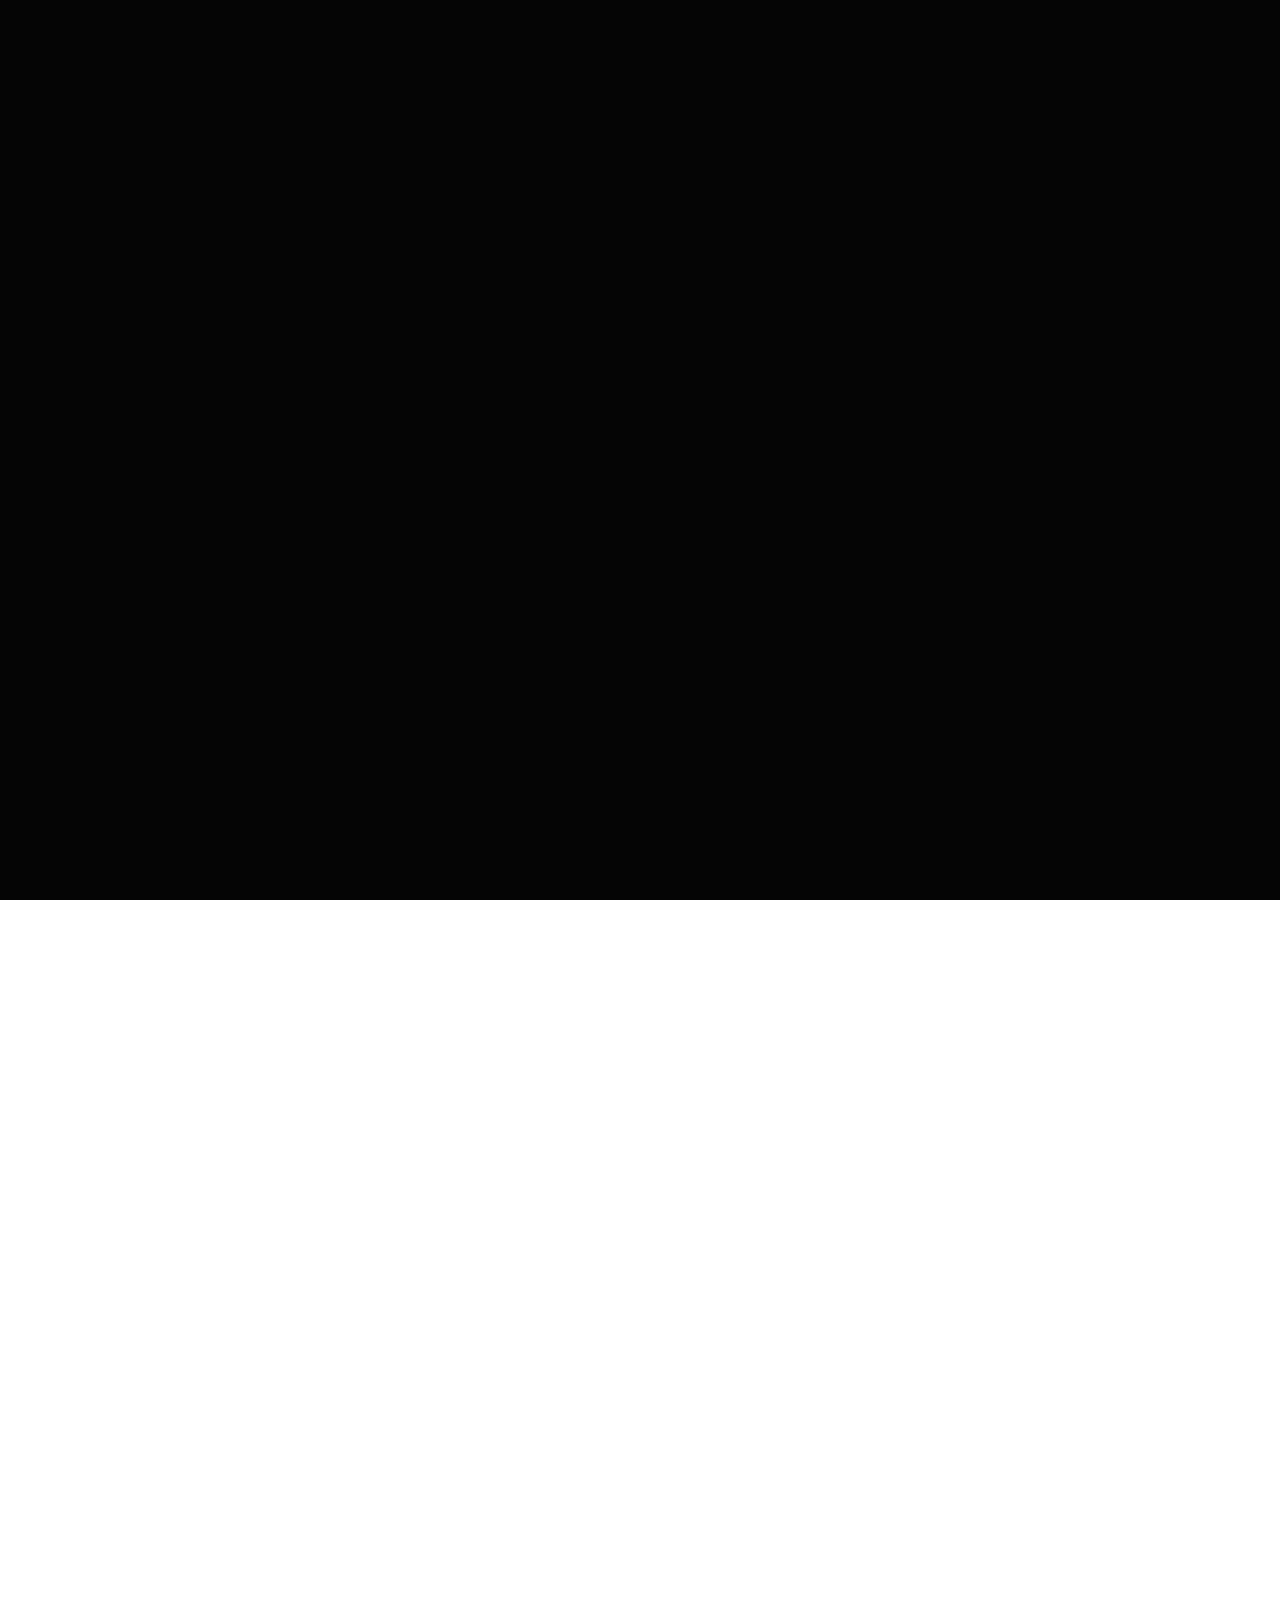
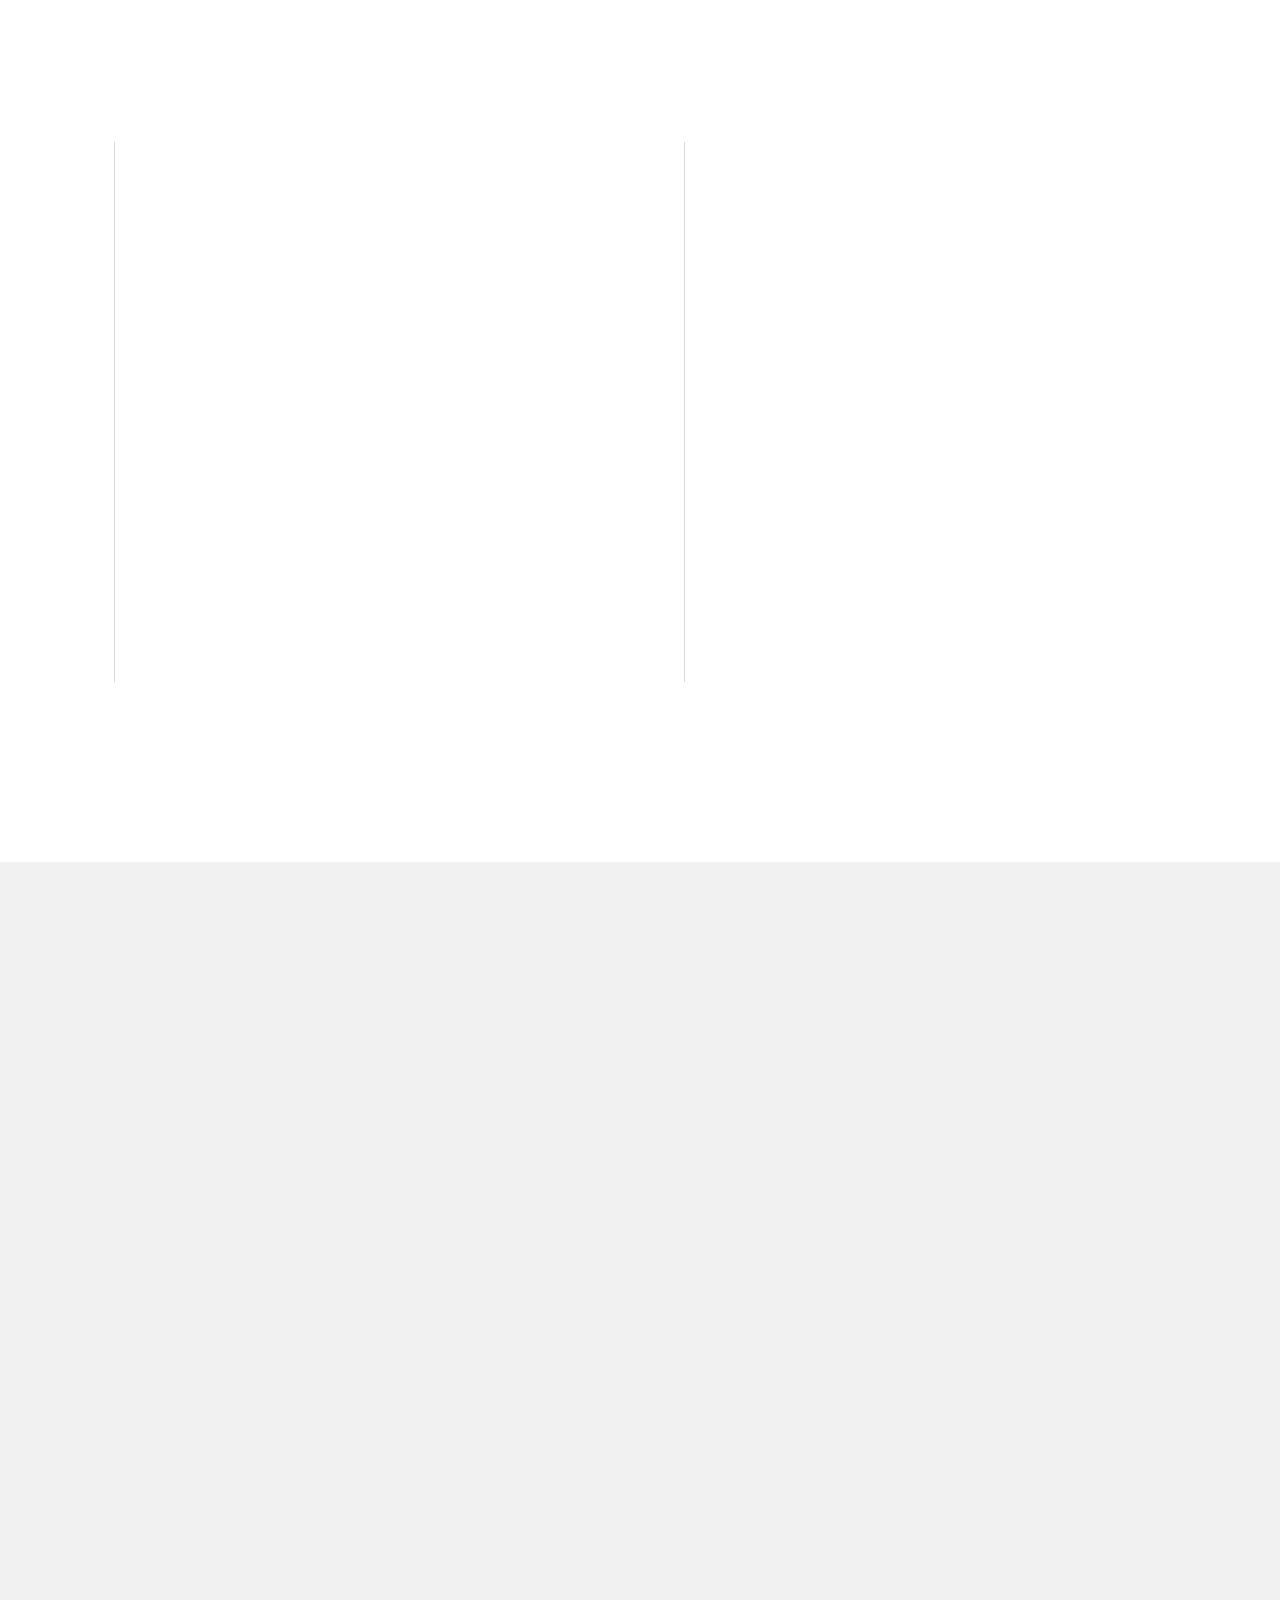
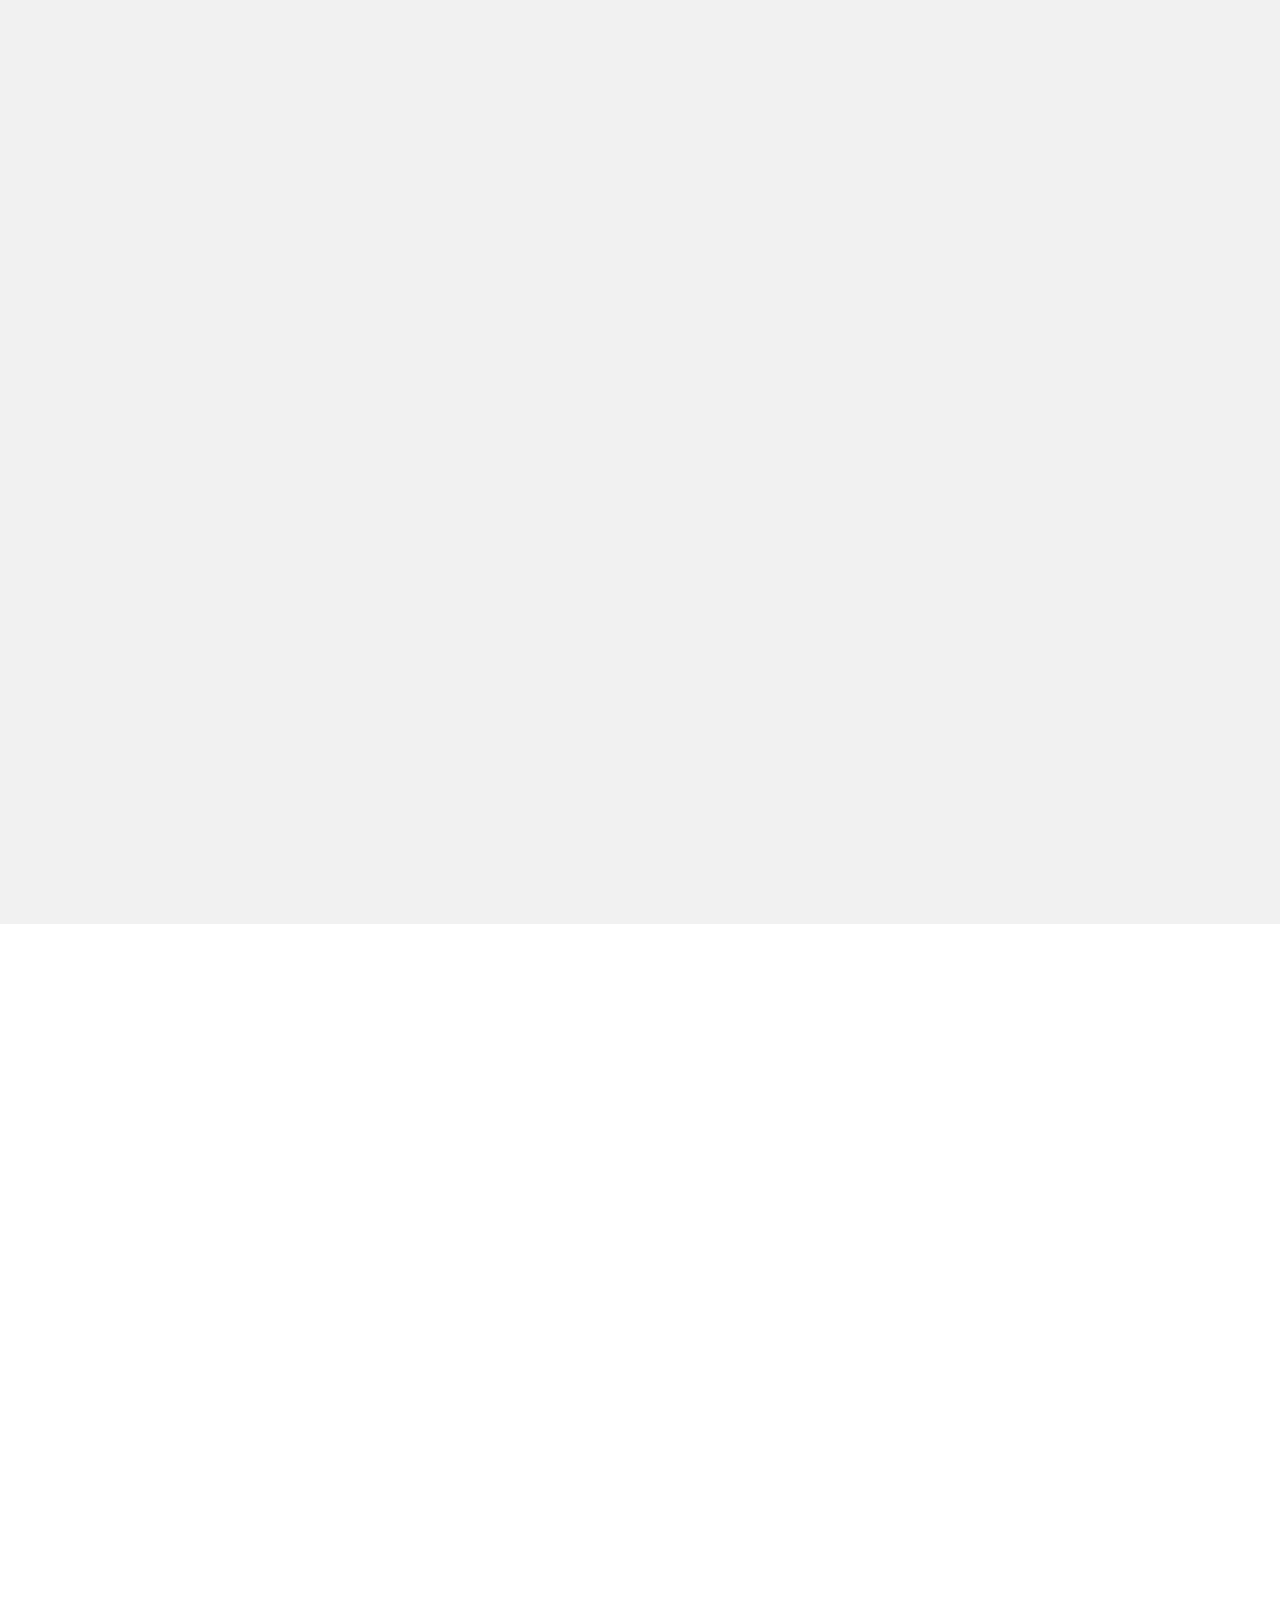
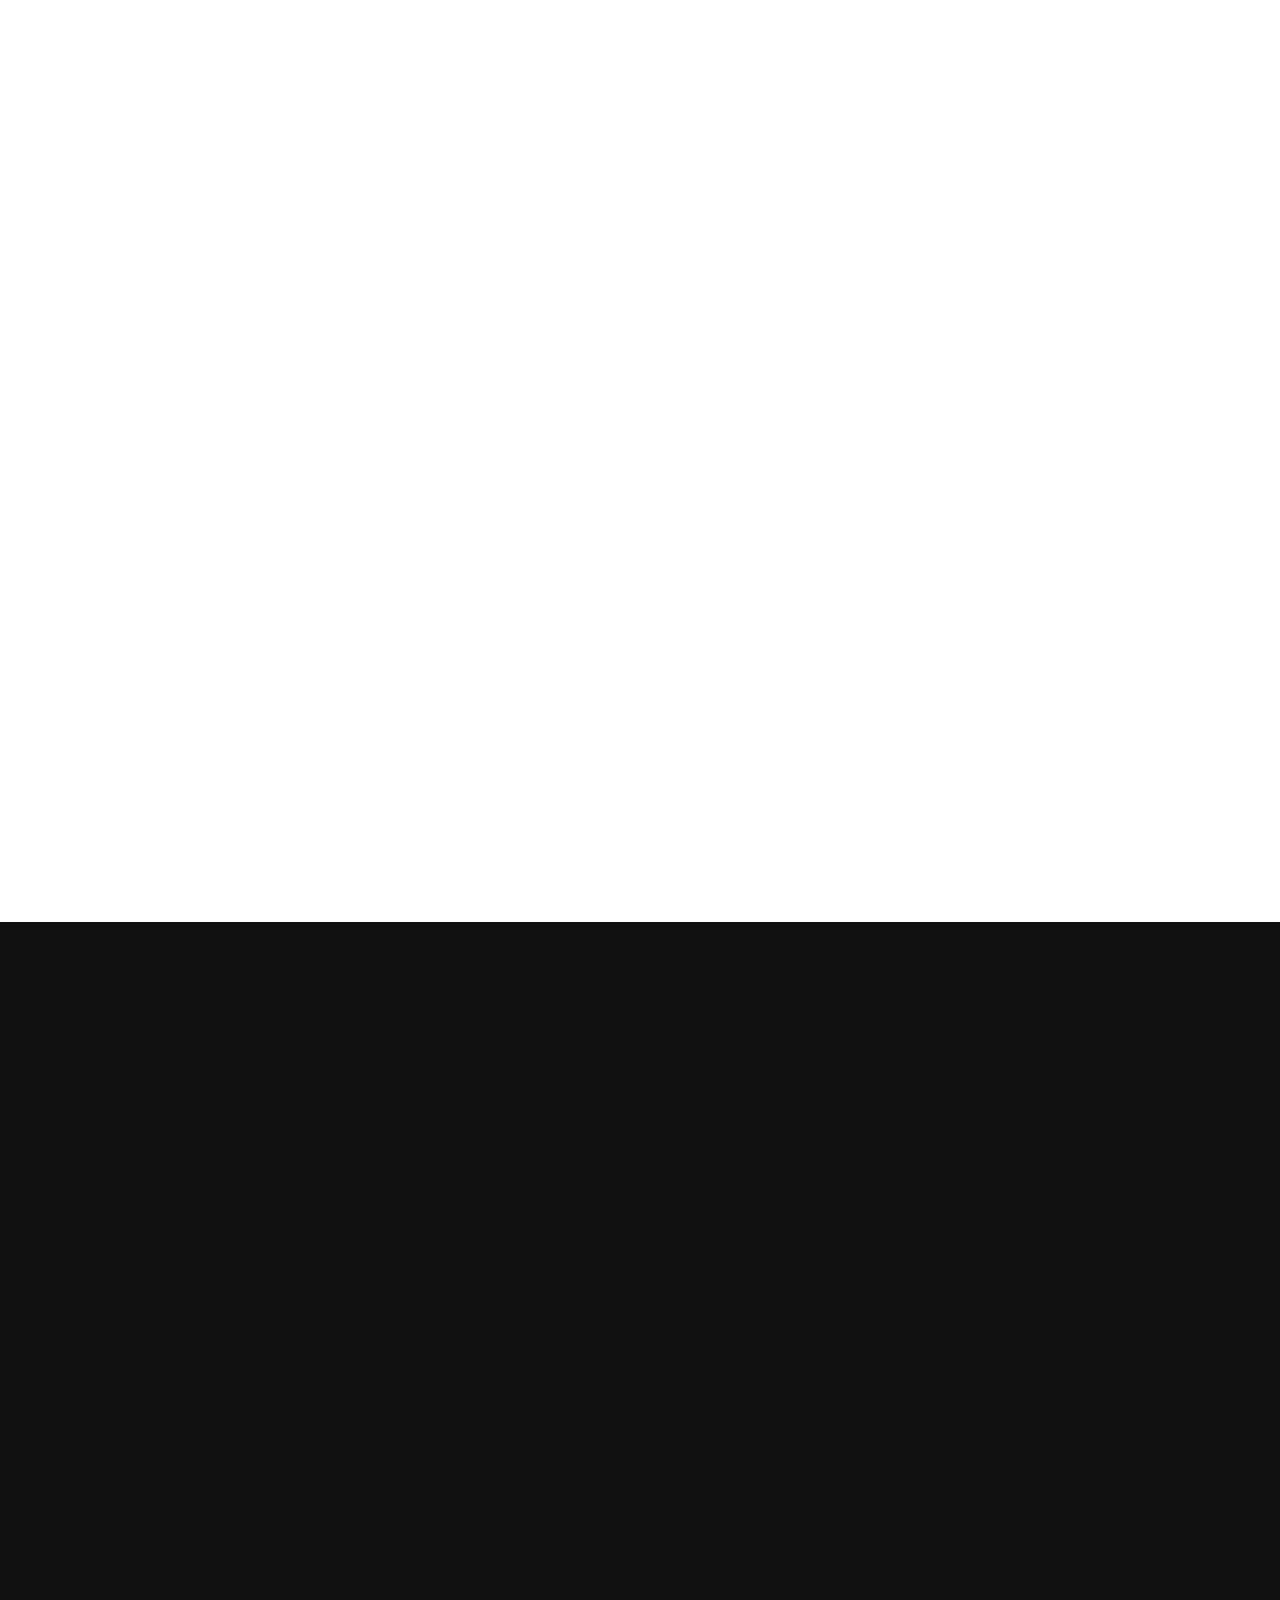
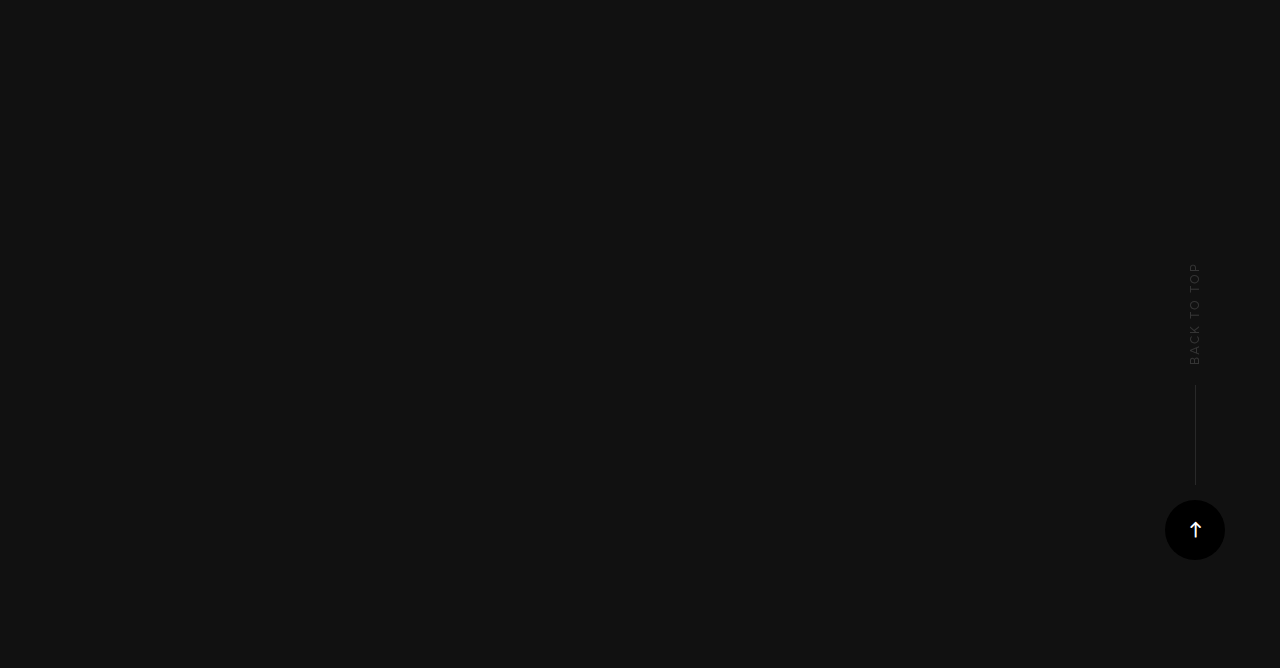
==== index.html @ 60f8dafb "new" ====
<!DOCTYPE html>
<html class="no-js" lang="en">
<head>

    <!--- basic page needs
    ================================================== -->
    <meta charset="utf-8">
    <title>Wega Digital</title>
    <meta name="description" content="">
    <meta name="author" content="">

    <!-- mobile specific metas
    ================================================== -->
    <meta name="viewport" content="width=device-width, initial-scale=1">

    <!-- CSS
    ================================================== -->
    <link rel="stylesheet" href="css/base.css">
    <link rel="stylesheet" href="css/vendor.css">
    <link rel="stylesheet" href="css/main.css">

    <!-- script
    ================================================== -->
    <script src="js/modernizr.js"></script>
    <script src="js/pace.min.js"></script>

    <!-- favicons
    ================================================== -->
    <link rel="shortcut icon" href="favicon.ico" type="image/x-icon">
    <link rel="icon" href="favicon.ico" type="image/x-icon">

</head>

<body id="top">

    <!-- header
    ================================================== -->
    <header class="s-header">

        <div class="header-logo">
            <a class="site-logo" href="index.html">
                <img src="images/logo.svg" alt="Homepage">
            </a>
        </div> <!-- end header-logo -->

        <nav class="header-nav">

            <a href="#0" class="header-nav__close" title="close"><span>Close</span></a>

            <div class="header-nav__content">
                <h3 style="color: rgb(35, 122, 223)">Navigation</h3>
                
                <ul class="header-nav__list">
                    <li class="current"><a class="smoothscroll"  href="#home" title="home">Home</a></li>
                    <li><a class="smoothscroll"  href="#about" title="about">About</a></li>
                    <li><a class="smoothscroll"  href="#services" title="services">Services</a></li>
                    <li><a class="smoothscroll"  href="#works" title="works">Works</a></li>
                    <li><a class="smoothscroll"  href="#clients" title="clients">Clients</a></li>
                    <li><a class="smoothscroll"  href="#contact" title="contact">Contact</a></li>
                </ul>
    
                <p>You can see out social media accounts here.</p>
    
                <ul class="header-nav__social">
                    <li>
                        <a href="#"><i class="fa fa-facebook"></i></a>
                    </li>
                    <li>
                        <a href="#"><i class="fa fa-twitter"></i></a>
                    </li>
                    <li>
                        <a href="#"><i class="fa fa-instagram"></i></a>
                    </li>
                    <li>
                        <a href="#"><i class="fa fa-behance"></i></a>
                    </li>
                    <li>
                        <a href="#"><i class="fa fa-dribbble"></i></a>
                    </li>
                </ul>

            </div> <!-- end header-nav__content -->

        </nav>  <!-- end header-nav -->

        <a class="header-menu-toggle" href="#0">
            <span class="header-menu-icon"></span>
        </a>

    </header> <!-- end s-header -->


    <!-- home
    ================================================== -->
    <section id="home" class="s-home " data-parallax="scroll" data-image-src="images/hero-bg.jpg" data-natural-width=3000 data-natural-height=2000 data-position-y=top>

        

        <div class="home-content">

            <div class="row home-content__main">
                <h1>
                Make something <br>
                <a style="color: red" href="" class="typewrite" data-period="2000" data-type='[ "Beautiful.", "Stunning.", "Wonderful.", "Cool." ]'>
            
                  </a>
                </h1>

                <p>
                We design inspiring visual brands & online<br>
                experiences for forward-thinking clients.
                </p>
            </div> <!-- end home-content__main -->

        </div> <!-- end home-content -->

        <ul class="home-sidelinks">
            <li><a class="smoothscroll" href="#about">About<span>who we are</span></a></li>
            <li><a class="smoothscroll" href="#services">Services<span>what we do</span></a></li>
            <li><a  class="smoothscroll" href="#contact">Contact<span>contact us</span></a></li>
        </ul> <!-- end home-sidelinks -->

        <ul class="home-social">
            <li class="home-social-title">Follow Us</li>
            <li><a href="#0">
                <i class="fab fa-facebook"></i>
                <span class="home-social-text">Facebook</span>
            </a></li>
            <li><a href="#0">
                <i class="fab fa-twitter"></i>
                <span class="home-social-text">Twitter</span>
            </a></li>
            <li><a href="#0">
                <i class="fab fa-linkedin"></i>
                <span class="home-social-text">LinkedIn</span>
            </a></li>
        </ul> <!-- end home-social -->

        <a href="#about" class="home-scroll smoothscroll">
            <span class="home-scroll__text">Scroll Down</span>
            <span class="home-scroll__icon"></span>
        </a> <!-- end home-scroll -->

    </section> <!-- end s-home -->


    <!-- about
    ================================================== -->
    <section id='about' class="s-about">

        <div class="row section-header" data-aos="fade-up">
            <div class="col-full">
                <h3 class="">#Who We Are</h3>
                <h1 class="display-1">We are a group of design driven individuals passionate about creating beautiful designs product.</h1>
            </div>
        </div> <!-- end section-header -->

        <div class="row" data-aos="fade-up">
            <div class="col-full">
                <p class="lead">
                Curabitur arcu erat, accumsan id imperdiet et, porttitor at sem. Donec rutrum congue leo eget malesuada. Lorem ipsum dolor sit amet, consectetur adipisicing elit, sed do eiusmod tempor incididunt ut labore et dolore magna aliqua. Ut enim ad minim veniam, quis nostrud exercitation ullamco laboris nisi ut aliquip ex ea commodo consequat. Duis aute irure dolor in reprehenderit in voluptate velit esse. 
                </p>
            </div>
        </div> <!-- end about-desc -->

        <div class="row">
                
            <div class="about-process process block-1-2 block-tab-full">

                <div class="process__vline-left"></div>
                <div class="process__vline-right"></div>

                <div class="col-block process__col" data-item="1" data-aos="fade-up">
                    <div class="process__text">
                        <h4>Define</h4>

                        <p>
                        Quos dolores saepe mollitia deserunt accusamus autem reprehenderit. Voluptas facere animi explicabo non quis magni recusandae. 
                        Numquam debitis pariatur omnis facere unde. Laboriosam minus amet nesciunt est. Et saepe eos maxime tempore quasi deserunt ab.
                        </p>
                    </div>
                </div>
                <div class="col-block process__col" data-item="2" data-aos="fade-up">
                    <div class="process__text">
                        <h4>Design</h4>

                        <p>
                        Quos dolores saepe mollitia deserunt accusamus autem reprehenderit. Voluptas facere animi explicabo non quis magni recusandae. 
                        Numquam debitis pariatur omnis facere unde. Laboriosam minus amet nesciunt est. Et saepe eos maxime tempore quasi deserunt ab.
                        </p>
                    </div>
                </div>
                <div class="col-block process__col" data-item="3" data-aos="fade-up">
                    <div class="process__text">
                        <h4>Build</h4>

                        <p>
                        Quos dolores saepe mollitia deserunt accusamus autem reprehenderit. Voluptas facere animi explicabo non quis magni recusandae. 
                        Numquam debitis pariatur omnis facere unde. Laboriosam minus amet nesciunt est. Et saepe eos maxime tempore quasi deserunt ab.
                        </p>
                    </div>
                </div>
                <div class="col-block process__col" data-item="4" data-aos="fade-up">
                    <div class="process__text">
                        <h4>Launch</h4>

                        <p>
                        Quos dolores saepe mollitia deserunt accusamus autem reprehenderit. Voluptas facere animi explicabo non quis magni recusandae. 
                        Numquam debitis pariatur omnis facere unde. Laboriosam minus amet nesciunt est. Et saepe eos maxime tempore quasi deserunt ab.
                        </p>
                    </div>
                </div>

            </div> <!-- end process -->

        </div> <!-- end about-stats -->

    </section> <!-- end s-about -->


    <!-- services
    ================================================== -->
    <section id='services' class="s-services light-gray">

        <div class="row section-header" data-aos="fade-up">
            <div class="col-full">
                <h3 class="">#What We Do</h3>
                <h1 class="display-1">We have everything you need to launch and grow a successful digital business.</h1>
            </div>
        </div> <!-- end section-header -->

        <div class="row" data-aos="fade-up">
            <div class="col-full">
                <p class="lead">
                Lorem ipsum dolor sit amet, consectetur adipisicing elit, sed do eiusmod tempor incididunt ut labore et dolore magna aliqua. Ut enim ad minim veniam, quis nostrud exercitation ullamco laboris nisi ut aliquip ex ea commodo consequat. Duis aute irure dolor in reprehenderit in voluptate velit esse. 
                </p>
            </div>
        </div> <!-- end about-desc -->

        <div class="row services-list block-1-3 block-m-1-2 block-tab-full">

            <div class="col-block service-item " data-aos="fade-up">
                <div class="service-icon service-icon--brand-identity">
                    <i class="icon-tv"></i>
                </div>
                <div class="service-text">
                    <h3 class="h4">Branding & Art Direction</h3>
                    <p>Nemo cupiditate ab quibusdam quaerat impedit magni. Earum suscipit ipsum laudantium. 
                    Quo delectus est. Maiores voluptas ab sit natus veritatis ut. Debitis nulla cumque veritatis.
                    Sunt suscipit voluptas ipsa in tempora esse soluta sint.
                    </p>
                </div>
            </div>

            <div class="col-block service-item" data-aos="fade-up">
                <div class="service-icon  service-icon--illustration">
                    <i class="icon-group"></i>
                </div>
                <div class="service-text">
                    <h3 class="h4">Research & UX + Content Strategy</h3>
                    <p>Nemo cupiditate ab quibusdam quaerat impedit magni. Earum suscipit ipsum laudantium. 
                    Quo delectus est. Maiores voluptas ab sit natus veritatis ut. Debitis nulla cumque veritatis.
                    Sunt suscipit voluptas ipsa in tempora esse soluta sint.
                    </p>
                </div>
            </div>

            <div class="col-block service-item" data-aos="fade-up">
                <div class="service-icon  service-icon--web-design">
                    <i class="icon-earth"></i>
                </div>  
                <div class="service-text">
                    <h3 class="h4">Interactive Design + Web Development</h3>
                    <p>Nemo cupiditate ab quibusdam quaerat impedit magni. Earum suscipit ipsum laudantium. 
                    Quo delectus est. Maiores voluptas ab sit natus veritatis ut. Debitis nulla cumque veritatis.
                    Sunt suscipit voluptas ipsa in tempora esse soluta sint.
                    </p>
                </div>
            </div>

            <div class="col-block service-item" data-aos="fade-up">
                <div class="service-icon service-icon--product-strategy">
                    <i class="icon-cube"></i>
                </div>
                <div class="service-text">
                    <h3 class="h4">Product Strategy</h3>
                    <p>Nemo cupiditate ab quibusdam quaerat impedit magni. Earum suscipit ipsum laudantium. 
                    Quo delectus est. Maiores voluptas ab sit natus veritatis ut. Debitis nulla cumque veritatis.
                    Sunt suscipit voluptas ipsa in tempora esse soluta sint.
                    </p>
                </div>
            </div>

            <div class="col-block service-item" data-aos="fade-up">
                <div class="service-icon  service-icon--ui-design">
                    <i class="icon-window"></i>
                </div>
                <div class="service-text">
                    <h3 class="h4">UI/UX Design</h3>
                    <p>Nemo cupiditate ab quibusdam quaerat impedit magni. Earum suscipit ipsum laudantium. 
                    Quo delectus est. Maiores voluptas ab sit natus veritatis ut. Debitis nulla cumque veritatis.
                    Sunt suscipit voluptas ipsa in tempora esse soluta sint.
                    </p>
                </div>
            </div>
    
            <div class="col-block service-item" data-aos="fade-up">
                <div class="service-icon service-icon--mobile-dev">
                    <i class="icon-lego-block"></i>
                </div>
                <div class="service-text">
                    <h3 class="h4">3d Modeling & VFX</h3>
                    <p>Nemo cupiditate ab quibusdam quaerat impedit magni. Earum suscipit ipsum laudantium. 
                    Quo delectus est. Maiores voluptas ab sit natus veritatis ut. Debitis nulla cumque veritatis.
                    Sunt suscipit voluptas ipsa in tempora esse soluta sint.
                    </p>
                </div>
            </div>

        </div> <!-- end services-list -->

    </section> <!-- end s-services -->


    <!-- works
    ================================================== -->
    <section id='works' class="s-works">
                
        <div class="row section-header" data-aos="fade-up">
            <div class="col-full">
                <h3 class="">#Featured Works</h3>
                <h1 class="display-1">These are some of our recent design projects and we are so excited to show them to you.</h1>
            </div>
        </div> <!-- end section-header -->

        <div class="row masonry-wrap">
            <div class="masonry">

                <div class="masonry__brick" data-aos="fade-up">
                    <div class="item-folio">

                        <div class="item-folio__thumb">
                            <a href="images/portfolio/gallery/g-lamp.jpg" class="thumb-link" title="Lamp" data-size="1050x700">
                                <img src="images/portfolio/lamp.jpg" 
                                     srcset="images/portfolio/lamp.jpg 1x, images/portfolio/lamp@2x.jpg 2x" alt="">
                            </a>
                        </div>

                        <div class="item-folio__text">
                            <h3 class="item-folio__title">
                                Lamp
                            </h3>
                            <p class="item-folio__cat">
                                Web Design
                            </p>
                        </div>

                        <a href="https://www.behance.net/" class="item-folio__project-link" title="Project link">
                            Project Link
                        </a>

                        <div class="item-folio__caption">
                            <p>Vero molestiae sed aut natus excepturi. Et tempora numquam. Temporibus iusto quo.Unde dolorem corrupti neque nisi.</p>
                        </div>

                    </div> <!-- end item-folio -->
                </div> <!-- end masonry__brick -->

                <div class="masonry__brick" data-aos="fade-up">
                    <div class="item-folio">

                        <div class="item-folio__thumb">
                            <a href="images/portfolio/gallery/g-salad.jpg" class="thumb-link" title="Salad" data-size="1050x700">
                                <img src="images/portfolio/salad.jpg" 
                                     srcset="images/portfolio/salad.jpg 1x, images/portfolio/salad@2x.jpg 2x" alt="">
                            </a>
                        </div>

                        <div class="item-folio__text">
                            <h3 class="item-folio__title">
                                Salad
                            </h3>
                            <p class="item-folio__cat">
                                Branding
                            </p>
                        </div>

                        <a href="https://www.behance.net/" class="item-folio__project-link" title="Project link">
                            Project Link
                        </a>

                        <span class="item-folio__caption">
                            <p>Vero molestiae sed aut natus excepturi. Et tempora numquam. Temporibus iusto quo.Unde dolorem corrupti neque nisi.</p>
                        </span>

                    </div> <!-- end item-folio -->
                </div> <!-- end masonry__brick -->

                <div class="masonry__brick" data-aos="fade-up">
                    <div class="item-folio">

                        <div class="item-folio__thumb">
                            <a href="images/portfolio/gallery/g-woodcraft.jpg" class="thumb-link" title="Woodcraft" data-size="1050x700">
                                <img src="images/portfolio/woodcraft.jpg"
                                     srcset="images/portfolio/woodcraft.jpg 1x, images/portfolio/woodcraft@2x.jpg 2x" alt="">
                            </a>
                        </div>

                        <div class="item-folio__text">
                            <h3 class="item-folio__title">
                                Woodcraft
                            </h3>
                            <p class="item-folio__cat">
                                Branding
                            </p>
                        </div>

                        <a href="https://www.behance.net/" class="item-folio__project-link" title="Project link">
                            Project Link
                        </a>

                        <span class="item-folio__caption">
                            <p>Vero molestiae sed aut natus excepturi. Et tempora numquam. Temporibus iusto quo.Unde dolorem corrupti neque nisi.</p>
                        </span>

                    </div> <!-- end item-folio -->
                </div> <!-- end masonry__brick -->

                <div class="masonry__brick" data-aos="fade-up">
                    <div class="item-folio">

                        <div class="item-folio__thumb">
                            <a href="images/portfolio/gallery/g-liberty.jpg" class="thumb-link" title="Liberty" data-size="1050x700">
                                <img src="images/portfolio/liberty.jpg"
                                     srcset="images/portfolio/liberty.jpg 1x, images/portfolio/liberty@2x.jpg 2x" alt="">
                            </a>
                        </div>

                        <div class="item-folio__text">
                            <h3 class="item-folio__title">
                                Liberty
                            </h3>
                            <p class="item-folio__cat">
                                Web Development
                            </p>
                        </div>

                        <a href="https://www.behance.net/" class="item-folio__project-link" title="Project link">
                            Project Link
                        </a>

                        <span class="item-folio__caption">
                            <p>Vero molestiae sed aut natus excepturi. Et tempora numquam. Temporibus iusto quo.Unde dolorem corrupti neque nisi.</p>
                        </span>

                    </div> <!-- end item-folio -->
                </div> <!-- end masonry__brick -->


                <div class="masonry__brick" data-aos="fade-up">
                    <div class="item-folio">

                        <div class="item-folio__thumb">
                            <a href="images/portfolio/gallery/g-fuji.jpg" class="thumb-link" title="Fuji" data-size="1050x700">
                                <img src="images/portfolio/fuji.jpg"
                                     srcset="images/portfolio/fuji.jpg 1x, images/portfolio/fuji@2x.jpg 2x" alt="">
                            </a>
                        </div>

                        <div class="item-folio__text">
                            <h3 class="item-folio__title">
                                Fuji
                            </h3>
                            <p class="item-folio__cat">
                                Web Design
                            </p>
                        </div>

                        <a href="https://www.behance.net/" class="item-folio__project-link" title="Project link">
                            Project Link
                        </a>

                        <span class="item-folio__caption">
                            <p>Vero molestiae sed aut natus excepturi. Et tempora numquam. Temporibus iusto quo.Unde dolorem corrupti neque nisi.</p>
                        </span>

                    </div> <!-- end item-folio -->
                </div> <!-- end masonry__brick -->

                <div class="masonry__brick" data-aos="fade-up">
                    <div class="item-folio">

                        <div class="item-folio__thumb">
                            <a href="images/portfolio/gallery/g-shutterbug.jpg" class="thumb-link" title="Shutterbug" data-size="1050x700">
                                <img src="images/portfolio/shutterbug.jpg"
                                     srcset="images/portfolio/shutterbug.jpg 1x, images/portfolio/shutterbug@2x.jpg 2x" alt="">
                            </a>
                        </div>

                        <div class="item-folio__text">
                            <h3 class="item-folio__title">
                                Lady Shutterbug
                            </h3>
                            <p class="item-folio__cat">
                                Branding
                            </p>
                        </div>

                        <a href="https://www.behance.net/" class="item-folio__project-link" title="Project link">
                            Project Link
                        </a>

                        <span class="item-folio__caption">
                            <p>Vero molestiae sed aut natus excepturi. Et tempora numquam. Temporibus iusto quo.Unde dolorem corrupti neque nisi.</p>
                        </span>

                    </div> <!-- end item-folio -->
                </div> <!-- end masonry__brick -->

            </div> <!-- end masonry -->
        </div> <!-- end masonry-wrap -->

       
    </section> <!-- end s-works -->


    <!-- stats
    ================================================== -->
   


    <!-- contact
    ================================================== -->
    <section id="contact" class="s-contact">

        <div class="row section-header" data-aos="fade-up">
            <div class="col-full">
                <h3 class=" subhead--light" style="color: aliceblue">#Contact Us</h3>
                <h1 class="display-1 display-1--light">Get in touch and let's make something great together. Let's turn your idea on an even greater product.</h1>
            </div>
        </div> <!-- end section-header -->

        <div class="row">

            <div class="col-full contact-main" data-aos="fade-up">
                <p>
                <a href="mailto:#0" class="contact-email">hello@wegadigital.com</a>
                <span class="contact-number">+380507511860  /  +1 (917) 333 987</span>
                </p>
            </div> <!-- end contact-main -->

        </div> <!-- end row -->

        <div class="row">

            <div class="col-five tab-full contact-secondary" data-aos="fade-up">
                <h3 class=" subhead--light" style="color: aliceblue">#Where To Find Us</h3>

                <p class="contact-address">
                    1600 Amphitheatre Parkway<br>
                    Mountain View, CA<br>
                    94043 US
                </p>
            </div> <!-- end contact-secondary -->

            <div class="col-five tab-full contact-secondary" data-aos="fade-up">
                <h3 class=" subhead--light" style="color: aliceblue">#Follow Us</h3>

                <ul class="contact-social">
                    <li>
                        <a href="#0"><i class="fab fa-facebook"></i></a>
                    </li>
                    <li>
                        <a href="#0"><i class="fab fa-twitter"></i></a>
                    </li>
                    <li>
                        <a href="#0"><i class="fab fa-instagram"></i></a>
                    </li>
                    <li>
                        <a href="#0"><i class="fab fa-behance"></i></a>
                    </li>
                    <li>
                        <a href="#0"><i class="fab fa-dribbble"></i></a>
                    </li>
                </ul> <!-- end contact-social -->

                <div class="contact-subscribe">
                    <form id="mc-form" class="group mc-form" novalidate="true">
                        <input type="email" value="" name="EMAIL" class="email" id="mc-email" placeholder="Email Address" required="">
                        <input type="submit" name="subscribe" value="Subsribe">
                        <label for="mc-email" class="subscribe-message"></label>
                    </form>
                </div> <!-- end contact-subscribe -->
            </div> <!-- end contact-secondary -->

        </div> <!-- end row -->

        

        <div class="cl-go-top">
            <a class="smoothscroll" title="Back to Top" href="#top"><i class="icon-arrow-up" aria-hidden="true"></i></a>
        </div>

    </section> <!-- end s-contact -->


    <!-- photoswipe background
    ================================================== -->
    <div aria-hidden="true" class="pswp" role="dialog" tabindex="-1">

        <div class="pswp__bg"></div>
        <div class="pswp__scroll-wrap">

            <div class="pswp__container">
                <div class="pswp__item"></div>
                <div class="pswp__item"></div>
                <div class="pswp__item"></div>
            </div>

            <div class="pswp__ui pswp__ui--hidden">
                <div class="pswp__top-bar">
                    <div class="pswp__counter"></div><button class="pswp__button pswp__button--close" title="Close (Esc)"></button> <button class="pswp__button pswp__button--share" title=
                    "Share"></button> <button class="pswp__button pswp__button--fs" title="Toggle fullscreen"></button> <button class="pswp__button pswp__button--zoom" title=
                    "Zoom in/out"></button>
                    <div class="pswp__preloader">
                        <div class="pswp__preloader__icn">
                            <div class="pswp__preloader__cut">
                                <div class="pswp__preloader__donut"></div>
                            </div>
                        </div>
                    </div>
                </div>
                <div class="pswp__share-modal pswp__share-modal--hidden pswp__single-tap">
                    <div class="pswp__share-tooltip"></div>
                </div><button class="pswp__button pswp__button--arrow--left" title="Previous (arrow left)"></button> <button class="pswp__button pswp__button--arrow--right" title=
                "Next (arrow right)"></button>
                <div class="pswp__caption">
                    <div class="pswp__caption__center"></div>
                </div>
            </div>

        </div>

    </div> <!-- end photoSwipe background -->


    <!-- preloader
    ================================================== -->
    <div id="preloader">
        <div id="loader">            
        </div>
    </div>


    <!-- Java Script
    ================================================== -->
    <script src="js/jquery-3.2.1.min.js"></script>
    <script src="js/plugins.js"></script>
    <script src="js/main.js"></script>
    <script src="js/selftype.js"></script>

</body>

</html>
---- css/base.css ----
/* =================================================================== 
 *
 *  Transcend v1.0 Base Stylesheet
 *  03-18-2018
 *  ------------------------------------------------------------------
 *
 *  TOC:
 *  # imports
 *  # normalize
 *  # basic/base setup styles
 *      ## Media
 *      ## Typography resets
 *      ## links
 *      ## inputs
 *  # grid
 *      ## medium size devices
 *      ## tablets
 *      ## mobile devices
 *      ## small mobile devices
 *  # block grids
 *      ## medium size devices
 *      ## tablets
 *      ## mobile devices
 *      ## small mobile devices
 *  # MISC
 *
 * =================================================================== */

/* ===================================================================
 * # imports 
 *
 * ------------------------------------------------------------------- */
@import url("font-awesome/css/fontawesome-all.css");
@import url("micons/micons.css");
@import url("fonts.css");


/* ===================================================================
 * # normalize
 * normalize.css v5.0.0 | MIT License | 
 * github.com/necolas/normalize.css
 *
 * ------------------------------------------------------------------- */
html {
    font-family: sans-serif;
    line-height: 1.15;
    -ms-text-size-adjust: 100%;
    -webkit-text-size-adjust: 100%;
}

body {
    margin: 0;
}

article,
aside,
footer,
header,
nav,
section {
    display: block;
}

h1 {
    font-size: 2em;
    margin: 0.67em 0;
}

figcaption,
figure,
main {
    display: block;
}

figure {
    margin: 1em 40px;
}

hr {
    box-sizing: content-box;
    height: 0;
    overflow: visible;
}

pre {
    font-family: monospace, monospace;
    font-size: 1em;
}

a {
    background-color: transparent;
    -webkit-text-decoration-skip: objects;
}

a:active,
a:hover {
    outline-width: 0;
}

abbr[title] {
    border-bottom: none;
    text-decoration: underline;
    text-decoration: underline dotted;
}

b,
strong {
    font-weight: inherit;
}

b,
strong {
    font-weight: bolder;
}

code,
kbd,
samp {
    font-family: monospace, monospace;
    font-size: 1em;
}

dfn {
    font-style: italic;
}

mark {
    background-color: #ff0;
    color: #000;
}

small {
    font-size: 80%;
}

sub,
sup {
    font-size: 75%;
    line-height: 0;
    position: relative;
    vertical-align: baseline;
}

sub {
    bottom: -0.25em;
}

sup {
    top: -0.5em;
}

audio,
video {
    display: inline-block;
}

audio:not([controls]) {
    display: none;
    height: 0;
}

img {
    border-style: none;
}

svg:not(:root) {
    overflow: hidden;
}

button,
input,
optgroup,
select,
textarea {
    font-family: sans-serif;
    font-size: 100%;
    line-height: 1.15;
    margin: 0;
}

button,
input {
    overflow: visible;
}

button,
select {
    text-transform: none;
}

button,
html [type="button"],
[type="reset"],
[type="submit"] {
    -webkit-appearance: button;
}

button::-moz-focus-inner,
[type="button"]::-moz-focus-inner,
[type="reset"]::-moz-focus-inner,
[type="submit"]::-moz-focus-inner {
    border-style: none;
    padding: 0;
}

button:-moz-focusring,
[type="button"]:-moz-focusring,
[type="reset"]:-moz-focusring,
[type="submit"]:-moz-focusring {
    outline: 1px dotted ButtonText;
}

fieldset {
    border: 1px solid #c0c0c0;
    margin: 0 2px;
    padding: 0.35em 0.625em 0.75em;
}

legend {
    box-sizing: border-box;
    color: inherit;
    display: table;
    max-width: 100%;
    padding: 0;
    white-space: normal;
}

progress {
    display: inline-block;
    vertical-align: baseline;
}

textarea {
    overflow: auto;
}

[type="checkbox"],
[type="radio"] {
    box-sizing: border-box;
    padding: 0;
}

[type="number"]::-webkit-inner-spin-button,
[type="number"]::-webkit-outer-spin-button {
    height: auto;
}

[type="search"] {
    -webkit-appearance: textfield;
    outline-offset: -2px;
}

[type="search"]::-webkit-search-cancel-button,
[type="search"]::-webkit-search-decoration {
    -webkit-appearance: none;
}

::-webkit-file-upload-button {
    -webkit-appearance: button;
    font: inherit;
}

details,
menu {
    display: block;
}

summary {
    display: list-item;
}

canvas {
    display: inline-block;
}

template {
    display: none;
}

[hidden] {
    display: none;
}


/* ===================================================================
 * # basic/base setup styles
 *
 * ------------------------------------------------------------------- */
html {
    font-size: 62.5%;
    box-sizing: border-box;
}

*,
*::before,
*::after {
    box-sizing: inherit;
}

body {
    font-weight: normal;
    line-height: 1;
    word-wrap: break-word;
    text-rendering: optimizeLegibility;
    -webkit-overflow-scrolling: touch;
    -webkit-text-size-adjust: none;
}

body,
input,
button {
    -moz-osx-font-smoothing: grayscale;
    -webkit-font-smoothing: antialiased;
}


/* ------------------------------------------------------------------- 
 * ## Media
 * ------------------------------------------------------------------- */
img,
video {
    max-width: 100%;
    height: auto;
}


/* ------------------------------------------------------------------- 
 * ## Typography resets 
 * ------------------------------------------------------------------- */
div,
dl,
dt,
dd,
ul,
ol,
li,
h1,
h2,
h3,
h4,
h5,
h6,
pre,
form,
p,
blockquote,
th,
td {
    margin: 0;
    padding: 0;
}

h1,
h2,
h3,
h4,
h5,
h6 {
    -webkit-font-smoothing: auto;
    -webkit-font-smoothing: antialiased;
    -webkit-font-variant-ligatures: common-ligatures;
    -moz-font-variant-ligatures: common-ligatures;
    font-variant-ligatures: common-ligatures;
    text-rendering: optimizeLegibility;
}

em,
i {
    font-style: italic;
    line-height: inherit;
}

strong,
b {
    font-weight: bold;
    line-height: inherit;
}

small {
    font-size: 60%;
    line-height: inherit;
}

ol,
ul {
    list-style: none;
}

li {
    display: block;
}


/* ------------------------------------------------------------------- 
 * ## links
 * ------------------------------------------------------------------- */
a {
    text-decoration: none;
    line-height: inherit;
}

a img {
    border: none;
}


/* ------------------------------------------------------------------- 
 * ## inputs
 * ------------------------------------------------------------------- */
fieldset {
    margin: 0;
    padding: 0;
}

input[type="email"],
input[type="number"],
input[type="search"],
input[type="text"],
input[type="tel"],
input[type="url"],
input[type="password"],
textarea {
    -webkit-appearance: none;
    -moz-appearance: none;
    -ms-appearance: none;
    -o-appearance: none;
    appearance: none;
}



/* ===================================================================
 * # grid
 *
 * ------------------------------------------------------------------- */
.row {
    width: 89%;
    max-width: 1200px;
    margin: 0 auto;
}

.row:after {
    content: "";
    display: table;
    clear: both;
}

.row .row {
    width: auto;
    max-width: none;
    margin-left: -20px;
    margin-right: -20px;
}

/* column blocks
 * -------------------------------------- */
[class*="col-"] {
    float: left;
    padding: 0 20px;
}

[class*="col-"]+[class*="col-"].end {
    float: right;
}

/* column width classes 
 * -------------------------------------- */
.col-one {
    width: 8.33333%;
}

.col-two,
.col-1-6 {
    width: 16.66667%;
}

.col-three,
.col-1-4 {
    width: 25%;
}

.col-four,
.col-1-3 {
    width: 33.33333%;
}

.col-five {
    width: 41.66667%;
}

.col-six,
.col-1-2 {
    width: 50%;
}

.col-seven {
    width: 58.33333%;
}

.col-eight,
.col-2-3 {
    width: 66.66667%;
}

.col-nine,
.col-3-4 {
    width: 75%;
}

.col-ten,
.col-5-6 {
    width: 83.33333%;
}

.col-eleven {
    width: 91.66667%;
}

.col-twelve,
.col-full {
    width: 100%;
}


/* ------------------------------------------------------------------- 
 * ## medium size devices
 * ------------------------------------------------------------------- */
@media only screen and (max-width: 1200px) {
    .row .row {
        margin-left: -15px;
        margin-right: -15px;
    }
    [class*="col-"] {
        padding: 0 15px;
    }
    .md-two,
    .md-1-6 {
        width: 16.66667%;
    }
    .md-one {
        width: 8.33333%;
    }
    .md-three,
    .md-1-4 {
        width: 25%;
    }
    .md-four,
    .md-1-3 {
        width: 33.33333%;
    }
    .md-five {
        width: 41.66667%;
    }
    .md-six,
    .md-1-2 {
        width: 50%;
    }
    .md-seven {
        width: 58.33333%;
    }
    .md-eight,
    .md-2-3 {
        width: 66.66667%;
    }
    .md-nine,
    .md-3-4 {
        width: 75%;
    }
    .md-ten,
    .md-5-6 {
        width: 83.33333%;
    }
    .md-eleven {
        width: 91.66667%;
    }
    .md-twelve,
    .md-full {
        width: 100%;
    }
}


/* ------------------------------------------------------------------- 
 * ## tablets
 * ------------------------------------------------------------------- */
@media only screen and (max-width: 800px) {
    .row {
        width: 90%;
    }
    .tab-1-4 {
        width: 25%;
    }
    .tab-1-3 {
        width: 33.33333%;
    }
    .tab-1-2 {
        width: 50%;
    }
    .tab-2-3 {
        width: 66.66667%;
    }
    .tab-3-4 {
        width: 75%;
    }
    .tab-full {
        width: 100%;
    }
    .hide-on-tablet {
        display: none;
    }
}


/* ------------------------------------------------------------------- 
 * ## mobile devices
 * ------------------------------------------------------------------- */
@media only screen and (max-width: 600px) {
    .row {
        width: auto;
        padding-left: 25px;
        padding-right: 25px;
    }
    .row .row {
        margin-left: -10px;
        margin-right: -10px;
        padding-left: 0;
        padding-right: 0;
    }
    [class*="col-"] {
        padding: 0 10px;
    }
    .mob-1-4 {
        width: 25%;
    }
    .mob-1-3 {
        width: 33.33333%;
    }
    .mob-1-2 {
        width: 50%;
    }
    .mob-2-3 {
        width: 66.66667%;
    }
    .mob-3-4 {
        width: 75%;
    }
    .mob-full {
        width: 100%;
    }
    .hide-on-mobile {
        display: none;
    }
}


/* ------------------------------------------------------------------- 
 * ## small mobile devices
 * ------------------------------------------------------------------- */

/* stack columns on small mobile devices
 * ------------------------------------------------------------------- */
@media only screen and (max-width: 400px) {
    .row .row {
        margin-left: 0;
        margin-right: 0;
    }
    [class*="col-"] {
        width: 100% !important;
        float: none !important;
        clear: both !important;
        margin-left: 0;
        margin-right: 0;
        padding: 0;
    }
    [class*="col-"]+[class*="col-"].end {
        float: none;
    }
}



/* ===================================================================
 * # block grids
 * ------------------------------------------------------------------- */

/*   Equally-sized columns define at row level
 * ------------------------------------------------------------------- */
[class*="block-"]:after {
    content: "";
    display: table;
    clear: both;
}

.block-1-6 .col-block {
    width: 16.66667%;
}

.block-1-5 .col-block {
    width: 20%;
}

.block-1-4 .col-block {
    width: 25%;
}

.block-1-3 .col-block {
    width: 33.33333%;
}

.block-1-2 .col-block {
    width: 50%;
}

/**
 * Clearing for block grid columns. Allow columns with 
 * different heights to align properly.
 */

.block-1-6 .col-block:nth-child(6n+1),
.block-1-5 .col-block:nth-child(5n+1),
.block-1-4 .col-block:nth-child(4n+1),
.block-1-3 .col-block:nth-child(3n+1),
.block-1-2 .col-block:nth-child(2n+1) {
    clear: both;
}


/* ------------------------------------------------------------------- 
 * ## medium size devices
 * ------------------------------------------------------------------- */
@media only screen and (max-width: 1200px) {
    .block-m-1-6 .col-block {
        width: 16.66667%;
    }
    .block-m-1-5 .col-block {
        width: 20%;
    }
    .block-m-1-4 .col-block {
        width: 25%;
    }
    .block-m-1-3 .col-block {
        width: 33.33333%;
    }
    .block-m-1-2 .col-block {
        width: 50%;
    }
    .block-m-full .col-block {
        width: 100%;
        clear: both;
    }
    [class*="block-m-"] .col-block:nth-child(n) {
        clear: none;
    }
    .block-m-1-6 .col-block:nth-child(6n+1),
    .block-m-1-5 .col-block:nth-child(5n+1),
    .block-m-1-4 .col-block:nth-child(4n+1),
    .block-m-1-3 .col-block:nth-child(3n+1),
    .block-m-1-2 .col-block:nth-child(2n+1) {
        clear: both;
    }
}


/* ------------------------------------------------------------------- 
 * ## tablets
 * ------------------------------------------------------------------- */
@media only screen and (max-width: 800px) {
    .block-tab-1-6 .col-block {
        width: 16.66667%;
    }
    .block-tab-1-5 .col-block {
        width: 20%;
    }
    .block-tab-1-4 .col-block {
        width: 25%;
    }
    .block-tab-1-3 .col-block {
        width: 33.33333%;
    }
    .block-tab-1-2 .col-block {
        width: 50%;
    }
    .block-tab-full .col-block {
        width: 100%;
        clear: both;
    }
    [class*="block-tab-"] .col-block:nth-child(n) {
        clear: none;
    }
    .block-tab-1-6 .col-block:nth-child(6n+1),
    .block-tab-1-6 .col-block:nth-child(5n+1),
    .block-tab-1-4 .col-block:nth-child(4n+1),
    .block-tab-1-3 .col-block:nth-child(3n+1),
    .block-tab-1-2 .col-block:nth-child(2n+1) {
        clear: both;
    }
}


/* ------------------------------------------------------------------- 
 * ## mobile devices
 * ------------------------------------------------------------------- */
@media only screen and (max-width: 600px) {
    .block-mob-1-6 .col-block {
        width: 16.66667%;
    }
    .block-mob-1-5 .col-block {
        width: 20%;
    }
    .block-mob-1-4 .col-block {
        width: 25%;
    }
    .block-mob-1-3 .col-block {
        width: 33.33333%;
    }
    .block-mob-1-2 .col-block {
        width: 50%;
    }
    .block-mob-full .col-block {
        width: 100%;
        clear: both;
    }
    [class*="block-mob-"] .col-block:nth-child(n) {
        clear: none;
    }
    .block-mob-1-6 .col-block:nth-child(6n+1),
    .block-mob-1-5 .col-block:nth-child(5n+1),
    .block-mob-1-4 .col-block:nth-child(4n+1),
    .block-mob-1-3 .col-block:nth-child(3n+1),
    .block-mob-1-2 .col-block:nth-child(2n+1) {
        clear: both;
    }
}


/* ------------------------------------------------------------------- 
 * ## small mobile devices
 * ------------------------------------------------------------------- */

/* stack columns on small mobile devices
 * ------------------------------------------------------------------- */
@media only screen and (max-width: 400px) {
    .stack .col-block {
        width: 100% !important;
        float: none !important;
        clear: both !important;
        margin-left: 0;
        margin-right: 0;
    }
}



/* ===================================================================
 * # MISC
 *
 * ------------------------------------------------------------------- */
.group:after {
    content: "";
    display: table;
    clear: both;
}

/* Misc Helper Styles
 * -------------------------------------- */
.is-hidden {
    display: none;
}

.is-invisible {
    visibility: hidden;
}

.antialiased {
    -webkit-font-smoothing: antialiased;
    -moz-osx-font-smoothing: grayscale;
}

.overflow-hidden {
    overflow: hidden;
}

.remove-bottom {
    margin-bottom: 0;
}

.half-bottom {
    margin-bottom: 1.5rem !important;
}

.add-bottom {
    margin-bottom: 3rem !important;
}

.no-border {
    border: none;
}

.full-width {
    width: 100%;
}

.text-center {
    text-align: center;
}

.text-left {
    text-align: left;
}

.text-right {
    text-align: right;
}

.pull-left {
    float: left;
}

.pull-right {
    float: right;
}

.align-center {
    margin-left: auto;
    margin-right: auto;
    text-align: center;
}

/*# sourceMappingURL=base.css.map */
---- css/vendor.css ----
/* =================================================================== 
 *
 *  Transcend v1.0 Vendor/Third Party CSS 
 *  03-18-2018
 *  ------------------------------------------------------------------
 *
 *  TOC:
 *  # animate on scroll
 *  # slick slider
 *  # PhotoSwipe main CSS
 *  # PhotoSwipe Skin 
 *
 * =================================================================== */


/* ===================================================================
 * # animate on scroll 
 * https://michalsnik.github.io/aos/
 * ------------------------------------------------------------------- */
[data-aos][data-aos][data-aos-duration="50"],
body[data-aos-duration="50"] [data-aos] {
  transition-duration: 50ms;
}

[data-aos][data-aos][data-aos-delay="50"],
body[data-aos-delay="50"] [data-aos] {
  transition-delay: 0;
}

[data-aos][data-aos][data-aos-delay="50"].aos-animate,
body[data-aos-delay="50"] [data-aos].aos-animate {
  transition-delay: 50ms;
}

[data-aos][data-aos][data-aos-duration="100"],
body[data-aos-duration="100"] [data-aos] {
  transition-duration: 0.1s;
}

[data-aos][data-aos][data-aos-delay="100"],
body[data-aos-delay="100"] [data-aos] {
  transition-delay: 0;
}

[data-aos][data-aos][data-aos-delay="100"].aos-animate,
body[data-aos-delay="100"] [data-aos].aos-animate {
  transition-delay: 0.1s;
}

[data-aos][data-aos][data-aos-duration="150"],
body[data-aos-duration="150"] [data-aos] {
  transition-duration: 0.15s;
}

[data-aos][data-aos][data-aos-delay="150"],
body[data-aos-delay="150"] [data-aos] {
  transition-delay: 0;
}

[data-aos][data-aos][data-aos-delay="150"].aos-animate,
body[data-aos-delay="150"] [data-aos].aos-animate {
  transition-delay: 0.15s;
}

[data-aos][data-aos][data-aos-duration="200"],
body[data-aos-duration="200"] [data-aos] {
  transition-duration: 0.2s;
}

[data-aos][data-aos][data-aos-delay="200"],
body[data-aos-delay="200"] [data-aos] {
  transition-delay: 0;
}

[data-aos][data-aos][data-aos-delay="200"].aos-animate,
body[data-aos-delay="200"] [data-aos].aos-animate {
  transition-delay: 0.2s;
}

[data-aos][data-aos][data-aos-duration="250"],
body[data-aos-duration="250"] [data-aos] {
  transition-duration: 0.25s;
}

[data-aos][data-aos][data-aos-delay="250"],
body[data-aos-delay="250"] [data-aos] {
  transition-delay: 0;
}

[data-aos][data-aos][data-aos-delay="250"].aos-animate,
body[data-aos-delay="250"] [data-aos].aos-animate {
  transition-delay: 0.25s;
}

[data-aos][data-aos][data-aos-duration="300"],
body[data-aos-duration="300"] [data-aos] {
  transition-duration: 0.3s;
}

[data-aos][data-aos][data-aos-delay="300"],
body[data-aos-delay="300"] [data-aos] {
  transition-delay: 0;
}

[data-aos][data-aos][data-aos-delay="300"].aos-animate,
body[data-aos-delay="300"] [data-aos].aos-animate {
  transition-delay: 0.3s;
}

[data-aos][data-aos][data-aos-duration="350"],
body[data-aos-duration="350"] [data-aos] {
  transition-duration: 0.35s;
}

[data-aos][data-aos][data-aos-delay="350"],
body[data-aos-delay="350"] [data-aos] {
  transition-delay: 0;
}

[data-aos][data-aos][data-aos-delay="350"].aos-animate,
body[data-aos-delay="350"] [data-aos].aos-animate {
  transition-delay: 0.35s;
}

[data-aos][data-aos][data-aos-duration="400"],
body[data-aos-duration="400"] [data-aos] {
  transition-duration: 0.4s;
}

[data-aos][data-aos][data-aos-delay="400"],
body[data-aos-delay="400"] [data-aos] {
  transition-delay: 0;
}

[data-aos][data-aos][data-aos-delay="400"].aos-animate,
body[data-aos-delay="400"] [data-aos].aos-animate {
  transition-delay: 0.4s;
}

[data-aos][data-aos][data-aos-duration="450"],
body[data-aos-duration="450"] [data-aos] {
  transition-duration: 0.45s;
}

[data-aos][data-aos][data-aos-delay="450"],
body[data-aos-delay="450"] [data-aos] {
  transition-delay: 0;
}

[data-aos][data-aos][data-aos-delay="450"].aos-animate,
body[data-aos-delay="450"] [data-aos].aos-animate {
  transition-delay: 0.45s;
}

[data-aos][data-aos][data-aos-duration="500"],
body[data-aos-duration="500"] [data-aos] {
  transition-duration: 0.5s;
}

[data-aos][data-aos][data-aos-delay="500"],
body[data-aos-delay="500"] [data-aos] {
  transition-delay: 0;
}

[data-aos][data-aos][data-aos-delay="500"].aos-animate,
body[data-aos-delay="500"] [data-aos].aos-animate {
  transition-delay: 0.5s;
}

[data-aos][data-aos][data-aos-duration="550"],
body[data-aos-duration="550"] [data-aos] {
  transition-duration: 0.55s;
}

[data-aos][data-aos][data-aos-delay="550"],
body[data-aos-delay="550"] [data-aos] {
  transition-delay: 0;
}

[data-aos][data-aos][data-aos-delay="550"].aos-animate,
body[data-aos-delay="550"] [data-aos].aos-animate {
  transition-delay: 0.55s;
}

[data-aos][data-aos][data-aos-duration="600"],
body[data-aos-duration="600"] [data-aos] {
  transition-duration: 0.6s;
}

[data-aos][data-aos][data-aos-delay="600"],
body[data-aos-delay="600"] [data-aos] {
  transition-delay: 0;
}

[data-aos][data-aos][data-aos-delay="600"].aos-animate,
body[data-aos-delay="600"] [data-aos].aos-animate {
  transition-delay: 0.6s;
}

[data-aos][data-aos][data-aos-duration="650"],
body[data-aos-duration="650"] [data-aos] {
  transition-duration: 0.65s;
}

[data-aos][data-aos][data-aos-delay="650"],
body[data-aos-delay="650"] [data-aos] {
  transition-delay: 0;
}

[data-aos][data-aos][data-aos-delay="650"].aos-animate,
body[data-aos-delay="650"] [data-aos].aos-animate {
  transition-delay: 0.65s;
}

[data-aos][data-aos][data-aos-duration="700"],
body[data-aos-duration="700"] [data-aos] {
  transition-duration: 0.7s;
}

[data-aos][data-aos][data-aos-delay="700"],
body[data-aos-delay="700"] [data-aos] {
  transition-delay: 0;
}

[data-aos][data-aos][data-aos-delay="700"].aos-animate,
body[data-aos-delay="700"] [data-aos].aos-animate {
  transition-delay: 0.7s;
}

[data-aos][data-aos][data-aos-duration="750"],
body[data-aos-duration="750"] [data-aos] {
  transition-duration: 0.75s;
}

[data-aos][data-aos][data-aos-delay="750"],
body[data-aos-delay="750"] [data-aos] {
  transition-delay: 0;
}

[data-aos][data-aos][data-aos-delay="750"].aos-animate,
body[data-aos-delay="750"] [data-aos].aos-animate {
  transition-delay: 0.75s;
}

[data-aos][data-aos][data-aos-duration="800"],
body[data-aos-duration="800"] [data-aos] {
  transition-duration: 0.8s;
}

[data-aos][data-aos][data-aos-delay="800"],
body[data-aos-delay="800"] [data-aos] {
  transition-delay: 0;
}

[data-aos][data-aos][data-aos-delay="800"].aos-animate,
body[data-aos-delay="800"] [data-aos].aos-animate {
  transition-delay: 0.8s;
}

[data-aos][data-aos][data-aos-duration="850"],
body[data-aos-duration="850"] [data-aos] {
  transition-duration: 0.85s;
}

[data-aos][data-aos][data-aos-delay="850"],
body[data-aos-delay="850"] [data-aos] {
  transition-delay: 0;
}

[data-aos][data-aos][data-aos-delay="850"].aos-animate,
body[data-aos-delay="850"] [data-aos].aos-animate {
  transition-delay: 0.85s;
}

[data-aos][data-aos][data-aos-duration="900"],
body[data-aos-duration="900"] [data-aos] {
  transition-duration: 0.9s;
}

[data-aos][data-aos][data-aos-delay="900"],
body[data-aos-delay="900"] [data-aos] {
  transition-delay: 0;
}

[data-aos][data-aos][data-aos-delay="900"].aos-animate,
body[data-aos-delay="900"] [data-aos].aos-animate {
  transition-delay: 0.9s;
}

[data-aos][data-aos][data-aos-duration="950"],
body[data-aos-duration="950"] [data-aos] {
  transition-duration: 0.95s;
}

[data-aos][data-aos][data-aos-delay="950"],
body[data-aos-delay="950"] [data-aos] {
  transition-delay: 0;
}

[data-aos][data-aos][data-aos-delay="950"].aos-animate,
body[data-aos-delay="950"] [data-aos].aos-animate {
  transition-delay: 0.95s;
}

[data-aos][data-aos][data-aos-duration="1000"],
body[data-aos-duration="1000"] [data-aos] {
  transition-duration: 1s;
}

[data-aos][data-aos][data-aos-delay="1000"],
body[data-aos-delay="1000"] [data-aos] {
  transition-delay: 0;
}

[data-aos][data-aos][data-aos-delay="1000"].aos-animate,
body[data-aos-delay="1000"] [data-aos].aos-animate {
  transition-delay: 1s;
}

[data-aos][data-aos][data-aos-duration="1050"],
body[data-aos-duration="1050"] [data-aos] {
  transition-duration: 1.05s;
}

[data-aos][data-aos][data-aos-delay="1050"],
body[data-aos-delay="1050"] [data-aos] {
  transition-delay: 0;
}

[data-aos][data-aos][data-aos-delay="1050"].aos-animate,
body[data-aos-delay="1050"] [data-aos].aos-animate {
  transition-delay: 1.05s;
}

[data-aos][data-aos][data-aos-duration="1100"],
body[data-aos-duration="1100"] [data-aos] {
  transition-duration: 1.1s;
}

[data-aos][data-aos][data-aos-delay="1100"],
body[data-aos-delay="1100"] [data-aos] {
  transition-delay: 0;
}

[data-aos][data-aos][data-aos-delay="1100"].aos-animate,
body[data-aos-delay="1100"] [data-aos].aos-animate {
  transition-delay: 1.1s;
}

[data-aos][data-aos][data-aos-duration="1150"],
body[data-aos-duration="1150"] [data-aos] {
  transition-duration: 1.15s;
}

[data-aos][data-aos][data-aos-delay="1150"],
body[data-aos-delay="1150"] [data-aos] {
  transition-delay: 0;
}

[data-aos][data-aos][data-aos-delay="1150"].aos-animate,
body[data-aos-delay="1150"] [data-aos].aos-animate {
  transition-delay: 1.15s;
}

[data-aos][data-aos][data-aos-duration="1200"],
body[data-aos-duration="1200"] [data-aos] {
  transition-duration: 1.2s;
}

[data-aos][data-aos][data-aos-delay="1200"],
body[data-aos-delay="1200"] [data-aos] {
  transition-delay: 0;
}

[data-aos][data-aos][data-aos-delay="1200"].aos-animate,
body[data-aos-delay="1200"] [data-aos].aos-animate {
  transition-delay: 1.2s;
}

[data-aos][data-aos][data-aos-duration="1250"],
body[data-aos-duration="1250"] [data-aos] {
  transition-duration: 1.25s;
}

[data-aos][data-aos][data-aos-delay="1250"],
body[data-aos-delay="1250"] [data-aos] {
  transition-delay: 0;
}

[data-aos][data-aos][data-aos-delay="1250"].aos-animate,
body[data-aos-delay="1250"] [data-aos].aos-animate {
  transition-delay: 1.25s;
}

[data-aos][data-aos][data-aos-duration="1300"],
body[data-aos-duration="1300"] [data-aos] {
  transition-duration: 1.3s;
}

[data-aos][data-aos][data-aos-delay="1300"],
body[data-aos-delay="1300"] [data-aos] {
  transition-delay: 0;
}

[data-aos][data-aos][data-aos-delay="1300"].aos-animate,
body[data-aos-delay="1300"] [data-aos].aos-animate {
  transition-delay: 1.3s;
}

[data-aos][data-aos][data-aos-duration="1350"],
body[data-aos-duration="1350"] [data-aos] {
  transition-duration: 1.35s;
}

[data-aos][data-aos][data-aos-delay="1350"],
body[data-aos-delay="1350"] [data-aos] {
  transition-delay: 0;
}

[data-aos][data-aos][data-aos-delay="1350"].aos-animate,
body[data-aos-delay="1350"] [data-aos].aos-animate {
  transition-delay: 1.35s;
}

[data-aos][data-aos][data-aos-duration="1400"],
body[data-aos-duration="1400"] [data-aos] {
  transition-duration: 1.4s;
}

[data-aos][data-aos][data-aos-delay="1400"],
body[data-aos-delay="1400"] [data-aos] {
  transition-delay: 0;
}

[data-aos][data-aos][data-aos-delay="1400"].aos-animate,
body[data-aos-delay="1400"] [data-aos].aos-animate {
  transition-delay: 1.4s;
}

[data-aos][data-aos][data-aos-duration="1450"],
body[data-aos-duration="1450"] [data-aos] {
  transition-duration: 1.45s;
}

[data-aos][data-aos][data-aos-delay="1450"],
body[data-aos-delay="1450"] [data-aos] {
  transition-delay: 0;
}

[data-aos][data-aos][data-aos-delay="1450"].aos-animate,
body[data-aos-delay="1450"] [data-aos].aos-animate {
  transition-delay: 1.45s;
}

[data-aos][data-aos][data-aos-duration="1500"],
body[data-aos-duration="1500"] [data-aos] {
  transition-duration: 1.5s;
}

[data-aos][data-aos][data-aos-delay="1500"],
body[data-aos-delay="1500"] [data-aos] {
  transition-delay: 0;
}

[data-aos][data-aos][data-aos-delay="1500"].aos-animate,
body[data-aos-delay="1500"] [data-aos].aos-animate {
  transition-delay: 1.5s;
}

[data-aos][data-aos][data-aos-duration="1550"],
body[data-aos-duration="1550"] [data-aos] {
  transition-duration: 1.55s;
}

[data-aos][data-aos][data-aos-delay="1550"],
body[data-aos-delay="1550"] [data-aos] {
  transition-delay: 0;
}

[data-aos][data-aos][data-aos-delay="1550"].aos-animate,
body[data-aos-delay="1550"] [data-aos].aos-animate {
  transition-delay: 1.55s;
}

[data-aos][data-aos][data-aos-duration="1600"],
body[data-aos-duration="1600"] [data-aos] {
  transition-duration: 1.6s;
}

[data-aos][data-aos][data-aos-delay="1600"],
body[data-aos-delay="1600"] [data-aos] {
  transition-delay: 0;
}

[data-aos][data-aos][data-aos-delay="1600"].aos-animate,
body[data-aos-delay="1600"] [data-aos].aos-animate {
  transition-delay: 1.6s;
}

[data-aos][data-aos][data-aos-duration="1650"],
body[data-aos-duration="1650"] [data-aos] {
  transition-duration: 1.65s;
}

[data-aos][data-aos][data-aos-delay="1650"],
body[data-aos-delay="1650"] [data-aos] {
  transition-delay: 0;
}

[data-aos][data-aos][data-aos-delay="1650"].aos-animate,
body[data-aos-delay="1650"] [data-aos].aos-animate {
  transition-delay: 1.65s;
}

[data-aos][data-aos][data-aos-duration="1700"],
body[data-aos-duration="1700"] [data-aos] {
  transition-duration: 1.7s;
}

[data-aos][data-aos][data-aos-delay="1700"],
body[data-aos-delay="1700"] [data-aos] {
  transition-delay: 0;
}

[data-aos][data-aos][data-aos-delay="1700"].aos-animate,
body[data-aos-delay="1700"] [data-aos].aos-animate {
  transition-delay: 1.7s;
}

[data-aos][data-aos][data-aos-duration="1750"],
body[data-aos-duration="1750"] [data-aos] {
  transition-duration: 1.75s;
}

[data-aos][data-aos][data-aos-delay="1750"],
body[data-aos-delay="1750"] [data-aos] {
  transition-delay: 0;
}

[data-aos][data-aos][data-aos-delay="1750"].aos-animate,
body[data-aos-delay="1750"] [data-aos].aos-animate {
  transition-delay: 1.75s;
}

[data-aos][data-aos][data-aos-duration="1800"],
body[data-aos-duration="1800"] [data-aos] {
  transition-duration: 1.8s;
}

[data-aos][data-aos][data-aos-delay="1800"],
body[data-aos-delay="1800"] [data-aos] {
  transition-delay: 0;
}

[data-aos][data-aos][data-aos-delay="1800"].aos-animate,
body[data-aos-delay="1800"] [data-aos].aos-animate {
  transition-delay: 1.8s;
}

[data-aos][data-aos][data-aos-duration="1850"],
body[data-aos-duration="1850"] [data-aos] {
  transition-duration: 1.85s;
}

[data-aos][data-aos][data-aos-delay="1850"],
body[data-aos-delay="1850"] [data-aos] {
  transition-delay: 0;
}

[data-aos][data-aos][data-aos-delay="1850"].aos-animate,
body[data-aos-delay="1850"] [data-aos].aos-animate {
  transition-delay: 1.85s;
}

[data-aos][data-aos][data-aos-duration="1900"],
body[data-aos-duration="1900"] [data-aos] {
  transition-duration: 1.9s;
}

[data-aos][data-aos][data-aos-delay="1900"],
body[data-aos-delay="1900"] [data-aos] {
  transition-delay: 0;
}

[data-aos][data-aos][data-aos-delay="1900"].aos-animate,
body[data-aos-delay="1900"] [data-aos].aos-animate {
  transition-delay: 1.9s;
}

[data-aos][data-aos][data-aos-duration="1950"],
body[data-aos-duration="1950"] [data-aos] {
  transition-duration: 1.95s;
}

[data-aos][data-aos][data-aos-delay="1950"],
body[data-aos-delay="1950"] [data-aos] {
  transition-delay: 0;
}

[data-aos][data-aos][data-aos-delay="1950"].aos-animate,
body[data-aos-delay="1950"] [data-aos].aos-animate {
  transition-delay: 1.95s;
}

[data-aos][data-aos][data-aos-duration="2000"],
body[data-aos-duration="2000"] [data-aos] {
  transition-duration: 2s;
}

[data-aos][data-aos][data-aos-delay="2000"],
body[data-aos-delay="2000"] [data-aos] {
  transition-delay: 0;
}

[data-aos][data-aos][data-aos-delay="2000"].aos-animate,
body[data-aos-delay="2000"] [data-aos].aos-animate {
  transition-delay: 2s;
}

[data-aos][data-aos][data-aos-duration="2050"],
body[data-aos-duration="2050"] [data-aos] {
  transition-duration: 2.05s;
}

[data-aos][data-aos][data-aos-delay="2050"],
body[data-aos-delay="2050"] [data-aos] {
  transition-delay: 0;
}

[data-aos][data-aos][data-aos-delay="2050"].aos-animate,
body[data-aos-delay="2050"] [data-aos].aos-animate {
  transition-delay: 2.05s;
}

[data-aos][data-aos][data-aos-duration="2100"],
body[data-aos-duration="2100"] [data-aos] {
  transition-duration: 2.1s;
}

[data-aos][data-aos][data-aos-delay="2100"],
body[data-aos-delay="2100"] [data-aos] {
  transition-delay: 0;
}

[data-aos][data-aos][data-aos-delay="2100"].aos-animate,
body[data-aos-delay="2100"] [data-aos].aos-animate {
  transition-delay: 2.1s;
}

[data-aos][data-aos][data-aos-duration="2150"],
body[data-aos-duration="2150"] [data-aos] {
  transition-duration: 2.15s;
}

[data-aos][data-aos][data-aos-delay="2150"],
body[data-aos-delay="2150"] [data-aos] {
  transition-delay: 0;
}

[data-aos][data-aos][data-aos-delay="2150"].aos-animate,
body[data-aos-delay="2150"] [data-aos].aos-animate {
  transition-delay: 2.15s;
}

[data-aos][data-aos][data-aos-duration="2200"],
body[data-aos-duration="2200"] [data-aos] {
  transition-duration: 2.2s;
}

[data-aos][data-aos][data-aos-delay="2200"],
body[data-aos-delay="2200"] [data-aos] {
  transition-delay: 0;
}

[data-aos][data-aos][data-aos-delay="2200"].aos-animate,
body[data-aos-delay="2200"] [data-aos].aos-animate {
  transition-delay: 2.2s;
}

[data-aos][data-aos][data-aos-duration="2250"],
body[data-aos-duration="2250"] [data-aos] {
  transition-duration: 2.25s;
}

[data-aos][data-aos][data-aos-delay="2250"],
body[data-aos-delay="2250"] [data-aos] {
  transition-delay: 0;
}

[data-aos][data-aos][data-aos-delay="2250"].aos-animate,
body[data-aos-delay="2250"] [data-aos].aos-animate {
  transition-delay: 2.25s;
}

[data-aos][data-aos][data-aos-duration="2300"],
body[data-aos-duration="2300"] [data-aos] {
  transition-duration: 2.3s;
}

[data-aos][data-aos][data-aos-delay="2300"],
body[data-aos-delay="2300"] [data-aos] {
  transition-delay: 0;
}

[data-aos][data-aos][data-aos-delay="2300"].aos-animate,
body[data-aos-delay="2300"] [data-aos].aos-animate {
  transition-delay: 2.3s;
}

[data-aos][data-aos][data-aos-duration="2350"],
body[data-aos-duration="2350"] [data-aos] {
  transition-duration: 2.35s;
}

[data-aos][data-aos][data-aos-delay="2350"],
body[data-aos-delay="2350"] [data-aos] {
  transition-delay: 0;
}

[data-aos][data-aos][data-aos-delay="2350"].aos-animate,
body[data-aos-delay="2350"] [data-aos].aos-animate {
  transition-delay: 2.35s;
}

[data-aos][data-aos][data-aos-duration="2400"],
body[data-aos-duration="2400"] [data-aos] {
  transition-duration: 2.4s;
}

[data-aos][data-aos][data-aos-delay="2400"],
body[data-aos-delay="2400"] [data-aos] {
  transition-delay: 0;
}

[data-aos][data-aos][data-aos-delay="2400"].aos-animate,
body[data-aos-delay="2400"] [data-aos].aos-animate {
  transition-delay: 2.4s;
}

[data-aos][data-aos][data-aos-duration="2450"],
body[data-aos-duration="2450"] [data-aos] {
  transition-duration: 2.45s;
}

[data-aos][data-aos][data-aos-delay="2450"],
body[data-aos-delay="2450"] [data-aos] {
  transition-delay: 0;
}

[data-aos][data-aos][data-aos-delay="2450"].aos-animate,
body[data-aos-delay="2450"] [data-aos].aos-animate {
  transition-delay: 2.45s;
}

[data-aos][data-aos][data-aos-duration="2500"],
body[data-aos-duration="2500"] [data-aos] {
  transition-duration: 2.5s;
}

[data-aos][data-aos][data-aos-delay="2500"],
body[data-aos-delay="2500"] [data-aos] {
  transition-delay: 0;
}

[data-aos][data-aos][data-aos-delay="2500"].aos-animate,
body[data-aos-delay="2500"] [data-aos].aos-animate {
  transition-delay: 2.5s;
}

[data-aos][data-aos][data-aos-duration="2550"],
body[data-aos-duration="2550"] [data-aos] {
  transition-duration: 2.55s;
}

[data-aos][data-aos][data-aos-delay="2550"],
body[data-aos-delay="2550"] [data-aos] {
  transition-delay: 0;
}

[data-aos][data-aos][data-aos-delay="2550"].aos-animate,
body[data-aos-delay="2550"] [data-aos].aos-animate {
  transition-delay: 2.55s;
}

[data-aos][data-aos][data-aos-duration="2600"],
body[data-aos-duration="2600"] [data-aos] {
  transition-duration: 2.6s;
}

[data-aos][data-aos][data-aos-delay="2600"],
body[data-aos-delay="2600"] [data-aos] {
  transition-delay: 0;
}

[data-aos][data-aos][data-aos-delay="2600"].aos-animate,
body[data-aos-delay="2600"] [data-aos].aos-animate {
  transition-delay: 2.6s;
}

[data-aos][data-aos][data-aos-duration="2650"],
body[data-aos-duration="2650"] [data-aos] {
  transition-duration: 2.65s;
}

[data-aos][data-aos][data-aos-delay="2650"],
body[data-aos-delay="2650"] [data-aos] {
  transition-delay: 0;
}

[data-aos][data-aos][data-aos-delay="2650"].aos-animate,
body[data-aos-delay="2650"] [data-aos].aos-animate {
  transition-delay: 2.65s;
}

[data-aos][data-aos][data-aos-duration="2700"],
body[data-aos-duration="2700"] [data-aos] {
  transition-duration: 2.7s;
}

[data-aos][data-aos][data-aos-delay="2700"],
body[data-aos-delay="2700"] [data-aos] {
  transition-delay: 0;
}

[data-aos][data-aos][data-aos-delay="2700"].aos-animate,
body[data-aos-delay="2700"] [data-aos].aos-animate {
  transition-delay: 2.7s;
}

[data-aos][data-aos][data-aos-duration="2750"],
body[data-aos-duration="2750"] [data-aos] {
  transition-duration: 2.75s;
}

[data-aos][data-aos][data-aos-delay="2750"],
body[data-aos-delay="2750"] [data-aos] {
  transition-delay: 0;
}

[data-aos][data-aos][data-aos-delay="2750"].aos-animate,
body[data-aos-delay="2750"] [data-aos].aos-animate {
  transition-delay: 2.75s;
}

[data-aos][data-aos][data-aos-duration="2800"],
body[data-aos-duration="2800"] [data-aos] {
  transition-duration: 2.8s;
}

[data-aos][data-aos][data-aos-delay="2800"],
body[data-aos-delay="2800"] [data-aos] {
  transition-delay: 0;
}

[data-aos][data-aos][data-aos-delay="2800"].aos-animate,
body[data-aos-delay="2800"] [data-aos].aos-animate {
  transition-delay: 2.8s;
}

[data-aos][data-aos][data-aos-duration="2850"],
body[data-aos-duration="2850"] [data-aos] {
  transition-duration: 2.85s;
}

[data-aos][data-aos][data-aos-delay="2850"],
body[data-aos-delay="2850"] [data-aos] {
  transition-delay: 0;
}

[data-aos][data-aos][data-aos-delay="2850"].aos-animate,
body[data-aos-delay="2850"] [data-aos].aos-animate {
  transition-delay: 2.85s;
}

[data-aos][data-aos][data-aos-duration="2900"],
body[data-aos-duration="2900"] [data-aos] {
  transition-duration: 2.9s;
}

[data-aos][data-aos][data-aos-delay="2900"],
body[data-aos-delay="2900"] [data-aos] {
  transition-delay: 0;
}

[data-aos][data-aos][data-aos-delay="2900"].aos-animate,
body[data-aos-delay="2900"] [data-aos].aos-animate {
  transition-delay: 2.9s;
}

[data-aos][data-aos][data-aos-duration="2950"],
body[data-aos-duration="2950"] [data-aos] {
  transition-duration: 2.95s;
}

[data-aos][data-aos][data-aos-delay="2950"],
body[data-aos-delay="2950"] [data-aos] {
  transition-delay: 0;
}

[data-aos][data-aos][data-aos-delay="2950"].aos-animate,
body[data-aos-delay="2950"] [data-aos].aos-animate {
  transition-delay: 2.95s;
}

[data-aos][data-aos][data-aos-duration="3000"],
body[data-aos-duration="3000"] [data-aos] {
  transition-duration: 3s;
}

[data-aos][data-aos][data-aos-delay="3000"],
body[data-aos-delay="3000"] [data-aos] {
  transition-delay: 0;
}

[data-aos][data-aos][data-aos-delay="3000"].aos-animate,
body[data-aos-delay="3000"] [data-aos].aos-animate {
  transition-delay: 3s;
}

[data-aos][data-aos][data-aos-easing="linear"],
body[data-aos-easing="linear"] [data-aos] {
  transition-timing-function: cubic-bezier(0.25, 0.25, 0.75, 0.75);
}

[data-aos][data-aos][data-aos-easing="ease"],
body[data-aos-easing="ease"] [data-aos] {
  transition-timing-function: ease;
}

[data-aos][data-aos][data-aos-easing="ease-in"],
body[data-aos-easing="ease-in"] [data-aos] {
  transition-timing-function: ease-in;
}

[data-aos][data-aos][data-aos-easing="ease-out"],
body[data-aos-easing="ease-out"] [data-aos] {
  transition-timing-function: ease-out;
}

[data-aos][data-aos][data-aos-easing="ease-in-out"],
body[data-aos-easing="ease-in-out"] [data-aos] {
  transition-timing-function: ease-in-out;
}

[data-aos][data-aos][data-aos-easing="ease-in-back"],
body[data-aos-easing="ease-in-back"] [data-aos] {
  transition-timing-function: cubic-bezier(0.6, -0.28, 0.735, 0.045);
}

[data-aos][data-aos][data-aos-easing="ease-out-back"],
body[data-aos-easing="ease-out-back"] [data-aos] {
  transition-timing-function: cubic-bezier(0.175, 0.885, 0.32, 1.275);
}

[data-aos][data-aos][data-aos-easing="ease-in-out-back"],
body[data-aos-easing="ease-in-out-back"] [data-aos] {
  transition-timing-function: cubic-bezier(0.68, -0.55, 0.265, 1.55);
}

[data-aos][data-aos][data-aos-easing="ease-in-sine"],
body[data-aos-easing="ease-in-sine"] [data-aos] {
  transition-timing-function: cubic-bezier(0.47, 0, 0.745, 0.715);
}

[data-aos][data-aos][data-aos-easing="ease-out-sine"],
body[data-aos-easing="ease-out-sine"] [data-aos] {
  transition-timing-function: cubic-bezier(0.39, 0.575, 0.565, 1);
}

[data-aos][data-aos][data-aos-easing="ease-in-out-sine"],
body[data-aos-easing="ease-in-out-sine"] [data-aos] {
  transition-timing-function: cubic-bezier(0.445, 0.05, 0.55, 0.95);
}

[data-aos][data-aos][data-aos-easing="ease-in-quad"],
body[data-aos-easing="ease-in-quad"] [data-aos] {
  transition-timing-function: cubic-bezier(0.55, 0.085, 0.68, 0.53);
}

[data-aos][data-aos][data-aos-easing="ease-out-quad"],
body[data-aos-easing="ease-out-quad"] [data-aos] {
  transition-timing-function: cubic-bezier(0.25, 0.46, 0.45, 0.94);
}

[data-aos][data-aos][data-aos-easing="ease-in-out-quad"],
body[data-aos-easing="ease-in-out-quad"] [data-aos] {
  transition-timing-function: cubic-bezier(0.455, 0.03, 0.515, 0.955);
}

[data-aos][data-aos][data-aos-easing="ease-in-cubic"],
body[data-aos-easing="ease-in-cubic"] [data-aos] {
  transition-timing-function: cubic-bezier(0.55, 0.085, 0.68, 0.53);
}

[data-aos][data-aos][data-aos-easing="ease-out-cubic"],
body[data-aos-easing="ease-out-cubic"] [data-aos] {
  transition-timing-function: cubic-bezier(0.25, 0.46, 0.45, 0.94);
}

[data-aos][data-aos][data-aos-easing="ease-in-out-cubic"],
body[data-aos-easing="ease-in-out-cubic"] [data-aos] {
  transition-timing-function: cubic-bezier(0.455, 0.03, 0.515, 0.955);
}

[data-aos][data-aos][data-aos-easing="ease-in-quart"],
body[data-aos-easing="ease-in-quart"] [data-aos] {
  transition-timing-function: cubic-bezier(0.55, 0.085, 0.68, 0.53);
}

[data-aos][data-aos][data-aos-easing="ease-out-quart"],
body[data-aos-easing="ease-out-quart"] [data-aos] {
  transition-timing-function: cubic-bezier(0.25, 0.46, 0.45, 0.94);
}

[data-aos][data-aos][data-aos-easing="ease-in-out-quart"],
body[data-aos-easing="ease-in-out-quart"] [data-aos] {
  transition-timing-function: cubic-bezier(0.455, 0.03, 0.515, 0.955);
}

[data-aos^="fade"][data-aos^="fade"] {
  opacity: 0;
  transition-property: opacity, transform;
}

[data-aos^="fade"][data-aos^="fade"].aos-animate {
  opacity: 1;
  transform: translate(0);
}

[data-aos="fade-up"] {
  transform: translateY(100px);
}

[data-aos="fade-down"] {
  transform: translateY(-100px);
}

[data-aos="fade-right"] {
  transform: translate(-100px);
}

[data-aos="fade-left"] {
  transform: translate(100px);
}

[data-aos="fade-up-right"] {
  transform: translate(-100px, 100px);
}

[data-aos="fade-up-left"] {
  transform: translate(100px, 100px);
}

[data-aos="fade-down-right"] {
  transform: translate(-100px, -100px);
}

[data-aos="fade-down-left"] {
  transform: translate(100px, -100px);
}

[data-aos^="zoom"][data-aos^="zoom"] {
  opacity: 0;
  transition-property: opacity, transform;
}

[data-aos^="zoom"][data-aos^="zoom"].aos-animate {
  opacity: 1;
  transform: translate(0) scale(1);
}

[data-aos="zoom-in"] {
  transform: scale(0.6);
}

[data-aos="zoom-in-up"] {
  transform: translateY(100px) scale(0.6);
}

[data-aos="zoom-in-down"] {
  transform: translateY(-100px) scale(0.6);
}

[data-aos="zoom-in-right"] {
  transform: translate(-100px) scale(0.6);
}

[data-aos="zoom-in-left"] {
  transform: translate(100px) scale(0.6);
}

[data-aos="zoom-out"] {
  transform: scale(1.2);
}

[data-aos="zoom-out-up"] {
  transform: translateY(100px) scale(1.2);
}

[data-aos="zoom-out-down"] {
  transform: translateY(-100px) scale(1.2);
}

[data-aos="zoom-out-right"] {
  transform: translate(-100px) scale(1.2);
}

[data-aos="zoom-out-left"] {
  transform: translate(100px) scale(1.2);
}

[data-aos^="slide"][data-aos^="slide"] {
  transition-property: transform;
}

[data-aos^="slide"][data-aos^="slide"].aos-animate {
  transform: translate(0);
}

[data-aos="slide-up"] {
  transform: translateY(100%);
}

[data-aos="slide-down"] {
  transform: translateY(-100%);
}

[data-aos="slide-right"] {
  transform: translateX(-100%);
}

[data-aos="slide-left"] {
  transform: translateX(100%);
}

[data-aos^="flip"][data-aos^="flip"] {
  backface-visibility: hidden;
  transition-property: transform;
}

[data-aos="flip-left"] {
  transform: perspective(2500px) rotateY(-100deg);
}

[data-aos="flip-left"].aos-animate {
  transform: perspective(2500px) rotateY(0);
}

[data-aos="flip-right"] {
  transform: perspective(2500px) rotateY(100deg);
}

[data-aos="flip-right"].aos-animate {
  transform: perspective(2500px) rotateY(0);
}

[data-aos="flip-up"] {
  transform: perspective(2500px) rotateX(-100deg);
}

[data-aos="flip-up"].aos-animate {
  transform: perspective(2500px) rotateX(0);
}

[data-aos="flip-down"] {
  transform: perspective(2500px) rotateX(100deg);
}

[data-aos="flip-down"].aos-animate {
  transform: perspective(2500px) rotateX(0);
}

/*# sourceMappingURL=aos.css.map*/



/* ===================================================================
 * # slick slider
 * http://kenwheeler.github.io/slick/
 * ------------------------------------------------------------------- */
.slick-slider {
  position: relative;
  display: block;
  box-sizing: border-box;
  -webkit-touch-callout: none;
  -webkit-user-select: none;
  -khtml-user-select: none;
  -moz-user-select: none;
  -ms-user-select: none;
  user-select: none;
  -ms-touch-action: pan-y;
  touch-action: pan-y;
  -webkit-tap-highlight-color: transparent;
}

.slick-list {
  position: relative;
  overflow: hidden;
  display: block;
  margin: 0;
  padding: 0;
}
.slick-list:focus {
  outline: none;
}
.slick-list.dragging {
  cursor: pointer;
  cursor: hand;
}

.slick-slider .slick-track,
.slick-slider .slick-list {
  -webkit-transform: translate3d(0, 0, 0);
  -moz-transform: translate3d(0, 0, 0);
  -ms-transform: translate3d(0, 0, 0);
  -o-transform: translate3d(0, 0, 0);
  transform: translate3d(0, 0, 0);
}

.slick-track {
  position: relative;
  left: 0;
  top: 0;
  display: block;
}
.slick-track:before,
.slick-track:after {
  content: "";
  display: table;
}
.slick-track:after {
  clear: both;
}
.slick-loading .slick-track {
  visibility: hidden;
}

.slick-slide {
  float: left;
  height: 100%;
  min-height: 1px;
  display: none;
}
[dir="rtl"] .slick-slide {
  float: right;
}
.slick-slide img {
  display: block;
}
.slick-slide.slick-loading img {
  display: none;
}
.slick-slide.dragging img {
  pointer-events: none;
}
.slick-initialized .slick-slide {
  display: block;
}
.slick-loading .slick-slide {
  visibility: hidden;
}
.slick-vertical .slick-slide {
  display: block;
  height: auto;
  border: 1px solid transparent;
}

.slick-arrow.slick-hidden {
  display: none;
}


/* ===================================================================
 * # PhotoSwipe main CSS by Dmitry Semenov
 *   photoswipe.com | MIT license 
 * ------------------------------------------------------------------- */
/*
    Styles for basic PhotoSwipe functionality (sliding area, open/close transitions)
*/
/* pswp = photoswipe */
.pswp {
  display: none;
  position: absolute;
  width: 100%;
  height: 100%;
  left: 0;
  top: 0;
  overflow: hidden;
  -ms-touch-action: none;
  touch-action: none;
  z-index: 1500;
  -webkit-text-size-adjust: 100%;
  /* create separate layer, to avoid paint on window.onscroll in webkit/blink */
  -webkit-backface-visibility: hidden;
  outline: none;
}

.pswp * {
  -webkit-box-sizing: border-box;
  box-sizing: border-box;
}

.pswp img {
  max-width: none;
}

/* style is added when JS option showHideOpacity is set to true */
.pswp--animate_opacity {
  /* 0.001, because opacity:0 doesn't trigger Paint action, which causes lag at start of transition */
  opacity: 0.001;
  will-change: opacity;
  /* for open/close transition */
  -webkit-transition: opacity 333ms cubic-bezier(0.4, 0, 0.22, 1);
  transition: opacity 333ms cubic-bezier(0.4, 0, 0.22, 1);
}

.pswp--open {
  display: block;
}

.pswp--zoom-allowed .pswp__img {
  /* autoprefixer: off */
  cursor: -webkit-zoom-in;
  cursor: -moz-zoom-in;
  cursor: zoom-in;
}

.pswp--zoomed-in .pswp__img {
  /* autoprefixer: off */
  cursor: -webkit-grab;
  cursor: -moz-grab;
  cursor: grab;
}

.pswp--dragging .pswp__img {
  /* autoprefixer: off */
  cursor: -webkit-grabbing;
  cursor: -moz-grabbing;
  cursor: grabbing;
}

/*
	Background is added as a separate element.
	As animating opacity is much faster than animating rgba() background-color.
*/
.pswp__bg {
  position: absolute;
  left: 0;
  top: 0;
  width: 100%;
  height: 100%;
  background: #000;
  opacity: 0;
  -webkit-transform: translateZ(0);
  transform: translateZ(0);
  -webkit-backface-visibility: hidden;
  will-change: opacity;
}

.pswp__scroll-wrap {
  position: absolute;
  left: 0;
  top: 0;
  width: 100%;
  height: 100%;
  overflow: hidden;
}

.pswp__container,
.pswp__zoom-wrap {
  -ms-touch-action: none;
  touch-action: none;
  position: absolute;
  left: 0;
  right: 0;
  top: 0;
  bottom: 0;
}

/* Prevent selection and tap highlights */
.pswp__container,
.pswp__img {
  -webkit-user-select: none;
  -moz-user-select: none;
  -ms-user-select: none;
  user-select: none;
  -webkit-tap-highlight-color: transparent;
  -webkit-touch-callout: none;
}

.pswp__zoom-wrap {
  position: absolute;
  width: 100%;
  -webkit-transform-origin: left top;
  -ms-transform-origin: left top;
  transform-origin: left top;
  /* for open/close transition */
  -webkit-transition: -webkit-transform 333ms cubic-bezier(0.4, 0, 0.22, 1);
  transition: transform 333ms cubic-bezier(0.4, 0, 0.22, 1);
}

.pswp__bg {
  will-change: opacity;
  /* for open/close transition */
  -webkit-transition: opacity 333ms cubic-bezier(0.4, 0, 0.22, 1);
  transition: opacity 333ms cubic-bezier(0.4, 0, 0.22, 1);
}

.pswp--animated-in .pswp__bg,
.pswp--animated-in .pswp__zoom-wrap {
  -webkit-transition: none;
  transition: none;
}

.pswp__container,
.pswp__zoom-wrap {
  -webkit-backface-visibility: hidden;
}

.pswp__item {
  position: absolute;
  left: 0;
  right: 0;
  top: 0;
  bottom: 0;
  overflow: hidden;
}

.pswp__img {
  position: absolute;
  width: auto;
  height: auto;
  top: 0;
  left: 0;
}

/*
	stretched thumbnail or div placeholder element (see below)
	style is added to avoid flickering in webkit/blink when layers overlap
*/
.pswp__img--placeholder {
  -webkit-backface-visibility: hidden;
}

/*
	div element that matches size of large image
	large image loads on top of it
*/
.pswp__img--placeholder--blank {
  background: #222;
}

.pswp--ie .pswp__img {
  width: 100% !important;
  height: auto !important;
  left: 0;
  top: 0;
}

/*
	Error message appears when image is not loaded
	(JS option errorMsg controls markup)
*/
.pswp__error-msg {
  position: absolute;
  left: 0;
  top: 50%;
  width: 100%;
  text-align: center;
  font-size: 14px;
  line-height: 16px;
  margin-top: -8px;
  color: #ccc;
}

.pswp__error-msg a {
  color: #ccc;
  text-decoration: underline;
}


/* ===================================================================
 * # PhotoSwipe Skin
 *
 * ------------------------------------------------------------------- */
/*
    Contents:

    1. Buttons
    2. Share modal and links
    3. Index indicator ("1 of X" counter)
    4. Caption
    5. Loading indicator
    6. Additional styles (root element, top bar, idle state, hidden state, etc.)
*/
/* -------------------------------------------------------------------
 * ## 1. buttons
 * ------------------------------------------------------------------- */
/* <button> css reset */
.pswp__button {
  width: 44px;
  height: 44px;
  line-height: 1;
  position: relative;
  background: none;
  cursor: pointer;
  overflow: visible;
  -webkit-appearance: none;
  display: block;
  border: 0;
  padding: 0;
  margin: 0;
  float: right;
  opacity: 0.6;
  -webkit-transition: opacity 0.2s;
  transition: opacity 0.2s;
  -webkit-box-shadow: none;
  box-shadow: none;
}

.pswp__button:focus,
.pswp__button:hover {
  opacity: 1;
  background-color: transparent;
}

.pswp__button:active {
  outline: none;
  opacity: 0.9;
}

.pswp__button::-moz-focus-inner {
  padding: 0;
  border: 0;
}

/* 
pswp__ui--over-close class it added when mouse is 
over element that should close gallery 
*/
.pswp__ui--over-close .pswp__button--close {
  opacity: 1;
}

.pswp__button,
.pswp__button--arrow--left:before,
.pswp__button--arrow--right:before {
  background: url(../images/photoswipe/default-skin.png) 0 0 no-repeat;
  background-size: 264px 88px;
  width: 44px;
  height: 44px;
}

@media (-webkit-min-device-pixel-ratio: 1.1),
  (-webkit-min-device-pixel-ratio: 1.09375),
  (min-resolution: 105dpi),
  (min-resolution: 1.1dppx) {
  /* Serve SVG sprite if browser supports SVG and resolution is more than 105dpi */
  .pswp--svg .pswp__button,
  .pswp--svg .pswp__button--arrow--left:before,
  .pswp--svg .pswp__button--arrow--right:before {
    background-image: url(images/photoswipe/default-skin.svg);
  }

  .pswp--svg .pswp__button--arrow--left,
  .pswp--svg .pswp__button--arrow--right {
    background: none;
  }
}
.pswp__button--close {
  background-position: 0 -44px;
}

.pswp__button--share {
  background-position: -44px -44px;
}

.pswp__button--fs {
  display: none;
}

.pswp--supports-fs .pswp__button--fs {
  display: block;
}

.pswp--fs .pswp__button--fs {
  background-position: -44px 0;
}

.pswp__button--zoom {
  display: none;
  background-position: -88px 0;
}

.pswp--zoom-allowed .pswp__button--zoom {
  display: block;
}

.pswp--zoomed-in .pswp__button--zoom {
  background-position: -132px 0;
}

/* no arrows on touch screens */
.pswp--touch .pswp__button--arrow--left,
.pswp--touch .pswp__button--arrow--right {
  visibility: hidden;
}

/*
Arrow buttons hit area
(icon is added to :before pseudo-element)
*/
.pswp__button--arrow--left,
.pswp__button--arrow--right {
  background: none;
  top: 50%;
  margin-top: -22px;
  width: 30px;
  height: 32px;
  position: absolute;
}

.pswp__button--arrow--left {
  left: 12px;
}

.pswp__button--arrow--right {
  right: 12px;
}

.pswp__button--arrow--left:before,
.pswp__button--arrow--right:before {
  content: "";
  top: 0;
  background-color: rgba(0, 0, 0, 0.3);
  height: 30px;
  width: 32px;
  position: absolute;
  border-radius: 3px;
}

.pswp__button--arrow--left:before {
  left: 6px;
  background-position: -138px -44px;
}

.pswp__button--arrow--right:before {
  right: 6px;
  background-position: -94px -44px;
}

/* -------------------------------------------------------------------
 * ## 2. Share modal/popup and links
 * ------------------------------------------------------------------- */
.pswp__counter,
.pswp__share-modal {
  -webkit-user-select: none;
  -moz-user-select: none;
  -ms-user-select: none;
  user-select: none;
}

.pswp__share-modal {
  display: block;
  background: rgba(0, 0, 0, 0.5);
  width: 100%;
  height: 100%;
  top: 0;
  left: 0;
  padding: 10px;
  position: absolute;
  z-index: 1600;
  opacity: 0;
  -webkit-transition: opacity 0.25s ease-out;
  transition: opacity 0.25s ease-out;
  -webkit-backface-visibility: hidden;
  will-change: opacity;
}

.pswp__share-modal--hidden {
  display: none;
}

.pswp__share-tooltip {
  z-index: 1620;
  position: absolute;
  background: #fff;
  top: 56px;
  border-radius: 3px;
  display: block;
  width: auto;
  right: 44px;
  -webkit-box-shadow: 0 2px 5px rgba(0, 0, 0, 0.25);
  box-shadow: 0 2px 5px rgba(0, 0, 0, 0.25);
  -webkit-transform: translateY(6px);
  -ms-transform: translateY(6px);
  transform: translateY(6px);
  -webkit-transition: -webkit-transform 0.25s;
  transition: transform 0.25s;
  -webkit-backface-visibility: hidden;
  will-change: transform;
}

.pswp__share-tooltip a {
  display: block;
  padding: 9px 15px;
  color: #000;
  text-decoration: none;
  font-size: 13px;
  line-height: 18px;
}

.pswp__share-tooltip a:hover {
  text-decoration: none;
  color: #000;
}

.pswp__share-tooltip a:first-child {
  /* round corners on the first/last list item */
  border-radius: 3px 3px 0 0;
}

.pswp__share-tooltip a:last-child {
  border-radius: 0 0 3px 3px;
}

.pswp__share-modal--fade-in {
  opacity: 1;
}

.pswp__share-modal--fade-in .pswp__share-tooltip {
  -webkit-transform: translateY(0);
  -ms-transform: translateY(0);
  transform: translateY(0);
}

/* increase size of share links on touch devices */
.pswp--touch .pswp__share-tooltip a {
  padding: 16px 12px;
}

a.pswp__share--facebook:before {
  content: "";
  display: block;
  width: 0;
  height: 0;
  position: absolute;
  top: -12px;
  right: 15px;
  border: 6px solid transparent;
  border-bottom-color: #fff;
  -webkit-pointer-events: none;
  -moz-pointer-events: none;
  pointer-events: none;
}

a.pswp__share--facebook:hover {
  background: #3e5c9a;
  color: #fff;
}

a.pswp__share--facebook:hover:before {
  border-bottom-color: #3e5c9a;
}

a.pswp__share--twitter:hover {
  background: #55acee;
  color: #fff;
}

a.pswp__share--pinterest:hover {
  background: #ccc;
  color: #ce272d;
}

a.pswp__share--download:hover {
  background: #ddd;
}

/* -------------------------------------------------------------------
 * ## 3. Index indicator ("1 of X" counter)
 * ------------------------------------------------------------------- */
.pswp__counter {
  position: absolute;
  left: 6px;
  top: 0;
  height: 44px;
  font-size: 13px;
  line-height: 44px;
  color: #fff;
  opacity: 0.75;
  padding: 0 10px;
}

/* -------------------------------------------------------------------
 * ## 4. Caption
 * ------------------------------------------------------------------- */
.pswp__caption {
  position: absolute;
  left: 0;
  bottom: 0;
  width: 100%;
  min-height: 45px;
}

.pswp__caption h4 {
  font-size: 1.8rem;
  line-height: 1.333;
  margin: 0 0 0.6rem;
  color: #ffffff;
}

.pswp__caption small {
  font-size: 11px;
  color: rgba(255, 255, 255, 0.5);
}

.pswp__caption__center {
  text-align: center;
  max-width: 900px;
  margin: 0 auto;
  font-size: 13px;
  padding: 10px;
  line-height: 20px;
  color: rgba(255, 255, 255, 0.5);
}

.pswp__caption--empty {
  display: none;
}

/* Fake caption element, used to calculate height of next/prev image */
.pswp__caption--fake {
  visibility: hidden;
}

/* -------------------------------------------------------------------
 * ## 5. Loading indicator (preloader)
 * You can play with it here - http://codepen.io/dimsemenov/pen/yyBWoR
 * ------------------------------------------------------------------- */
.pswp__preloader {
  width: 44px;
  height: 44px;
  position: absolute;
  top: 0;
  left: 50%;
  margin-left: -22px;
  opacity: 0;
  -webkit-transition: opacity 0.25s ease-out;
  transition: opacity 0.25s ease-out;
  will-change: opacity;
  direction: ltr;
}

.pswp__preloader__icn {
  width: 20px;
  height: 20px;
  margin: 12px;
}

.pswp__preloader--active {
  opacity: 1;
}

.pswp__preloader--active .pswp__preloader__icn {
  /* We use .gif in browsers that don't support CSS animation */
  background: url(..images/photoswipe/preloader.gif) 0 0 no-repeat;
}

.pswp--css_animation .pswp__preloader--active {
  opacity: 1;
}

.pswp--css_animation .pswp__preloader--active .pswp__preloader__icn {
  -webkit-animation: clockwise 500ms linear infinite;
  animation: clockwise 500ms linear infinite;
}

.pswp--css_animation .pswp__preloader--active .pswp__preloader__donut {
  -webkit-animation: donut-rotate 1000ms cubic-bezier(0.4, 0, 0.22, 1) infinite;
  animation: donut-rotate 1000ms cubic-bezier(0.4, 0, 0.22, 1) infinite;
}

.pswp--css_animation .pswp__preloader__icn {
  background: none;
  opacity: 0.75;
  width: 14px;
  height: 14px;
  position: absolute;
  left: 15px;
  top: 15px;
  margin: 0;
}

.pswp--css_animation .pswp__preloader__cut {
  /* 
			The idea of animating inner circle is based on Polymer ("material") loading indicator 
			 by Keanu Lee https://blog.keanulee.com/2014/10/20/the-tale-of-three-spinners.html
		*/
  position: relative;
  width: 7px;
  height: 14px;
  overflow: hidden;
}

.pswp--css_animation .pswp__preloader__donut {
  -webkit-box-sizing: border-box;
  box-sizing: border-box;
  width: 14px;
  height: 14px;
  border: 2px solid #fff;
  border-radius: 50%;
  border-left-color: transparent;
  border-bottom-color: transparent;
  position: absolute;
  top: 0;
  left: 0;
  background: none;
  margin: 0;
}

@media screen and (max-width: 1024px) {
  .pswp__preloader {
    position: relative;
    left: auto;
    top: auto;
    margin: 0;
    float: right;
  }
}
@-webkit-keyframes clockwise {
  0% {
    -webkit-transform: rotate(0deg);
    transform: rotate(0deg);
  }
  100% {
    -webkit-transform: rotate(360deg);
    transform: rotate(360deg);
  }
}
@keyframes clockwise {
  0% {
    -webkit-transform: rotate(0deg);
    transform: rotate(0deg);
  }
  100% {
    -webkit-transform: rotate(360deg);
    transform: rotate(360deg);
  }
}
@-webkit-keyframes donut-rotate {
  0% {
    -webkit-transform: rotate(0);
    transform: rotate(0);
  }
  50% {
    -webkit-transform: rotate(-140deg);
    transform: rotate(-140deg);
  }
  100% {
    -webkit-transform: rotate(0);
    transform: rotate(0);
  }
}
@keyframes donut-rotate {
  0% {
    -webkit-transform: rotate(0);
    transform: rotate(0);
  }
  50% {
    -webkit-transform: rotate(-140deg);
    transform: rotate(-140deg);
  }
  100% {
    -webkit-transform: rotate(0);
    transform: rotate(0);
  }
}
/* -------------------------------------------------------------------
 * ## 6. additional styles
 * ------------------------------------------------------------------- */
/* root element of UI */
.pswp {
  font-family: "metropolis-regular", sans-serif;
}

.pswp__ui {
  -webkit-font-smoothing: auto;
  visibility: visible;
  opacity: 1;
  z-index: 1550;
}

/* top black bar with buttons and "1 of X" indicator */
.pswp__top-bar {
  position: absolute;
  left: 0;
  top: 0;
  height: 44px;
  width: 100%;
  padding: 0 6px;
}

.pswp__caption,
.pswp__top-bar,
.pswp--has_mouse .pswp__button--arrow--left,
.pswp--has_mouse .pswp__button--arrow--right {
  -webkit-backface-visibility: hidden;
  will-change: opacity;
  -webkit-transition: opacity 333ms cubic-bezier(0.4, 0, 0.22, 1);
  transition: opacity 333ms cubic-bezier(0.4, 0, 0.22, 1);
}

/* pswp--has_mouse class is added only when two subsequent mousemove events occur */
.pswp--has_mouse .pswp__button--arrow--left,
.pswp--has_mouse .pswp__button--arrow--right {
  visibility: visible;
}

.pswp__top-bar,
.pswp__caption {
  background-color: rgba(0, 0, 0, 0.5);
}

/* pswp__ui--fit class is added when main image "fits" between top bar and bottom bar (caption) */
.pswp__ui--fit .pswp__top-bar,
.pswp__ui--fit .pswp__caption {
  background-color: rgba(0, 0, 0, 0.3);
}

/* pswp__ui--idle class is added when mouse isn't moving for several seconds (JS option timeToIdle) */
.pswp__ui--idle .pswp__top-bar {
  opacity: 0;
}

.pswp__ui--idle .pswp__button--arrow--left,
.pswp__ui--idle .pswp__button--arrow--right {
  opacity: 0;
}

/*
	pswp__ui--hidden class is added when controls are hidden
	e.g. when user taps to toggle visibility of controls
*/
.pswp__ui--hidden .pswp__top-bar,
.pswp__ui--hidden .pswp__caption,
.pswp__ui--hidden .pswp__button--arrow--left,
.pswp__ui--hidden .pswp__button--arrow--right {
  /* Force paint & create composition layer for controls. */
  opacity: 0.001;
}

/* pswp__ui--one-slide class is added when there is just one item in gallery */
.pswp__ui--one-slide .pswp__button--arrow--left,
.pswp__ui--one-slide .pswp__button--arrow--right,
.pswp__ui--one-slide .pswp__counter {
  display: none;
}

.pswp__element--disabled {
  display: none !important;
}

.pswp--minimal--dark .pswp__top-bar {
  background: none;
}

/*# sourceMappingURL=vendor.css.map */
---- css/main.css ----
/* =================================================================== 
 *
 *  Transcend v1.0 Main Stylesheet
 *  03-19-2018
 *  ------------------------------------------------------------------
 *
 *  TOC:
 *  # base style overrides
 *    ## links
 *  # typography & general theme styles
 *    ## Lists
 *    ## responsive video container
 *    ## floated image
 *    ## tables
 *    ## Spacing 
 *    ## pace.js styles - minimal
 *  # preloader
 *  # forms
 *    ## Style Placeholder Text
 *    ## Change Autocomplete styles in Chrome
 *  # buttons
 *  # additional components
 *    ## alert box
 *    ## additional typo styles
 *    ## skillbars
 *  # reusable and common theme styles
 *    ## display headings
 *  # header styles
 *    ## header logo
 *    ## main navigation
 *    ## mobile menu toggle 
 *  # home
 *    ## home content
 *    ## home sidelinks
 *    ## home scroll
 *    ## home scroll
 *    ## home animations
 *  # about
 *    ## about process
 *  # services
 *    ## services list
 *  # works
 *    ## bricks/masonry
 *  # testimonials
 *  # stats 
 *  # contact 
 *    ## contact social
 *    ## subscribe
 *    ## copyright
 *    ## go to top
 *
 * =================================================================== */


/* ===================================================================
 * # base style overrides
 *
 * ------------------------------------------------------------------- */
html {
  font-size: 10px;
}
@media only screen and (max-width: 400px) {
  html {
    font-size: 9.411764705882353px;
  }
}

html, body {
  height: 100%;
}

body {
  background: #111111;
  font-family: "metropolis-regular", sans-serif;
  font-size: 1.7rem;
  font-style: normal;
  font-weight: normal;
  line-height: 1.765;
  color: #555555;
  margin: 0;
  padding: 0;
}

/* ------------------------------------------------------------------- 
 * ## links
 * ------------------------------------------------------------------- */
a {
  color: #cc147f;
  -webkit-transition: all 0.3s ease-in-out;
  transition: all 0.3s ease-in-out;
}

a:hover,
a:focus,
a:active {
  color: #26bfb5;
}

a:hover,
a:active {
  outline: 0;
}


/* ===================================================================
 * # typography & general theme styles
 * 
 * ------------------------------------------------------------------- */
h1, h2, h3, h4, h5, h6, .h1, .h2, .h3, .h4, .h5, .h6 {
  font-family: "metropolis-semibold", sans-serif;
  color: #000000;
  font-style: normal;
  font-weight: normal;
  text-rendering: optimizeLegibility;
}

h1, .h1, h2, .h2, h3, .h3, h4, .h4 {
  margin-top: 6rem;
  margin-bottom: 1.8rem;
}

@media only screen and (max-width:600px) {
  h1, .h1, h2, .h2, h3, .h3, h4, .h4 {
    margin-top: 5.1rem;
  }

}

h5, .h5, h6, .h6 {
  margin-top: 4.2rem;
  margin-bottom: 1.5rem;
}

@media only screen and (max-width:600px) {
  h5, .h5, h6, .h6 {
    margin-top: 3.6rem;
    margin-bottom: 0.9rem;
  }

}

h1, .h1 {
  font-size: 3.6rem;
  line-height: 1.25;
  letter-spacing: -0.1rem;
}

@media only screen and (max-width:600px) {
  h1, .h1 {
    font-size: 3.3rem;
    letter-spacing: -0.07rem;
  }

}

h2, .h2 {
  font-size: 3rem;
  line-height: 1.3;
}

h3, .h3 {
  font-size: 2.4rem;
  line-height: 1.25;
}

h4, .h4 {
  font-size: 2.1rem;
  line-height: 1.286;
}

h5, .h5 {
  font-size: 1.7rem;
  line-height: 1.235;
}

h6, .h6 {
  font-size: 1.4rem;
  line-height: 1.286;
  text-transform: uppercase;
  letter-spacing: 0.16rem;
}

p img {
  margin: 0;
}

p.lead {
  font-family: "metropolis-regular", sans-serif;
  font-size: 2.4rem;
  line-height: 1.75;
  margin-bottom: 3.6rem;
  color: rgba(85, 85, 85, 0.95);
}
@media only screen and (max-width: 1200px) {
  p.lead {
    font-size: 2.2rem;
  }
}
@media only screen and (max-width: 1000px) {
  p.lead {
    font-size: 2.1rem;
  }
}
@media only screen and (max-width: 800px) {
  p.lead {
    font-size: 1.9rem;
  }
}

em, i, strong, b {
  font-size: inherit;
  line-height: inherit;
  font-style: normal;
  font-weight: normal;
}

em, i {
  font-family: "metropolis-italic", sans-serif;
}

strong, b {
  font-family: "metropolis-semibold", sans-serif;
  font-weight: normal;
}

small {
  font-size: 1.2rem;
  line-height: inherit;
}

blockquote {
  margin: 3.9rem 0;
  padding-left: 4.5rem;
  position: relative;
}

blockquote:before {
  content: "\201C";
  font-size: 10rem;
  line-height: 0px;
  margin: 0;
  color: rgba(0, 0, 0, 0.25);
  font-family: arial, sans-serif;
  position: absolute;
  top: 3.6rem;
  left: 0;
}

blockquote p {
  font-family: "metropolis-regular", sans-serif;
  padding: 0;
  font-size: 2.1rem;
  line-height: 1.857;
  color: #111111;
}

blockquote cite {
  display: block;
  font-family: "domine-regular", sans-serif;
  font-size: 1.4rem;
  font-style: normal;
  line-height: 1.5;
}

blockquote cite:before {
  content: "\2014 \0020";
}

blockquote cite a,
blockquote cite a:visited {
  color: #626262;
  border: none;
}

abbr {
  font-family: "metropolis-bold", sans-serif;
  font-variant: small-caps;
  text-transform: lowercase;
  letter-spacing: 0.05rem;
  color: #626262;
}

var, kbd, samp, code, pre {
  font-family: Consolas, "Andale Mono", Courier, "Courier New", monospace;
}

pre {
  padding: 2.4rem 3rem 3rem;
  background: #f1f1f1;
  overflow-x: auto;
}

code {
  font-size: 1.4rem;
  margin: 0 0.2rem;
  padding: 0.3rem 0.6rem;
  white-space: nowrap;
  background: #f1f1f1;
  border: 1px solid #e1e1e1;
  border-radius: 3px;
}

pre > code {
  display: block;
  white-space: pre;
  line-height: 2;
  padding: 0;
  margin: 0;
}

pre.prettyprint > code {
  border: none;
}

del {
  text-decoration: line-through;
}

abbr[title],
dfn[title] {
  border-bottom: 1px dotted;
  cursor: help;
  text-decoration: none;
}

mark {
  background: #ffd900;
  color: #000000;
}

hr {
  border: solid rgba(0, 0, 0, 0.1);
  border-width: 1px 0 0;
  clear: both;
  margin: 2.4rem 0 1.5rem;
  height: 0;
}


/* ------------------------------------------------------------------- 
 * ## Lists
 * ------------------------------------------------------------------- */
ol {
  list-style: decimal;
}

ul {
  list-style: disc;
}

li {
  display: list-item;
}

ol,
ul {
  margin-left: 1.7rem;
}

ul li {
  padding-left: 0.4rem;
}

ul ul,
ul ol,
ol ol,
ol ul {
  margin: 0.6rem 0 0.6rem 1.7rem;
}

ul.disc li {
  display: list-item;
  list-style: none;
  padding: 0 0 0 0.8rem;
  position: relative;
}
ul.disc li::before {
  content: "";
  display: inline-block;
  width: 8px;
  height: 8px;
  border-radius: 50%;
  background: #cc147f;
  position: absolute;
  left: -17px;
  top: 11px;
  vertical-align: middle;
}

dt {
  margin: 0;
  color: #cc147f;
}

dd {
  margin: 0 0 0 2rem;
}


/* ------------------------------------------------------------------- 
 * ## responsive video container
 * ------------------------------------------------------------------- */
.video-container {
  position: relative;
  padding-bottom: 56.25%;
  height: 0;
  overflow: hidden;
}
.video-container iframe,
.video-container object,
.video-container embed,
.video-container video {
  position: absolute;
  top: 0;
  left: 0;
  width: 100%;
  height: 100%;
}


/* ------------------------------------------------------------------- 
 * ## floated image
 * ------------------------------------------------------------------- */
img.pull-right {
  margin: 1.5rem 0 0 3rem;
}

img.pull-left {
  margin: 1.5rem 3rem 0 0;
}


/* ------------------------------------------------------------------- 
 * ## tables
 * ------------------------------------------------------------------- */
table {
  border-width: 0;
  width: 100%;
  max-width: 100%;
  font-family: "metropolis-regular", sans-serif;
}

th,
td {
  padding: 1.5rem 3rem;
  text-align: left;
  border-bottom: 1px solid #e8e8e8;
}

th {
  color: #000000;
  font-family: "metropolis-semibold", sans-serif;
  font-weight: normal;
}

td {
  line-height: 1.5;
}

th:first-child,
td:first-child {
  padding-left: 0;
}

th:last-child,
td:last-child {
  padding-right: 0;
}

.table-responsive {
  overflow-x: auto;
  -webkit-overflow-scrolling: touch;
}


/* ------------------------------------------------------------------- 
 * ## Spacing 
 * ------------------------------------------------------------------- */
button,
.btn {
  margin-bottom: 1.2rem;
}

fieldset {
  margin-bottom: 1.5rem;
}

input,
textarea,
select,
pre,
blockquote,
figure,
table,
p,
ul,
ol,
dl,
form,
.video-container,
.cl-custom-select {
  margin-bottom: 3rem;
}

/* ------------------------------------------------------------------- 
 * ## pace.js styles - minimal
 * ------------------------------------------------------------------- */
.pace {
  -webkit-pointer-events: none;
  pointer-events: none;
  -webkit-user-select: none;
  -moz-user-select: none;
  user-select: none;
}

.pace-inactive {
  display: none;
}

.pace .pace-progress {
  background: #cc3f14;
  position: fixed;
  z-index: 900;
  top: 0;
  right: 100%;
  width: 100%;
  height: 4px;
}

.oldie .pace {
  display: none;
}



/* ===================================================================
 * # preloader
 *
 * ------------------------------------------------------------------- */
#preloader {
  position: fixed;
  top: 0;
  left: 0;
  right: 0;
  bottom: 0;
  background: #050505;
  z-index: 800;
  height: 100%;
  width: 100%;
}

.no-js #preloader,
.oldie #preloader {
  display: none;
}

#loader {
  position: absolute;
  left: 50%;
  top: 50%;
  width: 60px;
  height: 60px;
  margin: -30px 0 0 -30px;
  padding: 0;
}

#loader:before {
  content: "";
  border-top: 6px solid rgba(255, 255, 255, 0.1);
  border-right: 6px solid rgba(255, 255, 255, 0.1);
  border-bottom: 6px solid rgba(255, 255, 255, 0.1);
  border-left: 6px solid #ffffff;
  -webkit-animation: load 1.1s infinite linear;
  animation: load 1.1s infinite linear;
  display: block;
  border-radius: 50%;
  width: 60px;
  height: 60px;
}

@-webkit-keyframes load {
  0% {
    -webkit-transform: rotate(0deg);
    transform: rotate(0deg);
  }
  100% {
    -webkit-transform: rotate(360deg);
    transform: rotate(360deg);
  }
}
@keyframes load {
  0% {
    -webkit-transform: rotate(0deg);
    transform: rotate(0deg);
  }
  100% {
    -webkit-transform: rotate(360deg);
    transform: rotate(360deg);
  }
}


/* ===================================================================
 * # forms
 *
 * ------------------------------------------------------------------- */
fieldset {
  border: none;
}

input[type="email"],
input[type="number"],
input[type="search"],
input[type="text"],
input[type="tel"],
input[type="url"],
input[type="password"],
textarea,
select {
  display: block;
  height: 6rem;
  padding: 1.5rem 2.4rem;
  border: 0;
  outline: none;
  color: #ffffff;
  font-family: "metropolis-regular", sans-serif;
  font-size: 1.5rem;
  line-height: 3rem;
  max-width: 100%;
  background: rgb(247, 0, 0);
  -webkit-transition: all 0.3s ease-in-out;
  transition: all 0.3s ease-in-out;
}

.cl-custom-select {
  position: relative;
  padding: 0;
}
.cl-custom-select select {
  -webkit-appearance: none;
  -moz-appearance: none;
  -ms-appearance: none;
  -o-appearance: none;
  appearance: none;
  text-indent: 0.01px;
  text-overflow: "";
  margin: 0;
  line-height: 3rem;
  vertical-align: middle;
}
.cl-custom-select select option {
  padding-left: 2rem;
  padding-right: 2rem;
}
.cl-custom-select select::-ms-expand {
  display: none;
}
.cl-custom-select::after {
  border-bottom: 2px solid rgba(0, 0, 0, 0.5);
  border-right: 2px solid rgba(0, 0, 0, 0.5);
  content: "";
  display: block;
  height: 8px;
  width: 8px;
  margin-top: -7px;
  pointer-events: none;
  position: absolute;
  right: 2.4rem;
  top: 50%;
  -webkit-transform-origin: 66% 66%;
  -ms-transform-origin: 66% 66%;
  transform-origin: 66% 66%;
  -webkit-transform: rotate(45deg);
  -ms-transform: rotate(45deg);
  transform: rotate(45deg);
  -webkit-transition: all 0.15s ease-in-out;
  transition: all 0.15s ease-in-out;
}

/* IE9 and below */
.oldie .cl-custom-select::after {
  display: none;
}

textarea {
  min-height: 25rem;
}

input[type="email"]:focus,
input[type="number"]:focus,
input[type="search"]:focus,
input[type="text"]:focus,
input[type="tel"]:focus,
input[type="url"]:focus,
input[type="password"]:focus,
textarea:focus,
select:focus {
  color: #000000;
}

label,
legend {
  font-family: "metropolis-semibold", sans-serif;
  font-size: 1.4rem;
  font-weight: normal;
  margin-bottom: 0.9rem;
  line-height: 1.714;
  color: #000000;
  display: block;
}

input[type="checkbox"],
input[type="radio"] {
  display: inline;
}

label > .label-text {
  display: inline-block;
  margin-left: 1rem;
  font-family: "metropolis-regular", sans-serif;
  font-weight: normal;
  line-height: inherit;
}

label > input[type="checkbox"],
label > input[type="radio"] {
  margin: 0;
  position: relative;
  top: 0.15rem;
}


/* ------------------------------------------------------------------- 
 * ## Style Placeholder Text
 * ------------------------------------------------------------------- */
::-webkit-input-placeholder {
  color: #626262;
}

:-moz-placeholder {
  color: #626262;
  /* Firefox 18- */
}

::-moz-placeholder {
  color: #626262;
  /* Firefox 19+ */
}

:-ms-input-placeholder {
  color: #626262;
}

.placeholder {
  color: #626262 !important;
}


/* ------------------------------------------------------------------- 
 * ## Change Autocomplete styles in Chrome
 * ------------------------------------------------------------------- */
input:-webkit-autofill,
input:-webkit-autofill:hover,
input:-webkit-autofill:focus input:-webkit-autofill,
textarea:-webkit-autofill,
textarea:-webkit-autofill:hover textarea:-webkit-autofill:focus,
select:-webkit-autofill,
select:-webkit-autofill:hover,
select:-webkit-autofill:focus {
  -webkit-text-fill-color: #14cc3c;
  transition: background-color 5000s ease-in-out 0s;
}



/* ===================================================================
 * # buttons
 *
 * ------------------------------------------------------------------- */
.btn,
button,
input[type="submit"],
input[type="reset"],
input[type="button"] {
  display: inline-block;
  font-family: "metropolis-semibold", sans-serif;
  font-size: 1.2rem;
  text-transform: uppercase;
  letter-spacing: 0.3rem;
  height: 5.4rem;
  line-height: 5rem;
  padding: 0 3rem;
  margin: 0 0.3rem 1.2rem 0;
  color: #000000;
  text-decoration: none;
  text-align: center;
  white-space: nowrap;
  cursor: pointer;
  -webkit-transition: all 0.3s ease-in-out;
  transition: all 0.3s ease-in-out;
  background-color: #c5c5c5;
  border: 0.2rem solid #c5c5c5;
}

.btn:hover,
button:hover,
input[type="submit"]:hover,
input[type="reset"]:hover,
input[type="button"]:hover,
.btn:focus,
button:focus,
input[type="submit"]:focus,
input[type="reset"]:focus,
input[type="button"]:focus {
  background-color: #b8b8b8;
  border-color: #b8b8b8;
  color: #000000;
  outline: 0;
}

/* button primary
 * ------------------------------------------------- */
.btn.btn--primary,
button.btn--primary,
input[type="submit"].btn--primary,
input[type="reset"].btn--primary,
input[type="button"].btn--primary {
  background: #14cc5b;
  border-color: #14cc51;
  color: #ffffff;
}

.btn.btn--primary:hover,
button.btn--primary:hover,
input[type="submit"].btn--primary:hover,
input[type="reset"].btn--primary:hover,
input[type="button"].btn--primary:hover,
.btn.btn--primary:focus,
button.btn--primary:focus,
input[type="submit"].btn--primary:focus,
input[type="reset"].btn--primary:focus,
input[type="button"].btn--primary:focus {
  background: #b51271;
  border-color: #b51271;
}

/* button modifiers
 * ------------------------------------------------- */
.btn.full-width,
button.full-width {
  width: 100%;
  margin-right: 0;
}

.btn--medium,
button.btn--medium {
  height: 5.7rem !important;
  line-height: 5.3rem !important;
}

.btn--large,
button.btn--large {
  height: 6rem !important;
  line-height: 5.6rem !important;
}

.btn--stroke,
button.btn--stroke {
  background: transparent !important;
  border: 0.2rem solid #000000;
  color: #000000;
}

.btn--stroke:hover,
button.btn--stroke:hover {
  background: #000000 !important;
  border: 0.2rem solid #000000;
  color: #ffffff;
}

.btn--pill,
button.btn--pill {
  padding-left: 3rem !important;
  padding-right: 3rem !important;
  border-radius: 1000px !important;
}

button::-moz-focus-inner,
input::-moz-focus-inner {
  border: 0;
  padding: 0;
}



/* =================================================================== 
 * # additional components
 *
 * ------------------------------------------------------------------- */

/* ------------------------------------------------------------------- 
 * ## alert box
 * ------------------------------------------------------------------- */
.alert-box {
  padding: 2.1rem 4rem 2.1rem 3rem;
  position: relative;
  margin-bottom: 3rem;
  border-radius: 3px;
  font-family: "metropolis-semibold", sans-serif;
  font-size: 1.5rem;
  line-height: 1.6;
}
.alert-box__close {
  position: absolute;
  right: 1.8rem;
  top: 1.8rem;
  cursor: pointer;
}
.alert-box__close.fa {
  font-size: 12px;
}
.alert-box--error {
  background-color: #ffd1d2;
  color: #e65153;
}
.alert-box--success {
  background-color: #c8e675;
  color: #758c36;
}
.alert-box--info {
  background-color: #d7ecfb;
  color: #4a95cc;
}
.alert-box--notice {
  background-color: #fff099;
  color: #bba31b;
}

/* ------------------------------------------------------------------- 
 * ## additional typo styles
 * ------------------------------------------------------------------- */

/* drop cap 
 * ----------------------------------------------- */
.drop-cap:first-letter {
  float: left;
  margin: 0;
  padding: 1.5rem 0.6rem 0 0;
  font-size: 8.4rem;
  font-family: "metropolis-bold", sans-serif;
  font-weight: normal;
  line-height: 6rem;
  text-indent: 0;
  background: transparent;
  color: #000000;
}

/* line definition style 
 * ----------------------------------------------- */
.lining dt,
.lining dd {
  display: inline;
  margin: 0;
}
.lining dt + dt:before,
.lining dd + dt:before {
  content: "\A";
  white-space: pre;
}
.lining dd + dd:before {
  content: ", ";
}
.lining dd + dd:before {
  content: ", ";
}
.lining dd:before {
  content: ": ";
  margin-left: -0.2em;
}

/* dictionary definition style 
 * ----------------------------------------------- */
.dictionary-style dt {
  display: inline;
  counter-reset: definitions;
}
.dictionary-style dt + dt:before {
  content: ", ";
  margin-left: -0.2em;
}
.dictionary-style dd {
  display: block;
  counter-increment: definitions;
}
.dictionary-style dd:before {
  content: counter(definitions, decimal) ". ";
}

/** 
 * Pull Quotes
 * -----------
 * markup:
 *
 * <aside class="pull-quote">
 *		<blockquote>
 *			<p></p>
 *		</blockquote>
 *	</aside>
 *
 * --------------------------------------------------------------------- */
.pull-quote {
  position: relative;
  padding: 2.1rem 3rem 2.1rem 0px;
}
.pull-quote:before,
.pull-quote:after {
  height: 1em;
  position: absolute;
  font-size: 10rem;
  font-family: Arial, Sans-Serif;
  color: rgba(0, 0, 0, 0.25);
}
.pull-quote:before {
  content: "\201C";
  top: -3.6rem;
  left: 0;
}
.pull-quote:after {
  content: "\201D";
  bottom: 3.6rem;
  right: 0;
}
.pull-quote blockquote {
  margin: 0;
}
.pull-quote blockquote:before {
  content: none;
}

/** 
 * Stats Tab
 * ---------
 * markup:
 *
 * <ul class="stats-tabs">
 *		<li><a href="#">[value]<em>[name]</em></a></li>
 *	</ul>
 *
 * Extend this object into your markup.
 *
 * --------------------------------------------------------------------- */
.stats-tabs {
  padding: 0;
  margin: 3rem 0;
}
.stats-tabs li {
  display: inline-block;
  margin: 0 1.5rem 3rem 0;
  padding: 0 1.5rem 0 0;
  border-right: 1px solid rgba(0, 0, 0, 0.2);
}
.stats-tabs li:last-child {
  margin: 0;
  padding: 0;
  border: none;
}
.stats-tabs li a {
  display: inline-block;
  font-size: 2.5rem;
  font-family: "metropolis-bold", sans-serif;
  font-weight: normal;
  border: none;
  color: #000000;
}
.stats-tabs li a:hover {
  color: #5ecc14;
}
.stats-tabs li a em {
  display: block;
  margin: 0.6rem 0 0 0;
  font-size: 1.4rem;
  font-family: "metropolis-regular", sans-serif;
  color: #626262;
}


/* ------------------------------------------------------------------- 
 * ## skillbars 
 * ------------------------------------------------------------------- */
.skill-bars {
  list-style: none;
  margin: 6rem 0 3rem;
}
.skill-bars li {
  height: 0.6rem;
  background: #c9c9c9;
  width: 100%;
  margin-bottom: 6.9rem;
  padding: 0;
  position: relative;
}
.skill-bars li strong {
  position: absolute;
  left: 0;
  top: -3rem;
  font-family: "metropolis-semibold", sans-serif;
  color: #000000;
  text-transform: uppercase;
  letter-spacing: 0.2rem;
  font-size: 1.4rem;
  line-height: 2.4rem;
}
.skill-bars li .progress {
  background: #000000;
  position: relative;
  height: 100%;
}
.skill-bars li .progress span {
  position: absolute;
  right: 0;
  top: -3.6rem;
  display: block;
  font-family: "metropolis-regular", sans-serif;
  color: #ffffff;
  font-size: 1.1rem;
  line-height: 1;
  background: #000000;
  padding: 0.6rem 0.6rem;
  border-radius: 3px;
}
.skill-bars li .progress span::after {
  position: absolute;
  left: 50%;
  bottom: -5px;
  margin-left: -5px;
  border-right: 5px solid transparent;
  border-left: 5px solid transparent;
  border-top: 5px solid #000000;
  content: "";
}
.skill-bars li .percent5 {
  width: 5%;
}
.skill-bars li .percent10 {
  width: 10%;
}
.skill-bars li .percent15 {
  width: 15%;
}
.skill-bars li .percent20 {
  width: 20%;
}
.skill-bars li .percent25 {
  width: 25%;
}
.skill-bars li .percent30 {
  width: 30%;
}
.skill-bars li .percent35 {
  width: 35%;
}
.skill-bars li .percent40 {
  width: 40%;
}
.skill-bars li .percent45 {
  width: 45%;
}
.skill-bars li .percent50 {
  width: 50%;
}
.skill-bars li .percent55 {
  width: 55%;
}
.skill-bars li .percent60 {
  width: 60%;
}
.skill-bars li .percent65 {
  width: 65%;
}
.skill-bars li .percent70 {
  width: 70%;
}
.skill-bars li .percent75 {
  width: 75%;
}
.skill-bars li .percent80 {
  width: 80%;
}
.skill-bars li .percent85 {
  width: 85%;
}
.skill-bars li .percent90 {
  width: 90%;
}
.skill-bars li .percent95 {
  width: 95%;
}
.skill-bars li .percent100 {
  width: 100%;
}



/* ===================================================================
 * # reusable and common theme styles
 *
 * ------------------------------------------------------------------- */
.wide {
  max-width: 1400px;
}

.narrow {
  max-width: 800px;
}

.light-gray {
  background-color: #f1f1f1;
}


/* ------------------------------------------------------------------- 
 * ## display headings
 * ------------------------------------------------------------------- */
.display-1 {
  font-family: "domine-bold", sans-serif;
  font-size: 6rem;
  line-height: 1.3;
  letter-spacing: 0;
  color: #000000;
  letter-spacing: -0.03rem;
  margin-top: 0;
  margin-bottom: 4.8rem;
}
.display-1--light {
  color: #ffffff;
}

.subhead {
  font-family: "metropolis-semibold", sans-serif;
  font-size: 1.6rem;
  line-height: 1.3125;
  text-transform: uppercase;
  letter-spacing: 0.25rem;
  color: #49a141;
  margin-top: 0;
  margin-bottom: 2.1rem;
}
.subhead::before {
  content: "/ ";
}

/* ------------------------------------------------------------------- 
 * responsive:
 * display headings
 * ------------------------------------------------------------------- */
@media only screen and (max-width: 1400px) {
  .display-1 {
    font-size: 5.6rem;
  }
}
@media only screen and (max-width: 1200px) {
  .display-1 {
    font-size: 5.2rem;
  }
}
@media only screen and (max-width: 950px) {
  .display-1 {
    font-size: 4.6rem;
  }
}
@media only screen and (max-width: 800px) {
  .display-1 {
    font-size: 4.2rem;
    margin-bottom: 4.2rem;
  }

  .subhead {
    font-size: 1.5rem;
  }
}
@media only screen and (max-width: 700px) {
  .display-1 {
    font-size: 4rem;
  }
}
@media only screen and (max-width: 600px) {
  .display-1 {
    font-size: 3.6rem;
  }
}
@media only screen and (max-width: 500px) {
  .display-1 {
    font-size: 3.3rem;
  }

  .subhead {
    font-size: 1.4rem;
  }
}
@media only screen and (max-width: 400px) {
  .display-1 {
    font-size: 3rem;
  }
}



/* ===================================================================
 * # header styles
 *
 * ------------------------------------------------------------------- */
.s-header {
  z-index: 500;
  width: 100%;
  height: 96px;
  background-color: transparent;
  position: absolute;
  top: 24px;
}


/* -------------------------------------------------------------------
 * ## header logo
 * ------------------------------------------------------------------- */
.header-logo {
  z-index: 501;
  display: inline-block;
  margin: 0;
  padding: 0;
  position: absolute;
  left: 110px;
  top: 50%;
  -webkit-transform: translateY(-50%);
  -ms-transform: translateY(-50%);
  transform: translateY(-50%);
}
.header-logo a {
  display: block;
  padding: 0;
  outline: 0;
  border: none;
  -webkit-transition: all 0.3s ease-in-out;
  transition: all 0.3s ease-in-out;
}
.header-logo img {
  width: 200px;
  height: 38px;
}


/* ------------------------------------------------------------------- 
 * ## main navigation 
 * ------------------------------------------------------------------- */
.header-nav {
  z-index: 900;
  font-family: "metropolis-regular", sans-serif;
  font-size: 1.3rem;
  line-height: 1.846;
  padding: 3.6rem 3rem 3.6rem 3.6rem;
  height: 100%;
  width: 280px;
  background: #0c0c0c;
  color: rgba(255, 255, 255, 0.25);
  overflow-y: auto;
  overflow-x: hidden;
  position: fixed;
  right: 0;
  top: 0;
  -webkit-transition: all 0.5s ease;
  transition: all 0.5s ease;
  -webkit-transform: translateZ(0);
  -webkit-backface-visibility: hidden;
  -webkit-transform: translateX(100%);
  -ms-transform: translateX(100%);
  transform: translateX(100%);
  visibility: hidden;
}
.header-nav a,
.header-nav a:visited {
  color: rgba(255, 255, 255, 0.5);
}
.header-nav a:hover,
.header-nav a:focus,
.header-nav a:active {
  color: white;
}
.header-nav h3 {
  font-family: "metropolis-semibold", sans-serif;
  font-size: 11px;
  line-height: 1.363;
  text-transform: uppercase;
  letter-spacing: 0.25rem;
  margin-bottom: 4.8rem;
  margin-top: 0.9rem;
  color: #ff0000;
}
.header-nav p {
  margin-bottom: 2.7rem;
}

.header-nav__content {
  background: #0c0c0c;
  position: relative;
  left: 50px;
  opacity: 0;
  visibility: hidden;
}

.header-nav__list {
  font-family: "metropolis-regular", sans-serif;
  font-size: 1.6rem;
  margin: 3.6rem 0 3rem 0;
  padding: 0 0 1.8rem 0;
  list-style: none;
  counter-reset: ctr;
}
.header-nav__list li {
  border-top: 1px solid rgba(255, 255, 255, 0.04);
  line-height: 4.8rem;
  position: relative;
}
.header-nav__list li:last-child {
  border-bottom: 1px solid rgba(255, 255, 255, 0.04);
}
.header-nav__list a {
  display: block;
  color: #ffffff;
  position: relative;
  padding-left: 3.5rem;
}
.header-nav__list a::before {
  content: counter(ctr, decimal-leading-zero) ".";
  counter-increment: ctr;
  font-family: "metropolis-regular", sans-serif;
  font-size: 11px;
  color: rgba(255, 255, 255, 0.25);
  -webkit-transition: all 0.5s ease-in-out;
  transition: all 0.5s ease-in-out;
  position: absolute;
  left: 3px;
  top: 0;
}
.header-nav__list a:hover::before {
  color: #401eff;
}

.header-nav__social {
  list-style: none;
  display: inline-block;
  font-size: 1.8rem;
  margin: 0;
}
.header-nav__social li {
  display: inline-block;
  margin-right: 12px;
  padding-left: 0;
}
.header-nav__social li a {
  color: rgba(255, 255, 255, 0.15);
}
.header-nav__social li a:hover,
.header-nav__social li a:focus {
  color: white;
}
.header-nav__social li:last-child {
  margin: 0;
}

.header-nav__close {
  z-index: 800;
  display: block;
  background-color: rgba(0, 0, 0, 0.3);
  height: 30px;
  width: 30px;
  border-radius: 3px;
  position: absolute;
  top: 36px;
  right: 30px;
  font: 0/0 a;
  text-shadow: none;
  color: transparent;
}
.header-nav__close span::before,
.header-nav__close span::after {
  content: "";
  display: block;
  height: 2px;
  width: 12px;
  background-color: #ffffff;
  position: absolute;
  top: 50%;
  left: 9px;
  margin-top: -1px;
}
.header-nav__close span::before {
  -webkit-transform: rotate(-45deg);
  -ms-transform: rotate(-45deg);
  transform: rotate(-45deg);
}
.header-nav__close span::after {
  -webkit-transform: rotate(45deg);
  -ms-transform: rotate(45deg);
  transform: rotate(45deg);
}

/* menu is open
 * ----------------------------------------------- */
.menu-is-open .header-nav {
  -webkit-transform: translateX(0);
  -ms-transform: translateX(0);
  transform: translateX(0);
  visibility: visible;
  -webkit-overflow-scrolling: touch;
}
.menu-is-open .header-nav .header-nav__content {
  opacity: 1;
  visibility: visible;
  -webkit-transition-property: all;
  transition-property: all;
  -webkit-transition-duration: 0.5s;
  transition-duration: 0.5s;
  -webkit-transition-timing-function: ease-in-out;
  transition-timing-function: ease-in-out;
  -webkit-transition-delay: 0.3s;
  transition-delay: 0.3s;
  left: 0;
}


/* ------------------------------------------------------------------- 
 * ## mobile menu toggle 
 * ------------------------------------------------------------------- */
.header-menu-toggle {
  position: fixed;
  right: 110px;
  top: 42px;
  width: 48px;
  height: 45px;
  line-height: 45px;
  font-family: "metropolis-regular", sans-serif;
  font-size: 1.4rem;
  text-transform: uppercase;
  letter-spacing: 0.4rem;
  color: #ffffff;
  -webkit-transition: all 0.5s ease-in-out;
  transition: all 0.5s ease-in-out;
}
.header-menu-toggle::before {
  display: inline-block;
  content: "Menu";
  height: 45px;
  left: auto;
  text-align: right;
  padding-left: 15px;
  padding-right: 10px;
  position: absolute;
  top: 0;
  right: 100%;
}
.header-menu-toggle.opaque {
  background-color: #000000;
}
.header-menu-toggle.opaque::before {
  display: none;
}
.header-menu-toggle:hover,
.header-menu-toggle:focus,
.header-menu-toggle:active {
  color: #14cc14;
}

.header-menu-icon {
  display: block;
  width: 26px;
  height: 2px;
  margin-top: -1px;
  right: auto;
  bottom: auto;
  background-color: white;
  position: absolute;
  left: 11px;
  top: 50%;
}
.header-menu-icon::before,
.header-menu-icon::after {
  content: "";
  width: 100%;
  height: 100%;
  background-color: inherit;
  position: absolute;
  left: 0;
}
.header-menu-icon::before {
  top: -9px;
}
.header-menu-icon::after {
  bottom: -9px;
}

/* ------------------------------------------------------------------- 
 * responsive:
 * header
 * ------------------------------------------------------------------- */
@media only screen and (max-width: 1600px) {
  .header-logo {
    left: 60px;
  }

  .header-menu-toggle {
    right: 60px;
  }
}
@media only screen and (max-width: 800px) {
  .header-logo {
    left: 40px;
  }

  .header-menu-toggle {
    right: 40px;
  }
}
@media only screen and (max-width: 600px) {
  .s-header {
    height: 90px;
    top: 12px;
  }

  .header-logo {
    left: 30px;
  }
  .header-logo img {
    width: 180px;
    height: 34px;
  }

  .header-menu-toggle {
    right: 25px;
    top: 30px;
  }
}
@media only screen and (max-width: 500px) {
  .header-menu-toggle::before {
    display: none;
  }
}
@media only screen and (max-width: 400px) {
  .s-header {
    top: 6px;
  }

  .header-logo {
    left: 25px;
  }
  .header-logo img img {
    width: 141px;
    height: 27px;
  }

  .header-menu-toggle {
    top: 24px;
    right: 20px;
  }
}


/* ===================================================================
 * # home
 *
 * ------------------------------------------------------------------- */
.s-home {
  width: 100%;
  height: 100%;
  min-height: 786px;
  background-color: transparent;
  position: relative;
  display: table;
}
.s-home .shadow-overlay {
  position: absolute;
  top: 0;
  left: 0;
  width: 100%;
  height: 100%;
  opacity: 0.4;
  background: linear-gradient(to right, black 0%, black 20%, transparent 100%);
}
.s-home::before {
  display: block;
  content: "";
  position: absolute;
  top: 0;
  left: 0;
  width: 100%;
  height: 100%;
  opacity: 0.65;
  background-color: #000000;
}

.no-js .s-home {
  background: #000000;
}


/* ------------------------------------------------------------------- 
 * ## home content
 * ------------------------------------------------------------------- */
.home-content {
  display: table-cell;
  width: 100%;
  height: 100%;
  vertical-align: middle;
  padding-bottom: 15.6rem;
  overflow: hidden;
  position: relative;
}
.home-content h1 {
  font-family: "domine-bold", sans-serif;
  font-size: 9rem;
  line-height: 1.1;
  margin-top: 0;
  color: #ffffff;
}
.home-content h1 + p {
  font-family: "metropolis-light", sans-serif;
  font-size: 3.8rem;
  line-height: 1.421;
  color: rgba(255, 255, 255, 0.8);
  margin-top: 2.4rem;
  padding-left: 10rem;
  position: relative;
}
.home-content h1 + p::before {
  content: "";
  display: block;
  width: 6.5rem;
  height: 1px;
  background-color: #48cc14;
  position: absolute;
  left: 6px;
  top: 2.7rem;
}

.home-content__main {
  padding-top: 15rem;
  padding-right: 20rem;
  position: relative;
}


/* ------------------------------------------------------------------- 
 * ## home sidelinks
 * ------------------------------------------------------------------- */
.home-sidelinks {
  list-style: none;
  font-family: "metropolis-regular", sans-serif;
  font-size: 1.4rem;
  line-height: 1.714;
  text-transform: uppercase;
  letter-spacing: 0.3rem;
  margin: 0;
  -webkit-transform: translateY(-50%);
  -ms-transform: translateY(-50%);
  transform: translateY(-50%);
  position: absolute;
  top: 50%;
  right: 0;
}
.home-sidelinks li {
  display: block;
  padding: 0;
  text-align: left;
  background-color: rgba(0, 0, 0, 0.2);
  border-top: 1px solid rgba(255, 255, 255, 0.05);
  -webkit-transition: all 0.5s ease-in-out;
  transition: all 0.5s ease-in-out;
  position: relative;
}
.home-sidelinks li:last-child {
  border-bottom: 1px solid rgba(255, 255, 255, 0.05);
}
.home-sidelinks li::before {
  content: "";
  display: block;
  height: 6px;
  width: 6px;
  background-color: #14cc23;
  border-radius: 50%;
  position: absolute;
  top: 3rem;
  left: 2rem;
}
.home-sidelinks a {
  display: block;
  padding: 2.1rem 15rem 2.1rem 4rem;
  color: #ffffff;
}
.home-sidelinks span {
  display: block;
  font-family: "metropolis-regular", sans-serif;
  font-size: 1.5rem;
  line-height: 1.6rem;
  color: rgba(255, 255, 255, 0.5);
  text-transform: none;
  letter-spacing: 0;
}
.home-sidelinks li:hover {
  background-color: rgba(0, 0, 0, 0.5);
  border-top: 1px solid rgba(0, 0, 0, 0.1);
}


/* ------------------------------------------------------------------- 
 * ## home scroll
 * ------------------------------------------------------------------- */
.home-scroll {
  height: 4.8rem;
  position: absolute;
  right: 110px;
  bottom: 6.6rem;
}
.home-scroll__text {
  display: inline-block;
  font-family: "metropolis-semibold", sans-serif;
  font-size: 11px;
  line-height: 4.8rem;
  text-transform: uppercase;
  letter-spacing: 0.3rem;
  color: #ffffff;
  border-bottom: 1px solid transparent;
  -webkit-transition: all 0.3s ease-in-out;
  transition: all 0.3s ease-in-out;
  position: relative;
  right: 7.5rem;
}
.home-scroll__icon {
  display: block;
  height: 4.8rem;
  width: 4.8rem;
  background-color: #ffffff;
  background-image: url(../images/icons/icon-arrow-down.svg);
  background-position: center center;
  background-repeat: no-repeat;
  background-size: 10px 15px;
  border-radius: 50%;
  -webkit-transition: all 0.3s ease-in-out;
  transition: all 0.3s ease-in-out;
  position: absolute;
  top: 0;
  right: 0;
}
.home-scroll:hover .home-scroll__text {
  border-bottom: 1px solid #ffffff;
}

.no-svg .home-scroll__icon {
  background-image: url(../images/icons/png/icon-arrow-down.png);
}


/* ------------------------------------------------------------------- 
 * ## home scroll
 * ------------------------------------------------------------------- */
.home-social {
  list-style: none;
  font-size: 14px;
  line-height: 4.8rem;
  margin: 0;
  color: #ffffff;
  position: absolute;
  bottom: 6.6rem;
  left: 110px;
}
.home-social a {
  color: #ffffff;
  border-bottom: 1px solid transparent;
  -webkit-transition: all 0.5s ease-in-out;
  transition: all 0.5s ease-in-out;
}
.home-social a:hover {
  border-bottom: 1px solid #ffffff;
}
.home-social i {
  display: none;
}
.home-social .home-social-title {
  font-family: "metropolis-semibold", sans-serif;
  padding-right: 4rem;
  margin-right: 0.8rem;
  position: relative;
}
.home-social .home-social-title::after {
  display: block;
  content: "";
  width: 2.4rem;
  height: 1px;
  background-color: rgba(255, 255, 255, 0.1);
  position: absolute;
  right: 0;
  top: 50%;
}
.home-social li {
  display: inline-block;
  position: relative;
  margin-right: 0.6rem;
}
.home-social li a {
  display: block;
}
.home-social li:last-child {
  margin-right: 0;
}

/* animate .home-content__main
 * ------------------------------------------------------------------- */
html.cl-preload .home-content__main {
  opacity: 0;
}

html.cl-loaded .home-content__main {
  animation-duration: 2s;
  -webkit-animation-name: fadeIn;
  animation-name: fadeIn;
}

html.no-csstransitions .home-content__main {
  opacity: 1;
}


/* ------------------------------------------------------------------- 
 * ## home animations
 * ------------------------------------------------------------------- */
/* fade in */
@-webkit-keyframes fadeIn {
  from {
    opacity: 0;
    -webkit-transform: translate3d(0, 150%, 0);
    -ms-transform: translate3d(0, 150%, 0);
    transform: translate3d(0, 150%, 0);
  }
  to {
    opacity: 1;
    -webkit-transform: translate3d(0, 0, 0);
    -ms-transform: translate3d(0, 0, 0);
    transform: translate3d(0, 0, 0);
  }
}
@keyframes fadeIn {
  from {
    opacity: 0;
    -webkit-transform: translate3d(0, 150%, 0);
    -ms-transform: translate3d(0, 150%, 0);
    transform: translate3d(0, 150%, 0);
  }
  to {
    opacity: 1;
    -webkit-transform: translate3d(0, 0, 0);
    -ms-transform: translate3d(0, 0, 0);
    transform: translate3d(0, 0, 0);
  }
}
/* fade out */
@-webkit-keyframes fadeOut {
  from {
    opacity: 1;
  }
  to {
    opacity: 0;
    -webkit-transform: translate3d(0, -150%, 0);
    -ms-transform: translate3d(0, -150%, 0);
    transform: translate3d(0, -150%, 0);
  }
}
@keyframes fadeOut {
  from {
    opacity: 1;
  }
  to {
    opacity: 0;
    -webkit-transform: translate3d(0, -150%, 0);
    -ms-transform: translate3d(0, -150%, 0);
    transform: translate3d(0, -150%, 0);
  }
}

/* ------------------------------------------------------------------- 
 * responsive:
 * home
 * ------------------------------------------------------------------- */
@media only screen and (max-width: 1600px) {
  .home-content h1 {
    font-size: 8.8rem;
  }
  .home-content h1 + p {
    font-size: 3.6rem;
  }

  .home-content__main {
    padding-top: 18rem;
  }

  .home-sidelinks {
    font-size: 1.3rem;
  }

  .home-scroll {
    right: 60px;
  }

  .home-social {
    left: 60px;
  }
}
@media only screen and (max-width: 1500px) {
  .home-content h1 {
    font-size: 8.6rem;
  }

  .home-content__main {
    max-width: 1100px;
  }
}
@media only screen and (max-width: 1400px) {
  .home-content h1 {
    font-size: 7.8rem;
  }
  .home-content h1 + p {
    font-size: 3rem;
  }
  .home-content h1 + p::before {
    top: 2.4rem;
  }

  .home-content__main {
    max-width: 1000px;
  }

  .home-sidelinks a {
    padding: 2.1rem 12rem 2.1rem 4rem;
  }
}
@media only screen and (max-width: 1200px) {
  .home-content h1 {
    font-size: 7.2rem;
  }
  .home-content h1 + p {
    font-size: 2.4rem;
    padding-right: 2rem;
    padding-left: 8rem;
  }
  .home-content h1 + p::before {
    width: 5.5rem;
    top: 1.8rem;
  }
  .home-content br {
    display: none;
  }

  .home-content__main {
    max-width: 850px;
  }

  .home-sidelinks a {
    padding: 1.8rem 6rem 1.8rem 4rem;
  }
}
@media only screen and (max-width: 1000px) {
  .home-content__main {
    max-width: 650px;
    padding-right: 0;
  }

  .home-sidelinks {
    display: none;
  }
}
@media only screen and (max-width: 900px) {
  .home-content h1 {
    font-size: 7rem;
  }
}
@media only screen and (max-width: 800px) {
  .home-content h1 {
    font-size: 6.5rem;
  }

  .home-content__main {
    max-width: 580px;
  }

  .home-scroll {
    right: 40px;
  }
  .home-scroll__text {
    display: none;
  }

  .home-social {
    left: 40px;
  }
}
@media only screen and (max-width: 700px) {
  .home-content h1 {
    font-size: 5.5rem;
  }
  .home-content h1 + p {
    font-size: 2.2rem;
    padding-right: 0;
  }
  .home-content h1 + p::before {
    top: 1.6rem;
  }

  .home-content__main {
    max-width: 480px;
  }
}
@media only screen and (max-width: 600px) {
  .home-content h1 {
    font-size: 5.4rem;
  }
  .home-content h1 + p {
    padding-top: 3rem;
    padding-left: 0;
  }
  .home-content h1 + p::before {
    left: 0;
    top: 0;
  }

  .home-content__main {
    width: auto;
    padding-left: 35px;
    padding-right: 35px;
  }

  .home-social {
    left: 30px;
    bottom: 6rem;
    bottom: 6rem;
  }
  .home-social i {
    display: inline;
  }
  .home-social .home-social-text {
    display: none;
  }

  .home-scroll {
    right: 30px;
    bottom: 6rem;
  }
  .home-scroll__icon {
    height: 4.2rem;
    width: 4.2rem;
  }
}
@media only screen and (max-width: 500px) {
  .home-content h1 {
    font-size: 5rem;
  }
  .home-content h1 + p {
    padding-top: 2.8rem;
  }

  .s-home {
    min-height: 642px;
  }
}
@media only screen and (max-width: 450px) {
  .home-content h1 {
    font-size: 4.6rem;
  }
  .home-content h1 + p {
    padding-top: 2.4rem;
  }
}
@media only screen and (max-width: 400px) {
  .s-home {
    min-height: 630px;
  }

  .home-content h1 {
    font-size: 4.2rem;
  }
  .home-content h1 + p {
    padding-top: 2.1rem;
  }

  .home-content__main {
    padding-left: 25px;
    padding-right: 25px;
  }

  .home-social {
    font-size: 13px;
    left: 25px;
  }
  .home-social .home-social-title {
    padding-right: 0.6rem;
  }
  .home-social .home-social-title::after {
    display: none;
  }

  .home-scroll {
    right: 25px;
  }
}



/* ===================================================================
 * # about
 *
 * ------------------------------------------------------------------- */
.s-about {
  padding-top: 18rem;
  padding-bottom: 18rem;
  background-color: #ffffff;
  position: relative;
}


/* ------------------------------------------------------------------- 
 * ## about process
 * ------------------------------------------------------------------- */
.process {
  margin-top: 4.2rem;
  position: relative;
}
.process__vline-left,
.process__vline-right {
  display: block;
  width: 1px;
  height: 100%;
  background-color: rgba(0, 0, 0, 0.15);
  position: absolute;
}
.process__vline-left {
  top: 0;
  left: calc(20px + 24px);
}
.process__vline-right {
  top: 0;
  left: calc(50% + 20px + 24px);
}
.process h4 {
  font-size: 2.8rem;
  line-height: 1.5;
  margin-top: 0;
  position: relative;
}
.process__col {
  position: relative;
  min-height: 24.6rem;
}
.process__col::before {
  content: attr(data-item);
  display: block;
  font-family: "metropolis-semibold", sans-serif;
  font-size: 2.1rem;
  text-align: center;
  color: #ffffff;
  background-color: #26bfb5;
  height: 48px;
  width: 48px;
  line-height: 48px;
  border-radius: 50%;
  box-shadow: 0 0 0 18px #ffffff;
  position: absolute;
  left: 20px;
  top: 0;
}
.process__text {
  margin-left: 7.5rem;
  padding-right: 30px;
}


/* ------------------------------------------------------------------- 
 * responsive:
 * about
 * ------------------------------------------------------------------- */
@media only screen and (max-width: 1200px) {
  .s-about {
    padding-top: 15rem;
    padding-bottom: 15rem;
  }

  .process__vline-left {
    left: calc(15px + 22px);
  }
  .process__vline-right {
    left: calc(50% + 15px + 22px);
  }
  .process h4 {
    font-size: 2.6rem;
  }
  .process__col::before {
    height: 45px;
    width: 45px;
    line-height: 45px;
    font-size: 1.8rem;
    left: 15px;
  }
  .process__text {
    margin-left: 6.8rem;
    padding-right: 0;
  }
}
@media only screen and (max-width: 800px) {
  .s-about {
    padding-top: 12rem;
    padding-bottom: 12rem;
  }

  .process {
    margin-top: 3rem;
  }
  .process__vline-right {
    display: none;
  }
  .process__col {
    min-height: 0;
  }
  .process__col::before {
    top: -3px;
  }
}
@media only screen and (max-width: 600px) {
  .process__vline-left {
    left: calc(10px + 22px);
  }
  .process__col::before {
    top: -3px;
    left: 10px;
  }
  .process h4 {
    font-size: 2.4rem;
  }
}
@media only screen and (max-width: 400px) {
  .s-about {
    padding-top: 9.6rem;
  }

  .process h4 {
    font-size: 2.2rem;
    padding-left: 5.4rem;
    margin-bottom: 1.8rem;
  }
  .process__vline-left {
    display: none;
  }
  .process__col {
    margin-bottom: 4.2rem;
  }
  .process__col::before {
    height: 36px;
    width: 36px;
    line-height: 36px;
    font-size: 1.6rem;
    top: -3px;
    left: 0;
  }
  .process__text {
    margin-left: 0;
  }
}



/* ===================================================================
 * # services
 *
 * ------------------------------------------------------------------- */
.s-services {
  padding-top: 18rem;
  padding-bottom: 18rem;
  color: #555555;
  position: relative;
}


/* ------------------------------------------------------------------- 
 * ## services list
 * ------------------------------------------------------------------- */
.services-list {
  margin-top: 6rem;
}
.services-list .service-item {
  margin-bottom: 1.5rem;
}
.services-list .service-item h3 {
  margin-top: 0;
  margin-bottom: 1.8rem;
}
.services-list .service-icon {
  color: #26bfb5;
  font-size: 4.8rem;
}


/* ------------------------------------------------------------------- 
 * responsive:
 * services
 * ------------------------------------------------------------------- */
@media only screen and (max-width: 1200px) {
  .s-services {
    padding-top: 15rem;
    padding-bottom: 15rem;
  }

  .services-list [class*="col-"]:nth-child(2n + 1) {
    padding-right: 30px;
  }
  .services-list [class*="col-"]:nth-child(2n + 2) {
    padding-left: 30px;
  }
}
@media only screen and (max-width: 800px) {
  .s-services {
    padding-top: 12rem;
    padding-bottom: 12rem;
  }

  .services-list {
    margin-top: 3rem;
  }
  .services-list .service-icon {
    font-size: 4.5rem;
  }
  .services-list [class*="col-"]:nth-child(n) {
    padding: 0 15px;
  }
}
@media only screen and (max-width: 600px) {
  .services-list [class*="col-"]:nth-child(n) {
    padding: 0 10px;
  }
}
@media only screen and (max-width: 400px) {
  .s-services {
    padding-top: 9.6rem;
  }

  .services-list [class*="col-"]:nth-child(n) {
    padding: 0;
  }
}



/* ===================================================================
 * # works
 *
 * ------------------------------------------------------------------- */
.s-works {
  background: #ffffff;
  padding: 18rem 0 24rem;
  position: relative;
}


/* ------------------------------------------------------------------- 
 * ## bricks/masonry
 * ------------------------------------------------------------------- */
.masonry-wrap {
  margin-top: 6rem;
  max-width: none;
  width: 1380px;
}

.masonry:after {
  content: "";
  display: table;
  clear: both;
}
.masonry .grid-sizer,
.masonry__brick {
  width: 460px;
}
.masonry__brick {
  float: left;
  padding: 0;
}

.item-folio {
  position: relative;
  overflow: hidden;
}

.item-folio__thumb img {
  vertical-align: top;
  -webkit-transition: all 0.5s ease-in-out;
  transition: all 0.5s ease-in-out;
}
.item-folio__thumb a {
  display: block;
}
.item-folio__thumb a::before {
  z-index: 1;
  display: block;
  background-color: rgba(255, 255, 255, 0.7);
  content: "";
  opacity: 0;
  visibility: hidden;
  position: absolute;
  top: 0;
  left: 0;
  width: 100%;
  height: 100%;
  -webkit-transition: all 0.5s ease-in-out;
  transition: all 0.5s ease-in-out;
}
.item-folio__thumb a::after {
  z-index: 1;
  content: "...";
  font-family: georgia, serif;
  font-size: 3rem;
  color: #000000;
  display: block;
  height: 30px;
  width: 30px;
  line-height: 30px;
  margin-left: -15px;
  margin-top: -15px;
  position: absolute;
  left: 50%;
  top: 50%;
  text-align: center;
  opacity: 0;
  visibility: hidden;
  -webkit-transition: all 0.5s ease-in-out;
  transition: all 0.5s ease-in-out;
  -webkit-transform: scale(0.5);
  -ms-transform: scale(0.5);
  transform: scale(0.5);
}

.item-folio__text {
  z-index: 2;
  position: absolute;
  left: 0;
  bottom: 3.6rem;
  padding: 0 3rem;
  -webkit-transform: translate3d(0, -100%, 0);
  -ms-transform: translate3d(0, -100%, 0);
  transform: translate3d(0, -100%, 0);
  opacity: 0;
  visibility: hidden;
  -webkit-transition: all 0.5s ease-in-out;
  transition: all 0.5s ease-in-out;
}

.item-folio__title {
  color: #000000;
  font-size: 1.8rem;
  margin: 0;
}

.item-folio__cat {
  color: black;
  font-family: "metropolis-regular", sans-serif;
  font-size: 1.5rem;
  margin-bottom: 0;
}

.item-folio__caption {
  display: none;
}

.item-folio__project-link {
  z-index: 500;
  display: block;
  font-family: "metropolis-semibold", sans-serif;
  font-size: 1.3rem;
  color: #ffffff;
  background-color: #000000;
  padding: 0.6rem 1.2rem;
  position: absolute;
  top: 3rem;
  left: 3rem;
  opacity: 0;
  visibility: hidden;
  -webkit-transform: translate3d(-100%, 0, 0);
  -ms-transform: translate3d(-100%, 0, 0);
  transform: translate3d(-100%, 0, 0);
}
.item-folio__project-link::before {
  display: block;
  content: "";
  height: 1px;
  width: 3rem;
  background-color: white;
  position: absolute;
  top: 50%;
  left: -3rem;
}
.item-folio__project-link:hover,
.item-folio__project-link:focus,
.item-folio__project-link:active {
  background-color: #1498cc;
  color: #ffffff;
}

/* on hover */
.item-folio:hover .item-folio__thumb a::before {
  opacity: 1;
  visibility: visible;
}
.item-folio:hover .item-folio__thumb a::after {
  opacity: 1;
  visibility: visible;
  -webkit-transform: scale(1);
  -ms-transform: scale(1);
  transform: scale(1);
}
.item-folio:hover .item-folio__thumb img {
  -webkit-transform: scale(1.05);
  -ms-transform: scale(1.05);
  transform: scale(1.05);
}
.item-folio:hover .item-folio__project-link {
  opacity: 1;
  visibility: visible;
  -webkit-transform: translate3d(0, 0, 0);
  -ms-transform: translate3d(0, 0, 0);
  transform: translate3d(0, 0, 0);
}
.item-folio:hover .item-folio__text {
  opacity: 1;
  visibility: visible;
  -webkit-transform: translate3d(0, 0, 0);
  -ms-transform: translate3d(0, 0, 0);
  transform: translate3d(0, 0, 0);
}


/* ------------------------------------------------------------------- 
 * responsive:
 * works
 * ------------------------------------------------------------------- */
@media only screen and (max-width: 1500px) {
  .masonry-wrap {
    width: 1200px;
  }

  .masonry .grid-sizer,
  .masonry__brick {
    width: 400px;
  }
}
@media only screen and (max-width: 1350px) {
  .masonry-wrap {
    width: 1158px;
  }

  .masonry .grid-sizer,
  .masonry__brick {
    width: 386px;
  }
}
@media only screen and (max-width: 1300px) {
  .masonry-wrap {
    width: 990px;
  }

  .masonry .grid-sizer,
  .masonry__brick {
    width: 330px;
  }
}
@media only screen and (max-width: 1200px) {
  .s-works {
    padding: 15rem 0 22.2rem;
  }
}
@media only screen and (max-width: 1100px) {
  .masonry-wrap {
    width: 90%;
    max-width: 800px;
  }

  .masonry .grid-sizer,
  .masonry__brick {
    width: 50%;
  }
}
@media only screen and (max-width: 800px) {
  .s-works {
    padding: 12rem 0 21rem;
  }

  .masonry-wrap {
    margin-top: 3rem;
  }
}
@media only screen and (max-width: 600px) {
  .masonry .grid-sizer,
  .masonry__brick {
    width: 100%;
  }
}
@media only screen and (max-width: 400px) {
  .s-works {
    padding: 9.6rem 0 21rem;
  }

  .masonry-wrap {
    width: auto;
  }
}



/* ===================================================================
 * # testimonials
 *
 * ------------------------------------------------------------------- */
.testimonials-header {
  text-align: center;
  margin-top: 7.2rem;
}

.testimonials {
  font-size: 1.8rem;
  line-height: 2;
  margin-top: 4.2rem;
  border-top: 1px solid rgba(0, 0, 0, 0.15);
  position: relative;
}

.testimonials__slider {
  position: relative;
}
.testimonials__slider .slick-slide {
  outline: none;
}
.testimonials__slider .slick-dots {
  display: block;
  list-style: none;
  width: 100%;
  padding: 0;
  margin: 3rem 0 0 0;
  text-align: center;
  position: absolute;
  top: 100%;
  left: 0;
}
.testimonials__slider .slick-dots li {
  display: inline-block;
  width: 27px;
  height: 27px;
  margin: 0;
  padding: 9px;
  cursor: pointer;
}
.testimonials__slider .slick-dots li button {
  display: block;
  width: 10px;
  height: 10px;
  line-height: 10px;
  border-radius: 50%;
  background: rgba(0, 0, 0, 0.4);
  border: none;
  padding: 0;
  margin: 0;
  cursor: pointer;
  font: 0/0 a;
  text-shadow: none;
  color: transparent;
}
.testimonials__slider .slick-dots li button:hover,
.testimonials__slider .slick-dots li button:focus {
  outline: none;
}
.testimonials__slider .slick-dots li.slick-active button,
.testimonials__slider .slick-dots li:hover button {
  background: #000000;
}

.testimonials__slide {
  position: relative;
  padding-top: 4.5rem;
  padding-left: 12rem;
  padding-right: 3rem;
}
.testimonials__slide::before {
  content: "";
  display: block;
  width: 1px;
  height: 3.9rem;
  position: absolute;
  left: calc(7.8rem / 2);
  top: 0;
  background-color: rgba(0, 0, 0, 0.2);
}

.testimonials__avatar {
  width: 7.8rem;
  height: 7.8rem;
  border-radius: 100%;
  position: absolute;
  left: 0;
  top: 4.8rem;
  outline: none;
}

.testimonials__author {
  margin-top: 0rem;
  font-family: "metropolis-bold", sans-serif;
  font-size: 1.8rem;
  line-height: 1.5;
  color: #000000;
}
.testimonials__author span {
  display: block;
  font-family: "metropolis-regular", sans-serif;
  font-size: 1.4rem;
  line-height: 1.5;
  color: rgba(85, 85, 85, 0.7);
  text-transform: none;
  letter-spacing: 0;
}

/* ------------------------------------------------------------------- 
 * responsive:
 * testimonials
 * ------------------------------------------------------------------- */
@media only screen and (max-width: 1100px) {
  .testimonials {
    font-size: 1.7rem;
  }

  .testimonials__slide {
    padding-left: 9.5rem;
  }
  .testimonials__slide::before {
    left: calc(6.6rem / 2);
  }

  .testimonials__avatar {
    width: 6.6rem;
    height: 6.6rem;
  }
}
@media only screen and (max-width: 600px) {
  .testimonials-header h1 {
    font-size: 2.7rem;
  }

  .testimonials {
    margin-top: 3rem;
  }

  .testimonials__slide {
    padding: 13.2rem 0 0;
    text-align: center;
  }
  .testimonials__slide::before {
    left: 50%;
  }

  .testimonials__avatar {
    left: 50%;
    margin-left: -3.3rem;
  }
}



/* ===================================================================
 * # stats 
 *
 * ------------------------------------------------------------------- */
.s-stats {
  padding-top: 4.2rem;
  padding-bottom: 4.2rem;
  background-color: #050505;
  background-image: url(../images/stats-bg.jpg);
  background-repeat: no-repeat;
  background-position: center center;
  background-size: cover;
  overflow: hidden;
  position: relative;
}
.s-stats::before {
  display: block;
  content: "";
  background-color: #050505;
  position: absolute;
  top: 0;
  left: 0;
  width: 100%;
  height: 100%;
  opacity: 0.8;
}

.stats {
  text-align: center;
}
.stats__col {
  margin: 5.4rem 0;
  padding: 0 2rem;
  position: relative;
  overflow: hidden;
  white-space: nowrap;
}
.stats__count {
  font-family: "metropolis-light", sans-serif;
  font-size: 9.2rem;
  line-height: 1;
  color: #ffffff;
  padding-bottom: 1.8rem;
  overflow: hidden;
  text-overflow: ellipsis;
  white-space: nowrap;
  position: relative;
}
.stats__count::after {
  display: block;
  content: "";
  height: 1px;
  width: 100px;
  background-color: rgba(255, 255, 255, 0.1);
  position: absolute;
  bottom: 0;
  left: 50%;
  margin-left: -50px;
}
.stats h5 {
  font-family: "metropolis-regular", sans-serif;
  font-size: 1.8rem;
  line-height: 1.333;
  color: rgba(255, 255, 255, 0.5);
  margin-top: 1.8rem;
  position: relative;
}


/* ------------------------------------------------------------------- 
 * responsive:
 * stats
 * ------------------------------------------------------------------- */
@media only screen and (max-width: 1200px) {
  .stats {
    max-width: 900px;
  }
  .stats__col {
    margin: 3rem 0;
  }
  .stats__count {
    font-size: 9rem;
  }
}
@media only screen and (max-width: 600px) {
  .stats__count {
    font-size: 8.4rem;
  }
}
@media only screen and (max-width: 400px) {
  .s-stats {
    padding-top: 4.5rem;
    padding-bottom: 4.5rem;
  }

  .stats__count {
    font-size: 8.2rem;
  }
}



/* ===================================================================
 * # contact 
 *
 * ------------------------------------------------------------------- */
.s-contact {
  padding-top: 21rem;
  padding-bottom: 10.2rem;
  background-color: #111111;
  color: rgba(255, 255, 255, 0.3);
  position: relative;
}
.s-contact a {
  color: #ffffff;
  border-bottom: 1px solid transparent;
  display: inline-block;
}
.s-contact a:hover,
.s-contact a:focus {
  border-bottom: 1px solid rgba(255, 255, 255, 0.1);
}

.contact-main {
  margin-top: 14.4rem;
  margin-bottom: 4.8rem;
}

.contact-email {
  display: inline-block;
  font-family: "metropolis-light", sans-serif;
  font-size: 5.4rem;
  line-height: 1.222;
  color: #ffffff;
  padding-top: 3.6rem;
  position: relative;
}
.contact-email::before {
  content: "";
  display: block;
  height: 1px;
  width: 60px;
  background-color: #37ad32;
  position: absolute;
  top: 0;
  left: 0;
}

.contact-number {
  font-family: "metropolis-light", sans-serif;
  font-size: 3rem;
  line-height: 1.7;
  display: block;
}

.contact-address {
  font-family: "metropolis-regular", sans-serif;
  font-size: 2.8rem;
  line-height: 1.607;
  margin-top: 2.4rem;
}


/* ------------------------------------------------------------------- 
 * ## contact social
 * ------------------------------------------------------------------- */
.contact-social {
  list-style: none;
  display: inline-block;
  margin: 0 0 0 0.3rem;
  font-size: 3rem;
}
.contact-social li {
  margin-right: 15px;
  padding-left: 0;
  display: inline-block;
}
.contact-social li a {
  color: rgba(255, 255, 255, 0.3);
  border: none !important;
}
.contact-social li a:hover,
.contact-social li a:focus {
  color: #ffffff;
}
.contact-social li:last-child {
  margin: 0;
}


/* ------------------------------------------------------------------- 
 * ## subscribe
 * ------------------------------------------------------------------- */
.contact-subscribe {
  margin: 0;
  padding: 0;
  position: relative;
}

.mc-form {
  margin-top: 2.1rem;
  width: 100%;
}
.mc-form input[type="email"] {
  background-color: rgba(0, 0, 0, 0.2);
  color: rgba(255, 255, 255, 0.5);
  width: 100%;
  height: 5.4rem;
  padding: 1.2rem 150px 1.2rem 20px;
  margin-bottom: 1.8rem;
  border: none;
}
.mc-form input[type="email"]:focus {
  color: #ffffff;
}
.mc-form input[type="email"]::-webkit-input-placeholder {
  color: rgba(255, 255, 255, 0.2);
}
.mc-form input[type="email"]:-moz-placeholder {
  color: rgba(255, 255, 255, 0.2);
  /* Firefox 18- */
}
.mc-form input[type="email"]::-moz-placeholder {
  color: rgba(255, 255, 255, 0.2);
  /* Firefox 19+ */
}
.mc-form input[type="email"]:-ms-input-placeholder {
  color: rgba(255, 255, 255, 0.2);
}
.mc-form input[type="email"].placeholder {
  color: rgba(255, 255, 255, 0.2) !important;
}
.mc-form input[type="submit"] {
  color: #ffffff;
  background: #75eaffc9;
  border-color: #75eaffc9;
  padding: 0 15px;
  position: absolute;
  top: 0;
  right: 0;
}
.mc-form label {
  color: #ffffff;
  font-family: "metropolis-semibold", sans-serif;
  font-size: 1.3rem;
  padding: 0 2rem;
}
.mc-form label i {
  padding-right: 6px;
}


/* ------------------------------------------------------------------- 
 * ## copyright
 * ------------------------------------------------------------------- */
.cl-copyright {
  margin-top: 2.1rem;
}

.cl-copyright span {
  font-size: 15px;
  display: inline-block;
}
.cl-copyright span::after {
  content: "|";
  display: inline-block;
  padding: 0 1rem 0 1.2rem;
  color: rgba(255, 255, 255, 0.1);
}
.cl-copyright span:last-child::after {
  display: none;
}


/* ------------------------------------------------------------------- 
 * ## go to top
 * ------------------------------------------------------------------- */
.cl-go-top {
  z-index: 600;
  position: absolute;
  bottom: 10.8rem;
  right: 105px;
}
.cl-go-top a {
  text-decoration: none;
  border: 0 none;
  display: block;
  height: 60px;
  width: 60px;
  line-height: 60px;
  text-align: center;
  background: black;
  color: white;
  text-align: center;
  text-transform: uppercase;
  border-radius: 50%;
  -webkit-transition: all 0.3s ease-in-out;
  transition: all 0.3s ease-in-out;
}
.cl-go-top a i {
  font-size: 21px;
  line-height: inherit;
}
.cl-go-top a:hover,
.cl-go-top a:focus {
  background-color: #ffffff;
  color: #000000;
}
.cl-go-top::before {
  content: "";
  display: block;
  width: 1px;
  height: 100px;
  background-color: rgba(255, 255, 255, 0.1);
  position: absolute;
  top: -115px;
  left: 50%;
}
.cl-go-top::after {
  content: "back to top";
  display: inline-block;
  width: 120px;
  font-size: 1.2rem;
  line-height: 30px;
  text-transform: uppercase;
  letter-spacing: 0.2rem;
  color: rgba(255, 255, 255, 0.15);
  -webkit-transition: all 0.5s ease-in-out;
  transition: all 0.5s ease-in-out;
  -webkit-transform: rotate(-90deg);
  -ms-transform: rotate(-90deg);
  transform: rotate(-90deg);
  -webkit-transform-origin: left bottom;
  -ms-transform-origin: left bottom;
  transform-origin: left bottom;
  position: absolute;
  left: calc(30px + 15px);
  top: -165px;
}

.menu-is-open .cl-go-top {
  display: none;
}

/* ------------------------------------------------------------------- 
 * responsive:
 * contact
 * ------------------------------------------------------------------- */
@media only screen and (max-width: 1600px) {
  .cl-go-top {
    right: 55px;
  }
}
@media only screen and (max-width: 1200px) {
  .s-contact {
    padding-top: 15rem;
  }

  .contact-main {
    margin-top: 13.2rem;
  }

  .contact-email {
    font-size: 5rem;
  }

  .contact-number {
    font-size: 2.6rem;
  }

  .contact-address {
    font-size: 2.4rem;
  }

  .contact-social {
    font-size: 2.8rem;
  }

  .cl-copyright {
    margin-top: 3rem;
  }
}
@media only screen and (max-width: 1000px) {
  .contact-email {
    font-size: 4.2rem;
  }

  .contact-number {
    font-size: 2.4rem;
  }

  .contact-address {
    font-size: 2.1rem;
  }

  .contact-social {
    font-size: 2.4rem;
  }
}
@media only screen and (max-width: 800px) {
  .s-contact {
    padding-top: 12rem;
    padding-bottom: 9rem;
  }

  .contact-secondary,
  .cl-copyright {
    padding-right: 7.8rem;
  }

  .contact-secondary {
    margin-bottom: 1.5rem;
  }

  .contact-email {
    font-size: 3.6rem;
  }

  .contact-number {
    font-size: 2rem;
  }

  .contact-address {
    font-size: 2rem;
  }

  .cl-go-top {
    right: 35px;
    bottom: 9rem;
  }
  .cl-go-top a {
    height: 48px;
    width: 48px;
    line-height: 48px;
  }
  .cl-go-top a i {
    font-size: 18px;
  }
  .cl-go-top::after {
    font-size: 1.1rem;
    left: calc(24px + 15px);
  }
}
@media only screen and (max-width: 600px) {
  .s-contact {
    padding-bottom: 6rem;
  }

  .contact-main {
    margin-top: 12rem;
  }

  .contact-email {
    font-size: 3rem;
  }

  .contact-number {
    font-size: 1.8rem;
  }

  .contact-address {
    font-size: 1.8rem;
  }

  .contact-social {
    font-size: 2rem;
  }

  .cl-go-top {
    right: 25px;
    bottom: 7.2rem;
  }
}
@media only screen and (max-width: 480px) {
  .contact-subscribe {
    margin-top: 3rem;
  }

  .mc-form input[type="email"],
  .mc-form label {
    text-align: center;
  }
  .mc-form input[type="email"] {
    padding: 1.2rem 20px 1.2rem;
  }
  .mc-form input[type="submit"] {
    position: static;
    width: 100%;
    margin-bottom: 1.8rem;
  }

  .cl-copyright {
    margin-top: 0;
  }
}
@media only screen and (max-width: 400px) {
  .s-contact {
    padding-top: 9.6rem;
    padding-bottom: 3rem;
  }

  .contact-main {
    margin-top: 9.6rem;
  }

  .contact-secondary {
    padding: 0;
  }

  .contact-email {
    font-size: 2.4rem;
  }

  .contact-number {
    font-size: 1.6rem;
  }

  .cl-copyright {
    margin-top: 9rem;
    padding: 0;
    text-align: center;
  }

  .cl-copyright span {
    font-size: 14px;
  }
  .cl-copyright span::after {
    display: none;
  }

  .cl-go-top {
    bottom: 12rem;
    right: 50%;
    margin-right: -24px;
  }
  .cl-go-top::before,
  .cl-go-top::after {
    display: none;
  }
}


/*# sourceMappingURL=main.css.map */
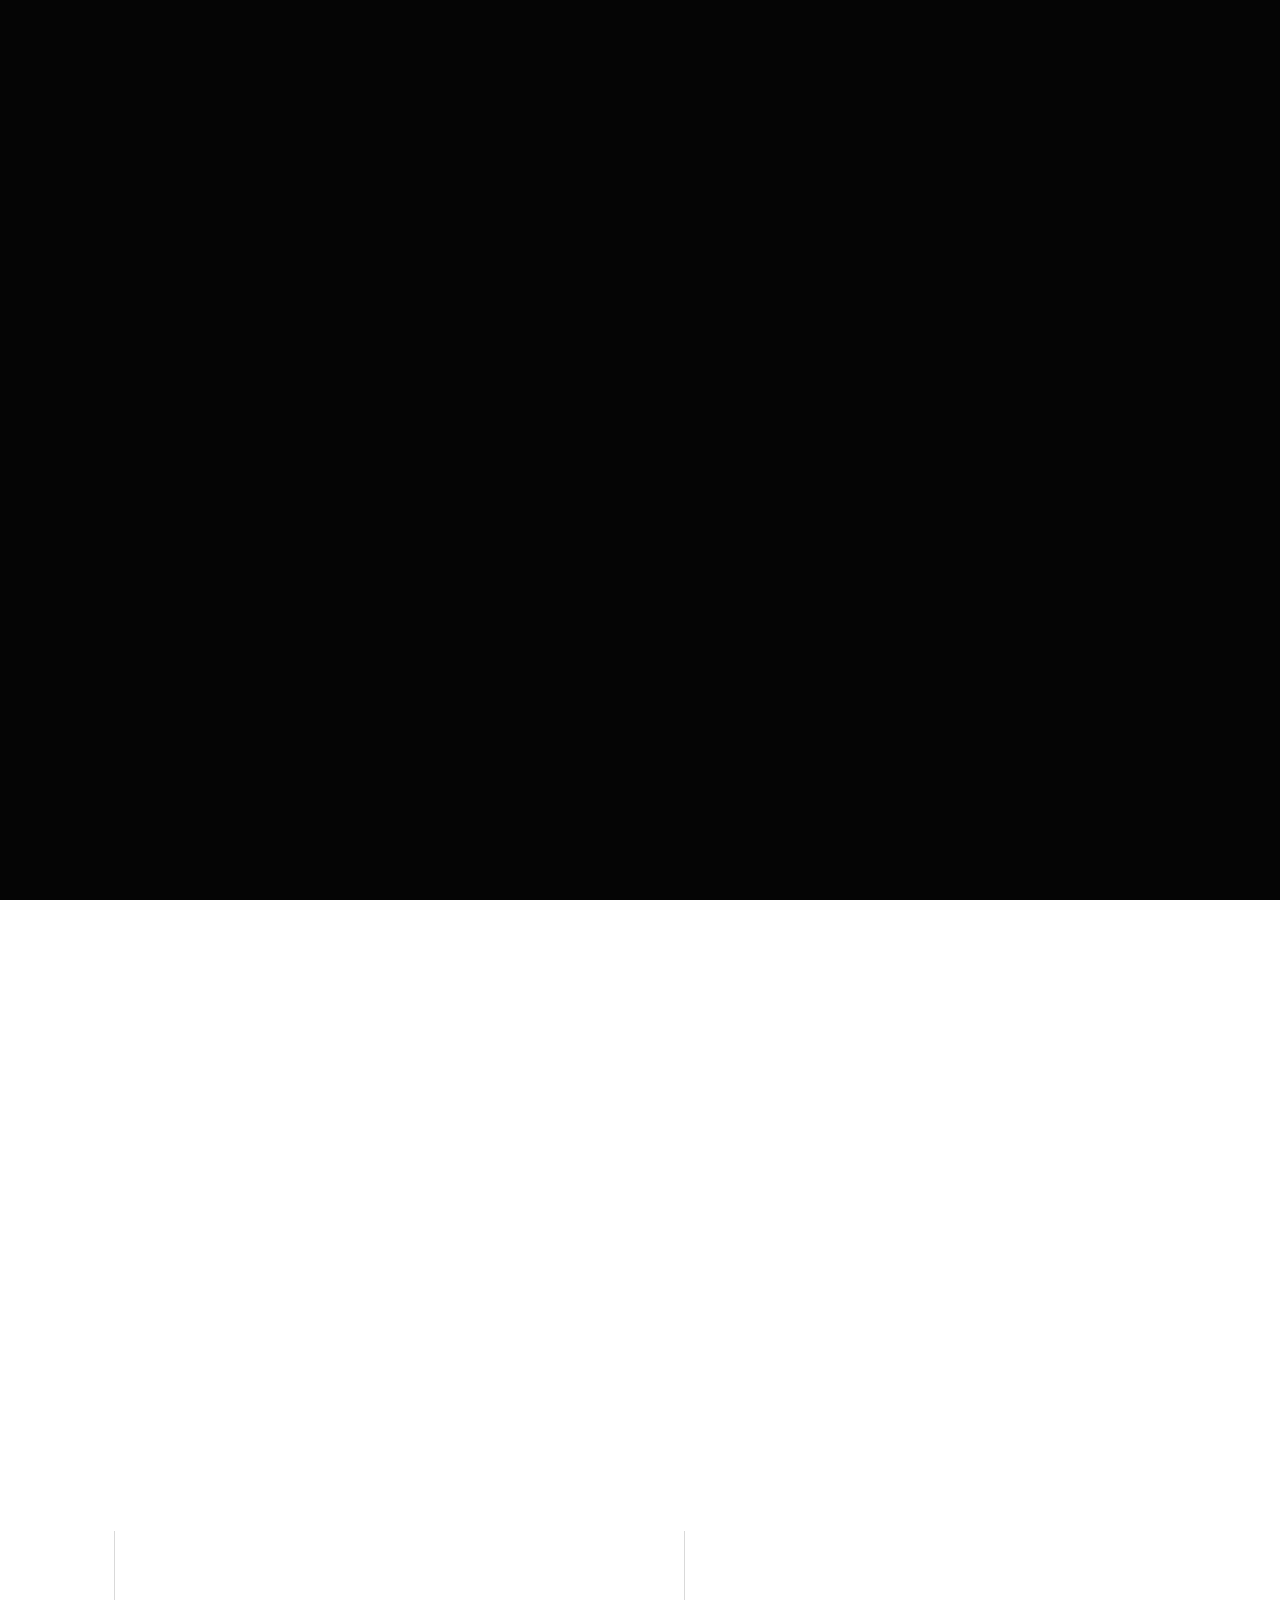
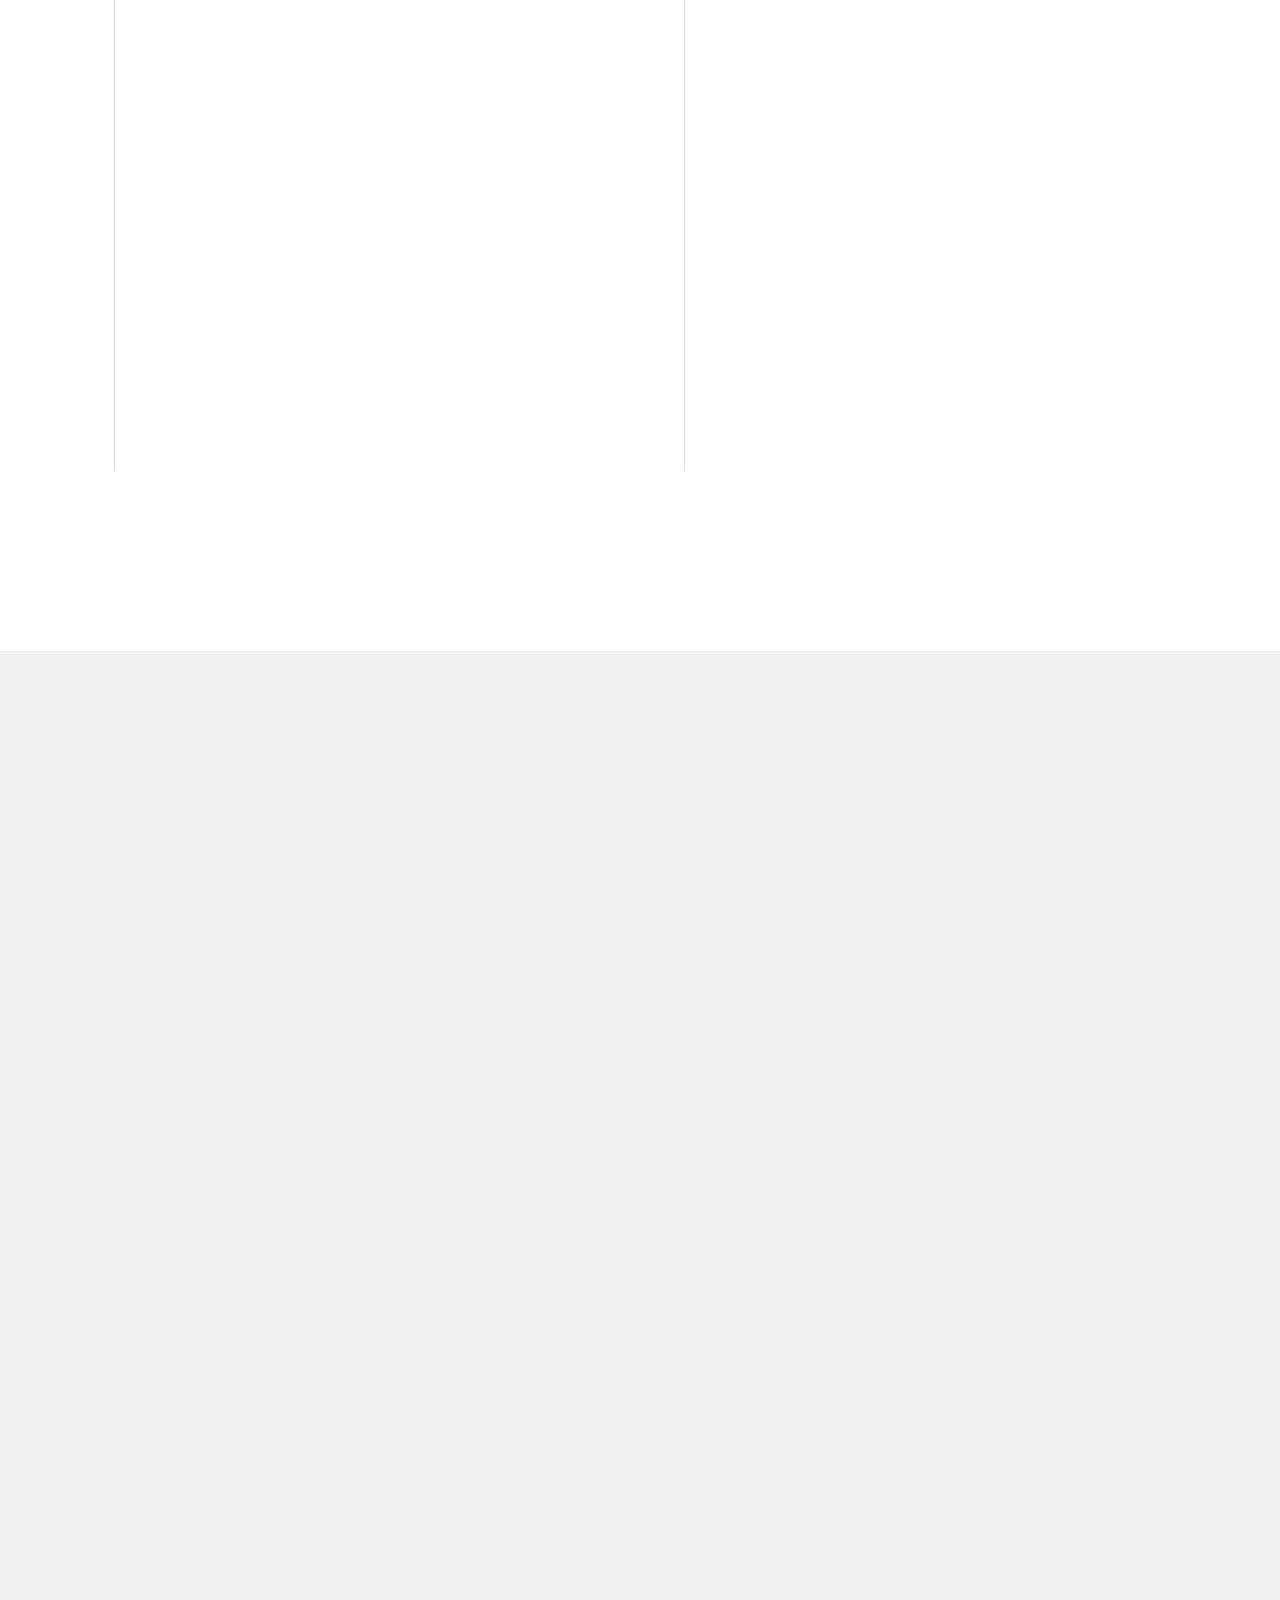
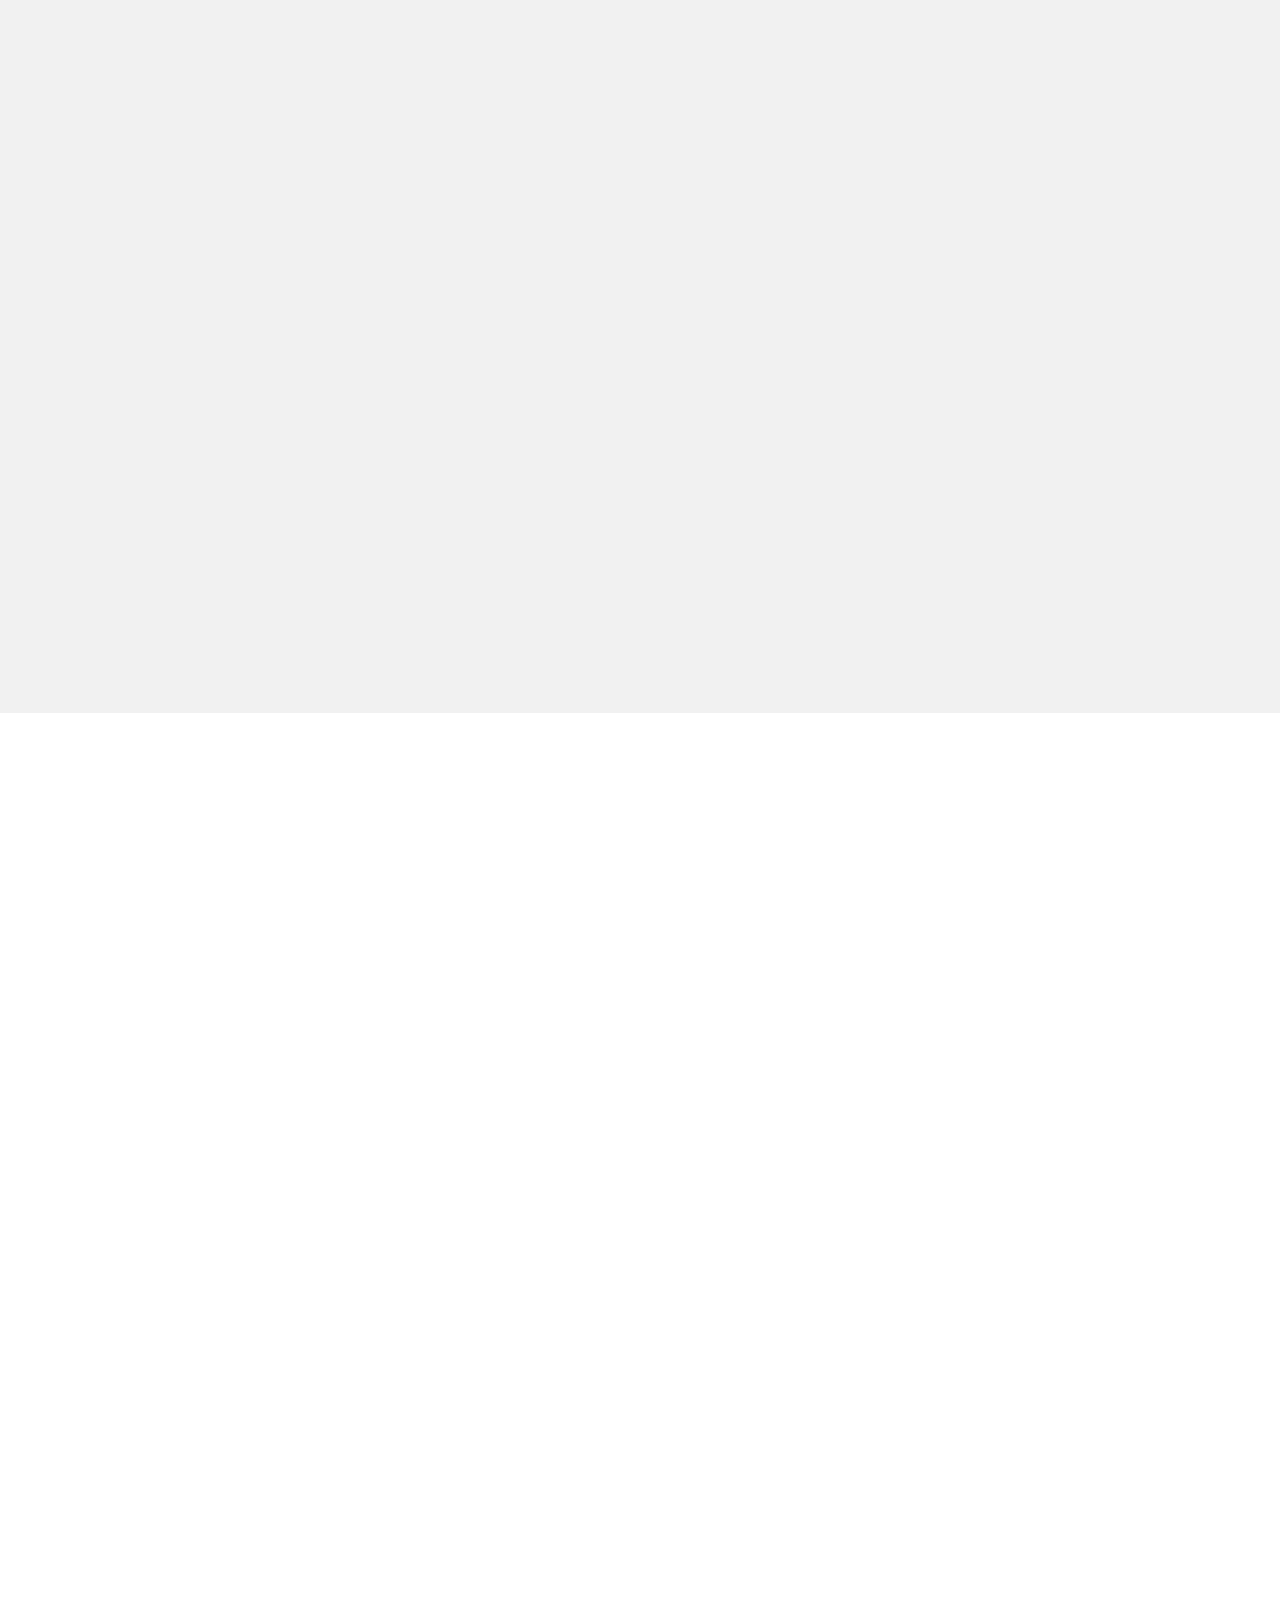
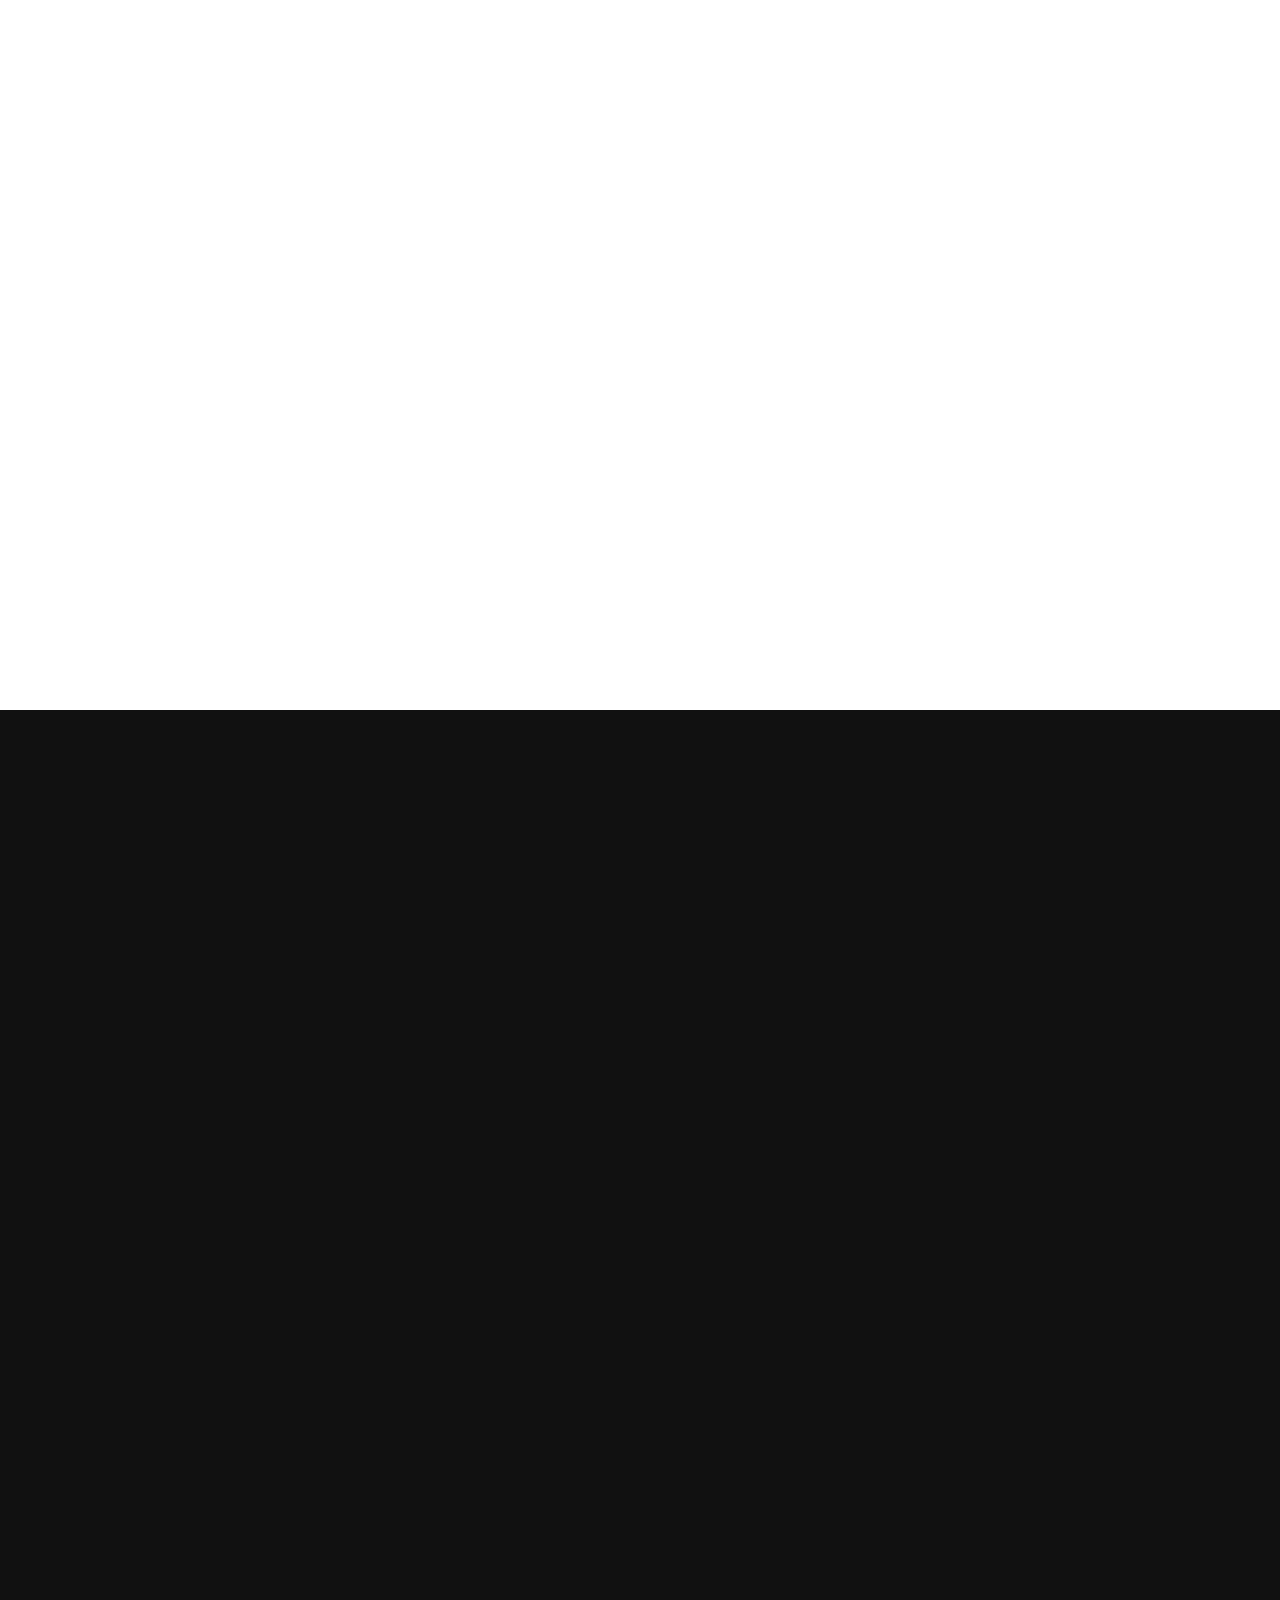
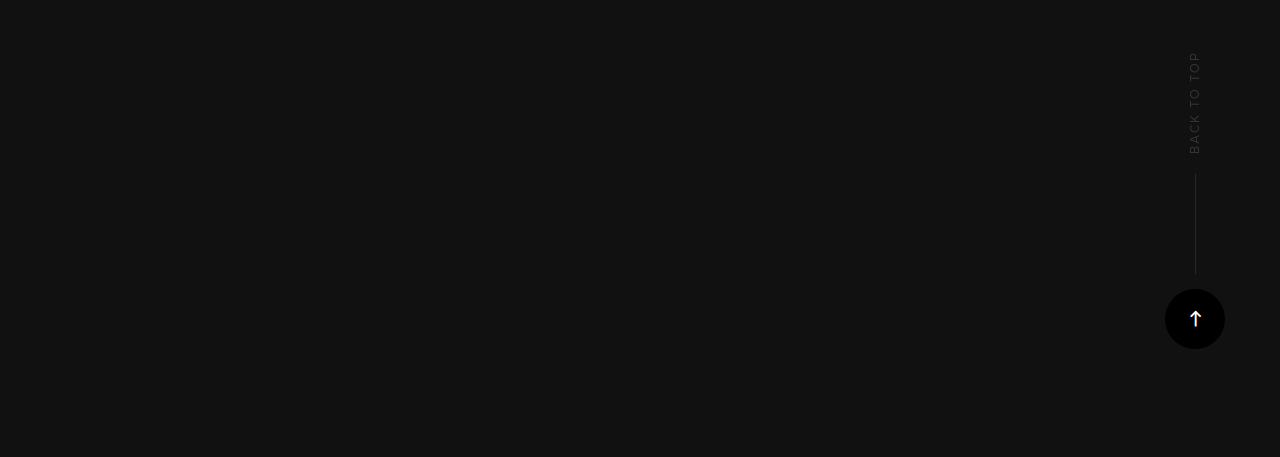
==== commit 48b2a131: "new" ====
--- a/index.html
+++ b/index.html
@@ -5,7 +5,7 @@
     <!--- basic page needs
     ================================================== -->
     <meta charset="utf-8">
-    <title>Wega Digital</title>
+    <title>Vega Digital</title>
     <meta name="description" content="">
     <meta name="author" content="">
 
@@ -52,14 +52,13 @@
                 
                 <ul class="header-nav__list">
                     <li class="current"><a class="smoothscroll"  href="#home" title="home">Home</a></li>
-                    <li><a class="smoothscroll"  href="#about" title="about">About</a></li>
+                    <li><a class="smoothscroll"  href="#about" title="about">About Us</a></li>
                     <li><a class="smoothscroll"  href="#services" title="services">Services</a></li>
                     <li><a class="smoothscroll"  href="#works" title="works">Works</a></li>
-                    <li><a class="smoothscroll"  href="#clients" title="clients">Clients</a></li>
                     <li><a class="smoothscroll"  href="#contact" title="contact">Contact</a></li>
                 </ul>
     
-                <p>You can see out social media accounts here.</p>
+                <p>We are happy to create.</p>
     
                 <ul class="header-nav__social">
                     <li>
@@ -92,32 +91,33 @@
 
     <!-- home
     ================================================== -->
-    <section id="home" class="s-home " data-parallax="scroll" data-image-src="images/hero-bg.jpg" data-natural-width=3000 data-natural-height=2000 data-position-y=top>
+    <section id="home" class="s-home " data-parallax="scroll"  data-image-src="images/hero-bg.png" data-vide-href="" data-natural-width=3000 data-natural-height=2000 data-position-y=top>
 
         
 
         <div class="home-content">
 
             <div class="row home-content__main">
-                <h1>
+                <h1 >
                 Make something <br>
-                <a style="color: red" href="" class="typewrite" data-period="2000" data-type='[ "Beautiful.", "Stunning.", "Wonderful.", "Cool." ]'>
+                <a style="color:  #14cc14;" href="" class="typewrite" data-period="2000" data-type='[ "Beautiful.", "Stunning.", "Wonderful.", "Cool." ]'>
             
-                  </a>
+                </a>
                 </h1>
 
-                <p>
-                We design inspiring visual brands & online<br>
-                experiences for forward-thinking clients.
+                <p >
+                Creating Beautiful<br>
+                Digital Experieces<br>
+                that tell a story.
                 </p>
             </div> <!-- end home-content__main -->
 
         </div> <!-- end home-content -->
 
         <ul class="home-sidelinks">
-            <li><a class="smoothscroll" href="#about">About<span>who we are</span></a></li>
-            <li><a class="smoothscroll" href="#services">Services<span>what we do</span></a></li>
-            <li><a  class="smoothscroll" href="#contact">Contact<span>contact us</span></a></li>
+            <li><a class="smoothscroll" href="#about">About</a></li>
+            <li><a class="smoothscroll" href="#services">Services</a></li>
+            <li><a  class="smoothscroll" href="#contact">Contact</a></li>
         </ul> <!-- end home-sidelinks -->
 
         <ul class="home-social">
@@ -128,7 +128,7 @@
             </a></li>
             <li><a href="#0">
                 <i class="fab fa-twitter"></i>
-                <span class="home-social-text">Twitter</span>
+                <span class="home-social-text">Instagram</span>
             </a></li>
             <li><a href="#0">
                 <i class="fab fa-linkedin"></i>
@@ -138,7 +138,7 @@
 
         <a href="#about" class="home-scroll smoothscroll">
             <span class="home-scroll__text">Scroll Down</span>
-            <span class="home-scroll__icon"></span>
+            
         </a> <!-- end home-scroll -->
 
     </section> <!-- end s-home -->
@@ -148,20 +148,19 @@
     ================================================== -->
     <section id='about' class="s-about">
 
-        <div class="row section-header" data-aos="fade-up">
-            <div class="col-full">
-                <h3 class="">#Who We Are</h3>
-                <h1 class="display-1">We are a group of design driven individuals passionate about creating beautiful designs product.</h1>
-            </div>
-        </div> <!-- end section-header -->
-
-        <div class="row" data-aos="fade-up">
-            <div class="col-full">
-                <p class="lead">
-                Curabitur arcu erat, accumsan id imperdiet et, porttitor at sem. Donec rutrum congue leo eget malesuada. Lorem ipsum dolor sit amet, consectetur adipisicing elit, sed do eiusmod tempor incididunt ut labore et dolore magna aliqua. Ut enim ad minim veniam, quis nostrud exercitation ullamco laboris nisi ut aliquip ex ea commodo consequat. Duis aute irure dolor in reprehenderit in voluptate velit esse. 
-                </p>
-            </div>
-        </div> <!-- end about-desc -->
+        <div class="row narrow section-intro add-bottom text-center" data-aos="fade-up">
+
+            <div class="col-twelve tab-full">
+
+                <h1 class="display-1">Who we are.</h1>
+
+                <p class="lead">Lorem ipsum Officia elit ad tempor dolore est ex incididunt incididunt occaecat culpa deserunt sunt labore in cillum ullamco magna in Excepteur consequat in reprehenderit proident mollit incididunt officia commodo.
+                Duis ea officia sed dolor pariatur enim dolore dolore quis incididunt nulla exercitation commodo veniam et ea incididunt.</p>
+
+            </div>
+
+        </div>
+
 
         <div class="row">
                 
@@ -544,8 +543,8 @@
 
             <div class="col-full contact-main" data-aos="fade-up">
                 <p>
-                <a href="mailto:#0" class="contact-email">hello@wegadigital.com</a>
-                <span class="contact-number">+380507511860  /  +1 (917) 333 987</span>
+                <a href="mailto:#0" class="contact-email">vega.digit@gmail.com</a>
+                <span class="contact-number">+38 (050) 7511860  / +38 (099) 0825968</span>
                 </p>
             </div> <!-- end contact-main -->
 
@@ -571,7 +570,7 @@
                         <a href="#0"><i class="fab fa-facebook"></i></a>
                     </li>
                     <li>
-                        <a href="#0"><i class="fab fa-twitter"></i></a>
+                        <a href="#0"><i class="fab fa-linkedin"></i></a>
                     </li>
                     <li>
                         <a href="#0"><i class="fab fa-instagram"></i></a>
@@ -579,9 +578,7 @@
                     <li>
                         <a href="#0"><i class="fab fa-behance"></i></a>
                     </li>
-                    <li>
-                        <a href="#0"><i class="fab fa-dribbble"></i></a>
-                    </li>
+                    
                 </ul> <!-- end contact-social -->
 
                 <div class="contact-subscribe">
--- a/css/main.css
+++ b/css/main.css
@@ -1447,21 +1447,25 @@
 .header-nav__social {
   list-style: none;
   display: inline-block;
+  margin: 0;
   font-size: 1.8rem;
-  margin: 0;
-}
+}
+
 .header-nav__social li {
-  display: inline-block;
   margin-right: 12px;
   padding-left: 0;
-}
+  display: inline-block;
+}
+
 .header-nav__social li a {
   color: rgba(255, 255, 255, 0.15);
 }
+
 .header-nav__social li a:hover,
 .header-nav__social li a:focus {
   color: white;
 }
+
 .header-nav__social li:last-child {
   margin: 0;
 }
@@ -1681,8 +1685,8 @@
   left: 0;
   width: 100%;
   height: 100%;
-  opacity: 0.4;
-  background: linear-gradient(to right, black 0%, black 20%, transparent 100%);
+ 
+  
 }
 .s-home::before {
   display: block;
@@ -1715,7 +1719,7 @@
 }
 .home-content h1 {
   font-family: "domine-bold", sans-serif;
-  font-size: 9rem;
+  font-size: 2rem;
   line-height: 1.1;
   margin-top: 0;
   color: #ffffff;
@@ -1726,25 +1730,11 @@
   line-height: 1.421;
   color: rgba(255, 255, 255, 0.8);
   margin-top: 2.4rem;
-  padding-left: 10rem;
-  position: relative;
-}
-.home-content h1 + p::before {
-  content: "";
-  display: block;
-  width: 6.5rem;
-  height: 1px;
-  background-color: #48cc14;
-  position: absolute;
-  left: 6px;
-  top: 2.7rem;
-}
-
-.home-content__main {
-  padding-top: 15rem;
-  padding-right: 20rem;
-  position: relative;
-}
+  
+  position: relative;
+}
+
+
 
 
 /* ------------------------------------------------------------------- 
@@ -1770,25 +1760,16 @@
   padding: 0;
   text-align: left;
   background-color: rgba(0, 0, 0, 0.2);
-  border-top: 1px solid rgba(255, 255, 255, 0.05);
+  
   -webkit-transition: all 0.5s ease-in-out;
   transition: all 0.5s ease-in-out;
   position: relative;
 }
-.home-sidelinks li:last-child {
-  border-bottom: 1px solid rgba(255, 255, 255, 0.05);
-}
-.home-sidelinks li::before {
-  content: "";
-  display: block;
-  height: 6px;
-  width: 6px;
-  background-color: #14cc23;
-  border-radius: 50%;
-  position: absolute;
-  top: 3rem;
-  left: 2rem;
-}
+.home-sidelinks :hover{
+  color: #14cc14;
+}
+
+
 .home-sidelinks a {
   display: block;
   padding: 2.1rem 15rem 2.1rem 4rem;
@@ -1802,10 +1783,6 @@
   color: rgba(255, 255, 255, 0.5);
   text-transform: none;
   letter-spacing: 0;
-}
-.home-sidelinks li:hover {
-  background-color: rgba(0, 0, 0, 0.5);
-  border-top: 1px solid rgba(0, 0, 0, 0.1);
 }
 
 
@@ -1912,19 +1889,7 @@
 
 /* animate .home-content__main
  * ------------------------------------------------------------------- */
-html.cl-preload .home-content__main {
-  opacity: 0;
-}
-
-html.cl-loaded .home-content__main {
-  animation-duration: 2s;
-  -webkit-animation-name: fadeIn;
-  animation-name: fadeIn;
-}
-
-html.no-csstransitions .home-content__main {
-  opacity: 1;
-}
+
 
 
 /* ------------------------------------------------------------------- 
